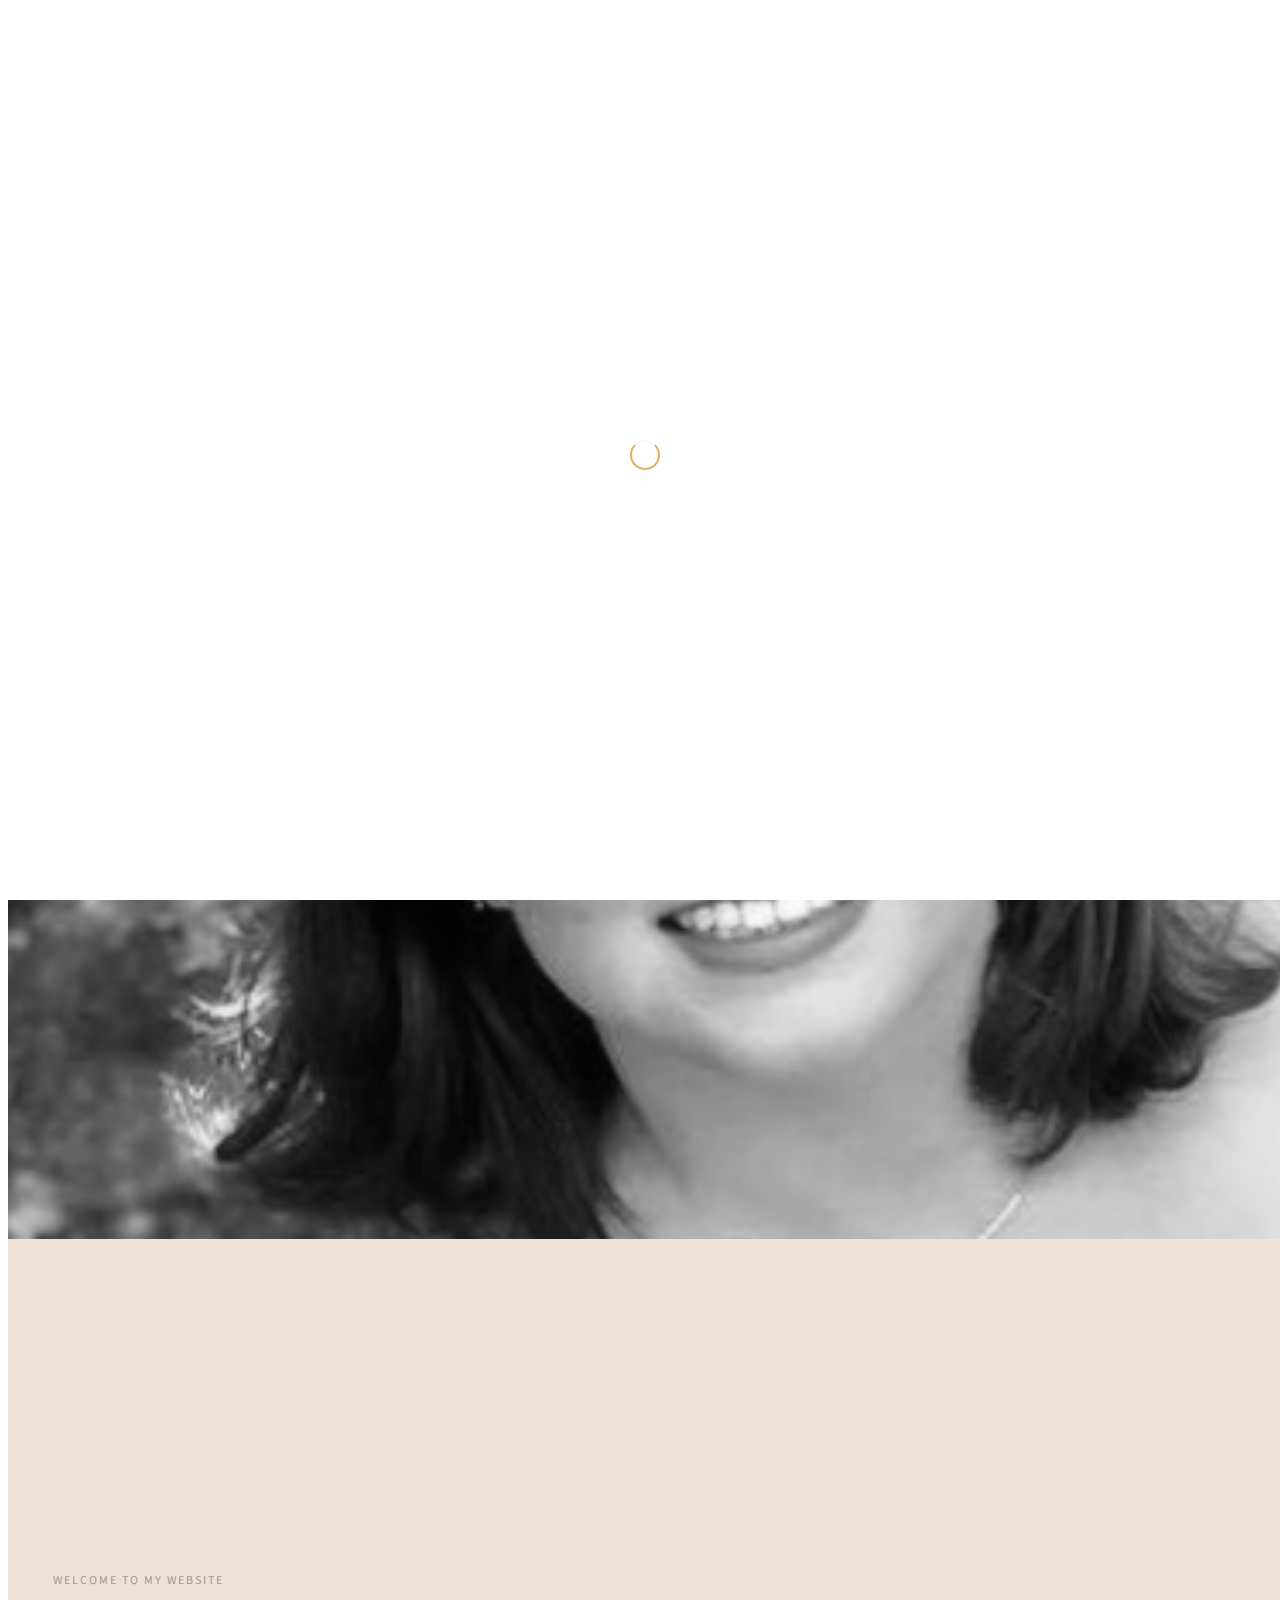
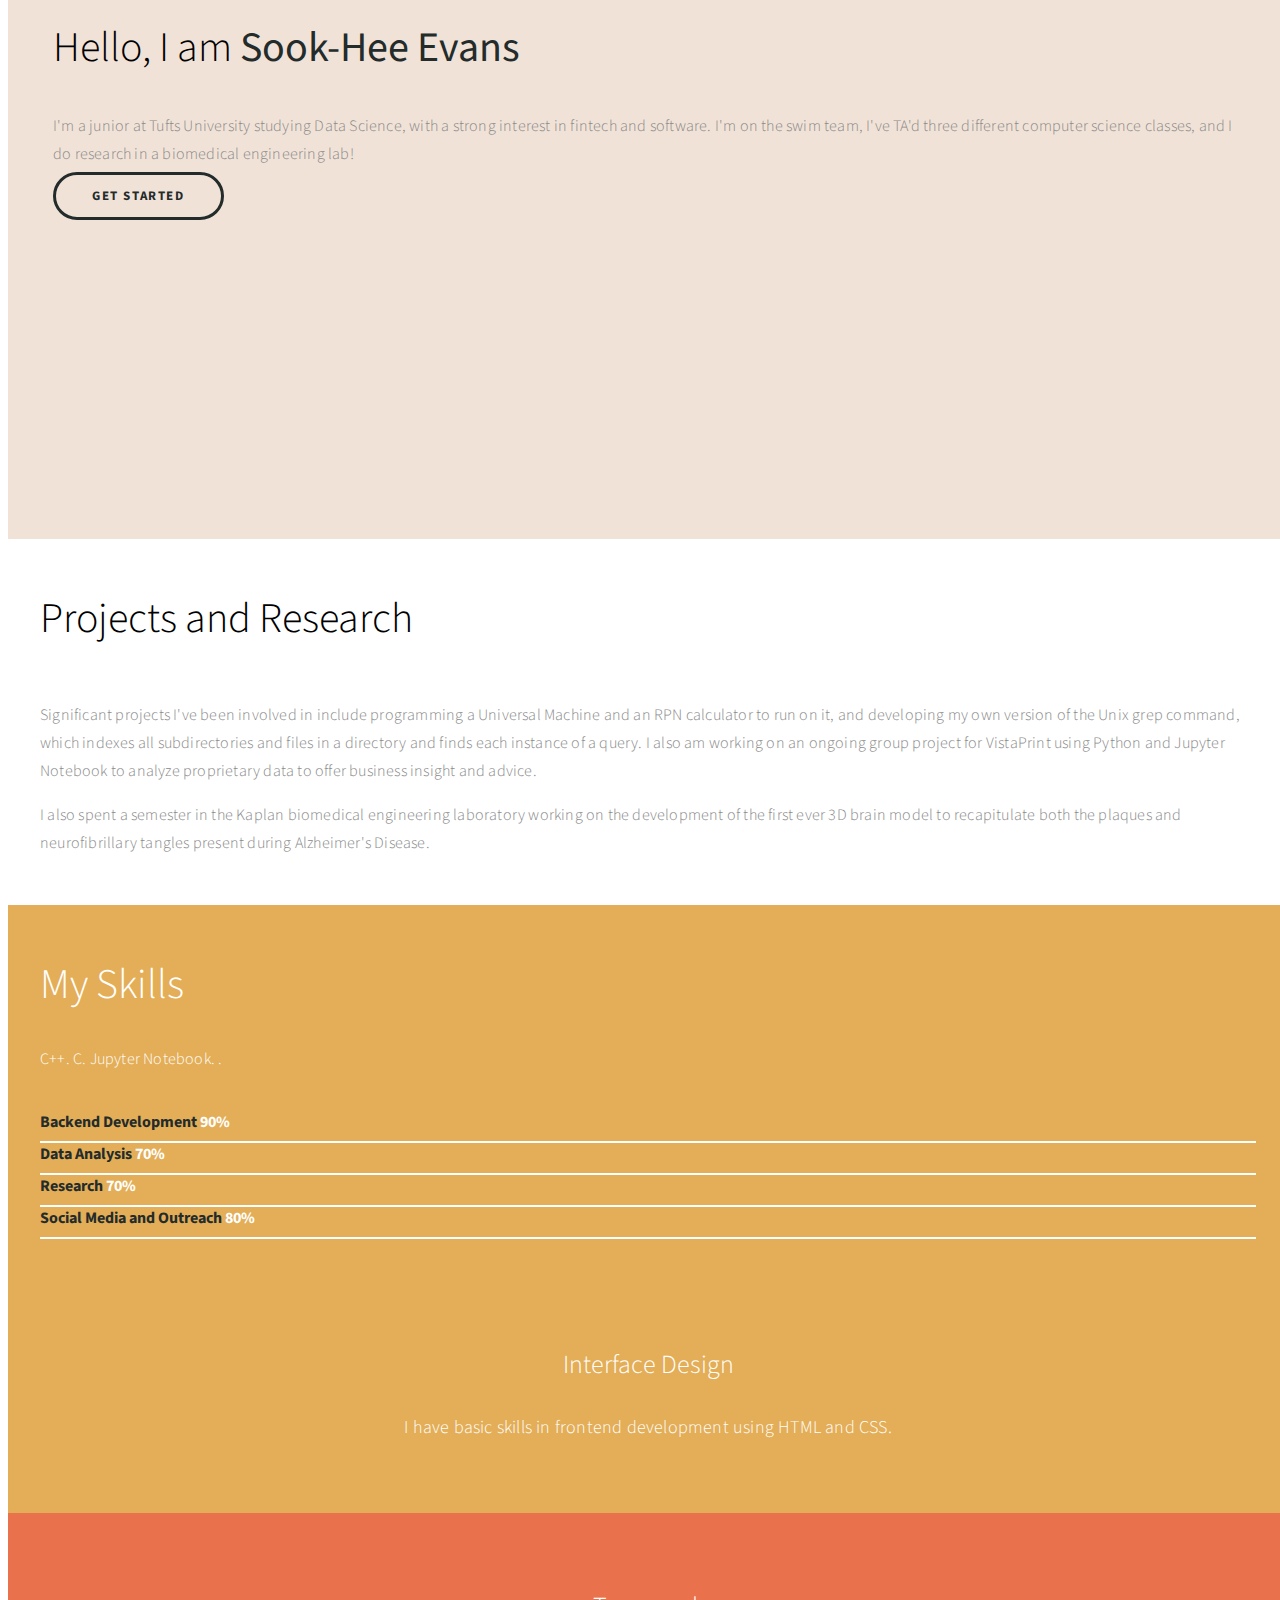
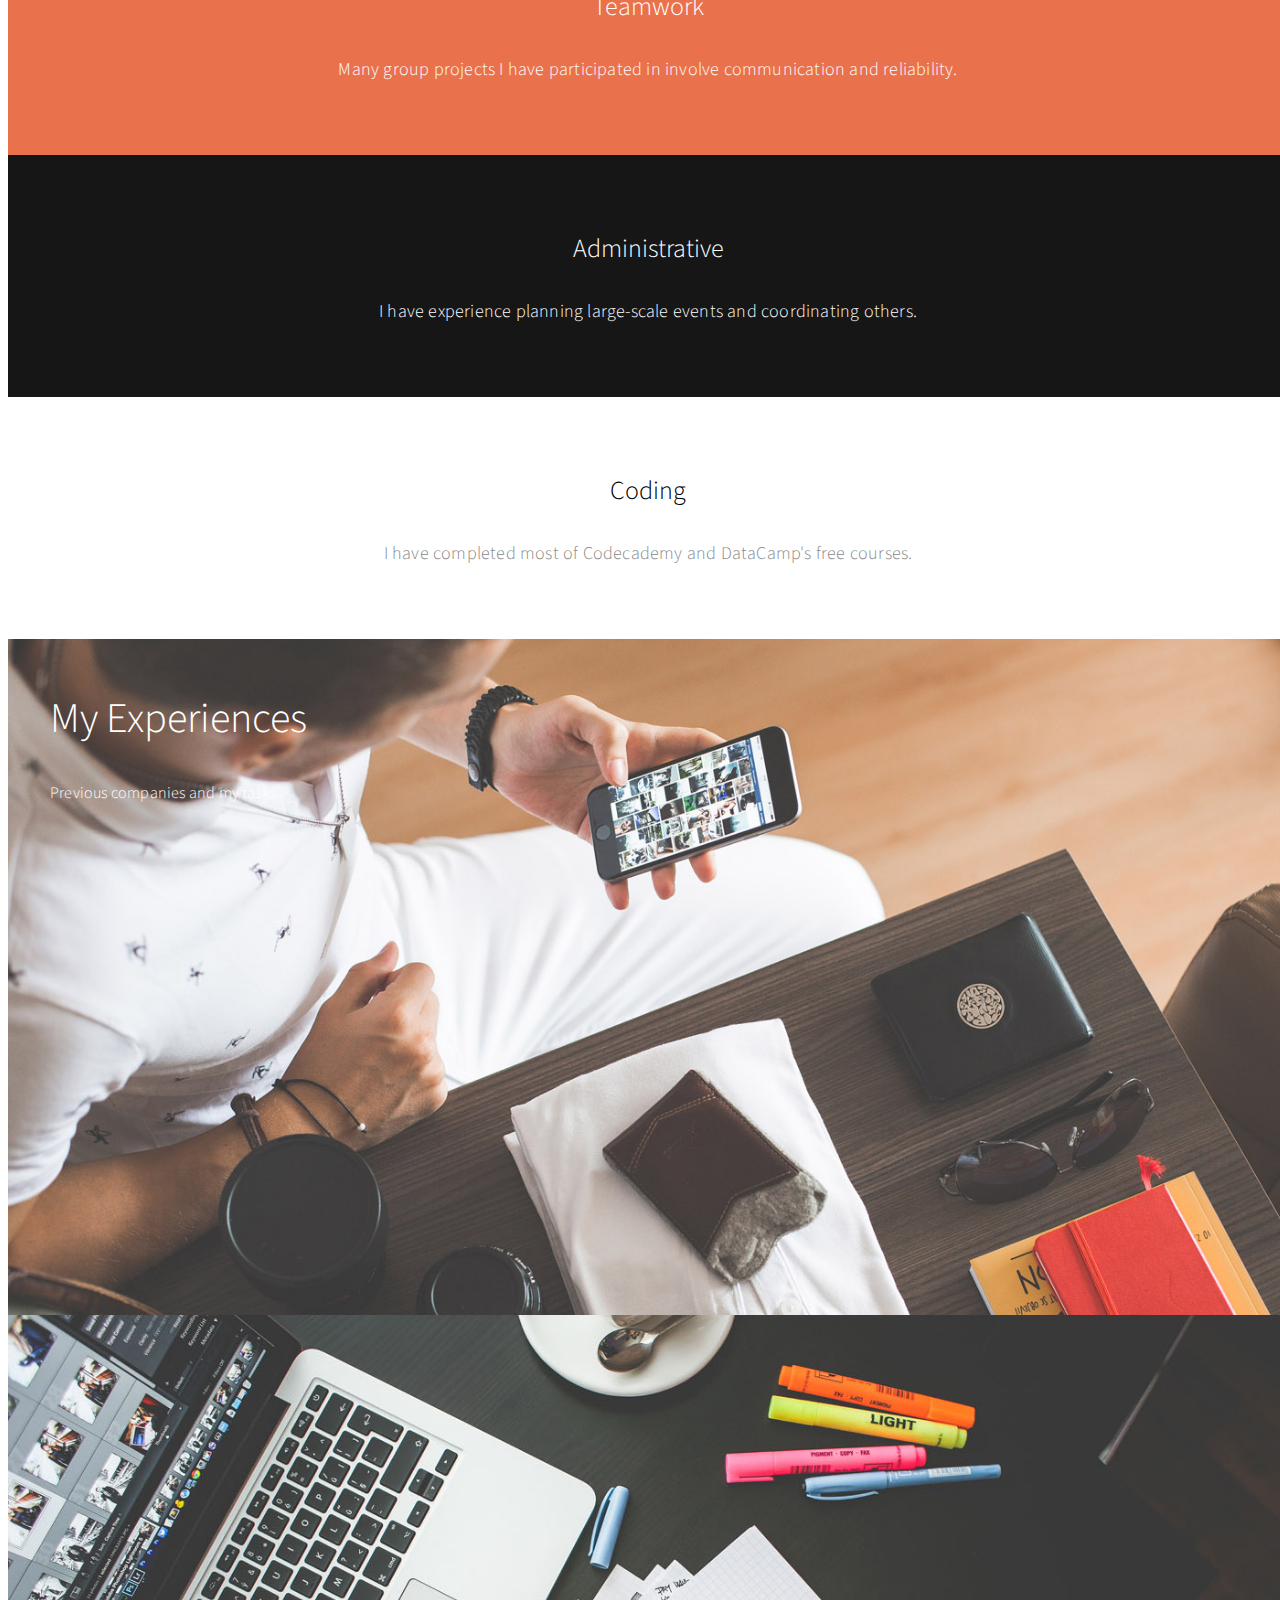
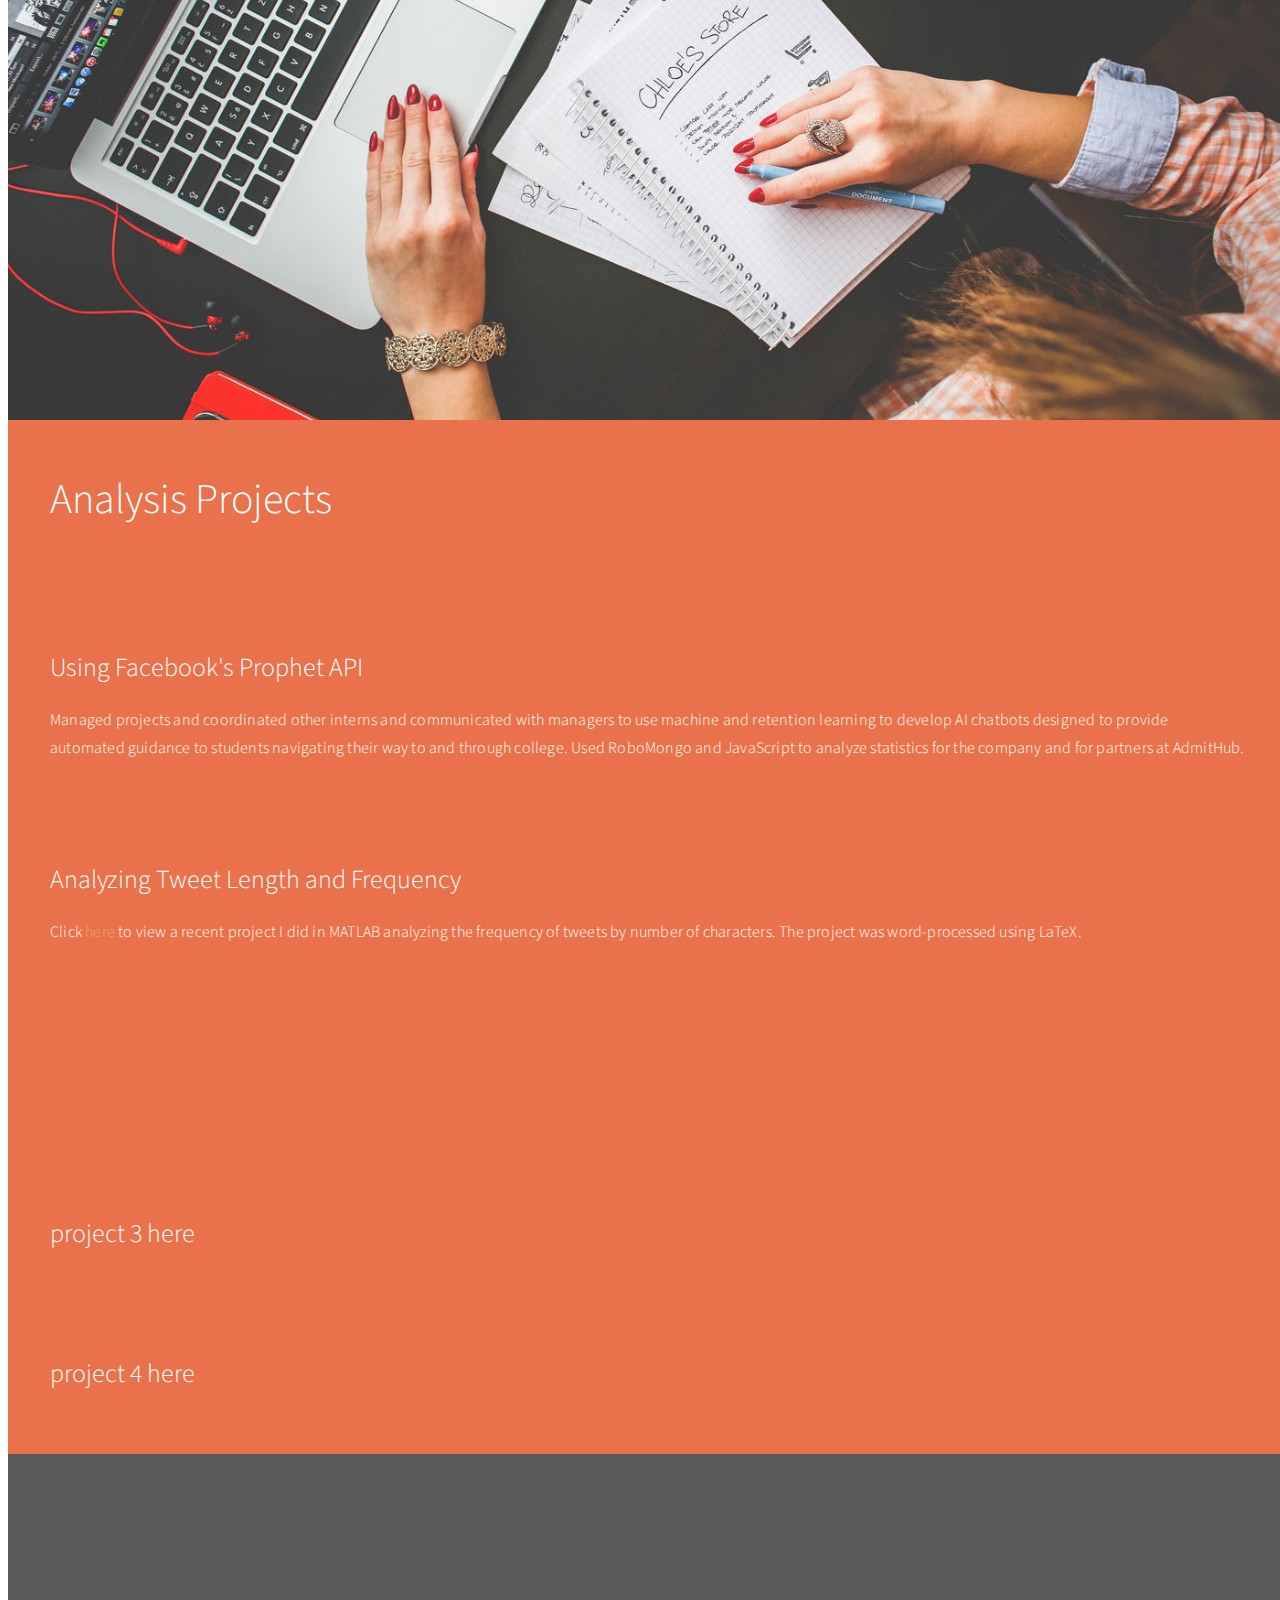
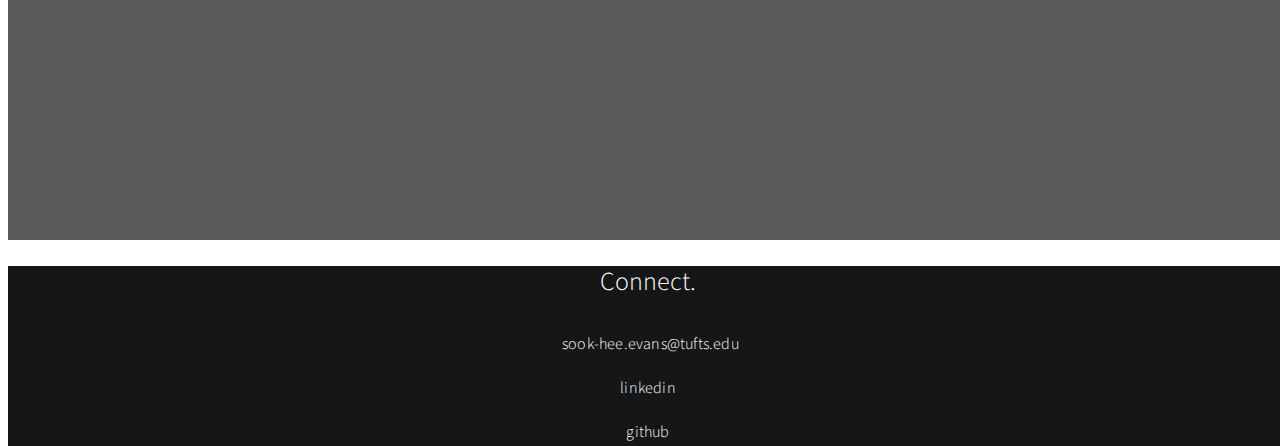
==== index.html @ 6211880f "Update index.html" ====
<!DOCTYPE html>
<html lang="en">
<head>                          

<link rel="icon" type="image/png" sizes="32x32" href="favicon-32x32.png">
<meta charset="UTF-8">
<meta http-equiv="X-UA-Compatible" content="IE=Edge">
<meta name="description" content="">
<meta name="keywords" content="">
<meta name="author" content="templatemo">
<meta name="viewport" content="width=device-width, initial-scale=1, maximum-scale=1">

<title>Sook-Hee Evans</title>

<link rel="stylesheet" href="css/bootstrap.min.css">
<link rel="stylesheet" href="css/animate.css">
<link rel="stylesheet" href="css/font-awesome.min.css">
<link rel="stylesheet" href="css/templatemo-style.css">

<link href="https://fonts.googleapis.com/css?family=Source+Sans+Pro:300,400,700" rel="stylesheet">

</head>
<body data-spy="scroll" data-target=".navbar-collapse" data-offset="50">

<div class="preloader">
     <div class="spinner">
          <span class="spinner-rotate"></span>
     </div>
</div>

</header>
<div class="navbar navbar-fixed-top custom-navbar" role="navigation">
     <div class="container">
          <div class="navbar-header">
               <button class="navbar-toggle" data-toggle="collapse" data-target=".navbar-collapse">
                    <span class="icon icon-bar"></span>
                    <span class="icon icon-bar"></span>
                    <span class="icon icon-bar"></span>
               </button>
               <a href="#" class="navbar-brand">Home</a>
          </div>
          <div class="collapse navbar-collapse">
               <ul class="nav navbar-nav navbar-right">
                    <li><a href="#home" class="smoothScroll">Home</a></li>
                    <li><a href="#about" class="smoothScroll">About Me</a></li>
                    <li><a href="#experience" class="smoothScroll">Experiences</a></li>
                    <li><a href="#quotes" class="smoothScroll">Coursework</a></li>
                    <li><a href="#contact" class="smoothScroll">Contact</a></li>
                    <li><a href="https://www.overleaf.com/read/bqrcjcgyzwgm" class="smoothScroll">Resume</a></li>
               </ul>
          </div>

     </div>
</div>

<section id="home" class="parallax-section">
     <div class="container">
          <div class="row">
               <div class="col-md-6 col-sm-6">
                    <div class="home-img"></div>
               </div>
               <div class="col-md-6 col-sm-6">
                    <div class="home-thumb">
                         <div class="section-title">
                              <h4 class="wow fadeInUp" data-wow-delay="0.3s">welcome to my website</h4>
                              <h1 class="wow fadeInUp" data-wow-delay="0.6s">Hello, I am <strong>Sook-Hee Evans</strong> </h1>
                              <p class="wow fadeInUp" data-wow-delay="0.9s">I'm a junior at Tufts University studying Data Science, with a strong interest in fintech and software. I'm on the swim team, I've TA'd three different computer science classes, and I do research in a biomedical engineering lab! </p>
                              
                              <a href="#about" class="wow fadeInUp smoothScroll section-btn btn btn-success" data-wow-delay="1.4s">Get Started</a> 
                         </div>
                    </div>
               </div>
          </div>
     </div>
</section>

<section id="about" class="parallax-section">
     <div class="container">
          <div class="row">
               <div class="col-md-6 col-sm-12">
                    <div class="about-thumb">
                         <div class="wow fadeInUp section-title" data-wow-delay="0.4s">
                              <h1>Projects and Research</h1>    
                         </div>
                         <div class="wow fadeInUp" data-wow-delay="0.8s">
                              <p>Significant projects I've been involved in include programming a Universal Machine and an RPN calculator
                              to run on it, and developing my own version of the Unix grep command, which indexes all subdirectories and files
                              in a directory and finds each instance of a query. I also am  working on an ongoing group project for VistaPrint 
                              using Python and Jupyter Notebook to analyze proprietary data to offer business insight and advice.
                              <p> I also spent a semester in the Kaplan biomedical engineering laboratory working on the development of the
                              first ever 3D brain model to recapitulate both the plaques and neurofibrillary tangles present
                              during Alzheimer's Disease. </p>
                         </div>
                    </div>
               </div>
               <div class="col-md-3 col-sm-6">
               </div>
               <div class="bg-yellow col-md-3 col-sm-6">
                    <div class="skill-thumb">
                         <div class="wow fadeInUp section-title color-white" data-wow-delay="1.2s">
                              <h1>My Skills</h1>
                              <p class="color-white">C++. C. Jupyter Notebook. .</p>
                         </div>

                         <div class=" wow fadeInUp skills-thumb" data-wow-delay="1.6s">
                         <strong>Backend Development</strong>
                              <span class="color-white pull-right">90%</span>
                                   <div class="progress">
                                        <div class="progress-bar progress-bar-primary" role="progressbar" aria-valuenow="90" aria-valuemin="0" aria-valuemax="100" style="width: 90%;"></div>
                                   </div>

                         <strong>Data Analysis</strong>
                              <span class="color-white pull-right">70%</span>
                                   <div class="progress">
                                        <div class="progress-bar progress-bar-primary" role="progressbar" aria-valuenow="70" aria-valuemin="0" aria-valuemax="100" style="width: 70%;"></div>
                                   </div>

                         <strong>Research</strong>
                              <span class="color-white pull-right">70%</span>
                                   <div class="progress">
                                        <div class="progress-bar progress-bar-primary" role="progressbar" aria-valuenow="70" aria-valuemin="0" aria-valuemax="100" style="width: 70%;"></div>
                                   </div>
                         <strong> Social Media and Outreach</strong>
                              <span class="color-white pull-right">80%</span>
                                   <div class="progress">
                                        <div class="progress-bar progress-bar-primary" role="progressbar" aria-valuenow="80" aria-valuemin="0" aria-valuemax="100" style="width: 80%;"></div>
                                   </div>
                         </div>
                    </div>
               </div>

          </div>
     </div>
</section>

<section id="service" class="parallax-section">
     <div class="container">
          <div class="row">

               <div class="bg-yellow col-md-3 col-sm-6">
                    <div class="wow fadeInUp color-white service-thumb" data-wow-delay="0.8s">
                         <i class="fa fa-desktop"></i>
                              <h3>Interface Design</h3>
                              <p class="color-white">I have basic skills in frontend development using HTML and CSS.</p>
                    </div>
               </div>

               <div class="col-md-3 col-sm-6">
                    <div class="wow fadeInUp color-white service-thumb" data-wow-delay="1.2s">
                         <i class="fa fa-paper-plane"></i>
                              <h3>Teamwork</h3>
                              <p class="color-white">Many group projects I have participated in involve communication and reliability.</p>
                    </div>
               </div>

               <div class="bg-dark col-md-3 col-sm-6">
                    <div class="wow fadeInUp color-white service-thumb" data-wow-delay="1.6s">
                         <i class="fa fa-table"></i>
                              <h3>Administrative</h3>
                              <p class="color-white">I have experience planning large-scale events and coordinating others.</p>
                    </div>
               </div>

               <div class="bg-white col-md-3 col-sm-6">
                    <div class="wow fadeInUp service-thumb" data-wow-delay="1.8s">
                         <i class="fa fa-html5"></i>
                              <h3>Coding</h3>
                              <p>I have completed most of Codecademy and DataCamp's free courses.</p>
                    </div>
               </div>

          </div>
     </div>
</section>

<section id="experience" class="parallax-section">
     <div class="container">
          <div class="row">

               <div class="col-md-6 col-sm-6">
                    <div class="background-image experience-img"></div>
               </div>

               <div class="col-md-6 col-sm-6">
                    <div class="color-white experience-thumb">
                         <div class="wow fadeInUp section-title" data-wow-delay="0.8s">
                              <h1>My Experiences</h1>
                              <p class="color-white">Previous companies and my tasks</p>
                         </div>
                         <div class="wow fadeInUp color-white media" data-wow-delay="1.2s">
                              <div class="media-object media-left">
                                   <i class="fa fa-laptop"></i>
                              </div>
                              <div class="media-body">
                                   <h3 class="media-heading"> Undergraduate Lead Intern <small>2019 Jan - Present</small></h3>
                                   <p class="color-white">Managed projects and coordinated other interns and communicated with managers
                                   to use machine and retention learning to develop AI chatbots designed to provide automated guidance to students navigating their way to and through college. Used RoboMongo and JavaScript to analyze statistics
                                   for the company and for partners at AdmitHub.</p>
                              </div>
                         </div>

                         <div class="wow fadeInUp color-white media" data-wow-delay="1.6s">
                              <div class="media-object media-left">
                                   <i class="fa fa-laptop"></i>
                              </div>
                              <div class="media-body">
                                   <h3 class="media-heading">Teacher's Assistant <small>2018 Aug - Present</small></h3>
                                   <p class="color-white"> Assisted in facilitating office hours, lab sessions, and grading for
                                   Introduction to Computer Science, Data Structures and Algorithms, and Machine Structure and Assembly
                                   Language Programming.  </p>
                              </div>
                         </div>

                    </div>
               </div>

          </div>
     </div>
</section>

<section id="education" class="parallax-section">
     <div class="container">
          <div class="row">
               <div class="col-md-6 col-sm-6">
                    <div class="color-white education-thumb">
                         <div class="wow fadeInUp section-title" data-wow-delay="0.8s">
                              <h1>My Education</h1>
                         </div>
                         <div class="wow fadeInUp color-white media" data-wow-delay="1.2s">
                              <div class="media-object media-left">
                                   <i class="fa fa-laptop"></i>
                              </div>
                              <div class="media-body">
                                   <h3 class="media-heading"> Tufts University <small>2017 Aug - 2021 May</small></h3>
                                   <p class="color-white">B.S. Data Science </p>
                                   <p class="color-white">Activities include Varsity Swimming, TAMID-Keyrus Data Science Group, Teacher's Assistant for Introduction to Computer Science, Data Structures and Algorithms, and Machine Structure and Assembly Language Programming.</p>
                              </div>
                         </div>
                         <div class="wow fadeInUp color-white media" data-wow-delay="1.6s">
                              <div class="media-object media-left">
                                   <i class="fa fa-laptop"></i>
                              </div>
                              <div class="media-body">
                                   <h3 class="media-heading">Germantown Academy  <small>2014 Aug - 2017 June</small></h3>
                                   <p class="color-white"> High School Diploma </p>
                                   <p class="color-white">While a student, I received many awards and much recognition, 
                                        some of which include the Union League Citizenship Award, Women's Society of Engineering Award, 
                                        AP Scholar with Distinction, and National Merit Scholarship Finalist. I also participated in varsity
                                        swimming and rowing.</p>
                              </div>
                         </div>

                    </div>
               </div>

               <div class="col-md-6 col-sm-6">
                    <div class="background-image education-img"></div>
               </div>

          </div>
     </div>
</section>


<section id="experience" class="parallax-section">
     <div class="container">
          <div class="row">
               <div class="col-md-6 col-sm-6">
                    <div class="projections-img"> </div>
                    <div class="color-white experience-thumb">
                         <div class="wow fadeInUp section-title" data-wow-delay="0.8s">
                              <h1>Analysis Projects</h1>
                         </div>
                         <div class="wow fadeInUp color-white media" data-wow-delay="1.2s">
                              <div class="media-object media-left">
                                   <i class="fa fa-laptop"></i>
                              </div>
                              <div class="media-body">
                                   <h3 class="media-heading"> Using Facebook's Prophet API</h3>
                                   <p class="color-white">Managed projects and coordinated other interns and communicated with managers
                                   to use machine and retention learning to develop AI chatbots designed to provide automated guidance to students navigating their way to and through college. Used RoboMongo and JavaScript to analyze statistics
                                   for the company and for partners at AdmitHub.</p>
                              </div>
                              <div class="media-object media-left">
                                   <i class="fa fa-laptop"></i>
                              </div>
                              <div class="media-body">
                                   <h3 class="media-heading"> Analyzing Tweet Length and Frequency</h3>
                                   <p class="color-white">Click <a href="https://www.overleaf.com/read/bqrcjcgyzwgm">here</a> to view a recent
                                   project I did in MATLAB analyzing the frequency of tweets by number of characters.
                                   The project was word-processed using LaTeX.</p>
                              </div>
                         </div>
                    </div>
               </div>
               <div class="col-md-6 col-sm-6">
                    <div class="color-white experience-thumb">
                      <div class="wow fadeInUp section-title" data-wow-delay="0.8s">
                              <h1> </h1>
                              <h1> </h1>
                         </div>
                         <div class="wow fadeInUp color-white media" data-wow-delay="1.2s">
                              <div class="media-object media-left">
                                   <i class="fa fa-laptop"></i>
                              </div>
                              <div class="media-body">
                                   <h3 class="media-heading"> project 3 here </h3>
                                   <p class="color-white">    </p>
                              </div>
                              <div class="media-object media-left">
                                   <i class="fa fa-laptop"></i>
                              </div>
                              <div class="media-body">
                                   <h3 class="media-heading"> project 4 here </h3>
                                   <p class="color-white"></p>
                              </div>
                         </div>
                    </div>
               </div>

          </div>
     </div>
</section>
               

     

<section id="quotes" class="parallax-section">
     <div class="overlay"></div>
     <div class="container">
          <div class="row">
               <div class="col-md-offset-1 col-md-10 col-sm-12">
                    <h3 class="wow fadeInUp" data-wow-delay="0.4s">Relevant coursework includes Data Structures and Algorithms, Computing in MATLAB, Machine Structure and Assembly Language Programming, Engineering Leadership, Discrete Mathematics, and Biomedical Design and Research.</h2>
                    <h3 class="wow fadeInUp" data-wow-delay="0.6s">Upcoming coursework for Fall 2019 includes Linear Algebra, Algorithms, Database Systems, and Artificial Intelligence.</h2>                                            
               </div>
          </div>
     </div>
</section>

<section id="contact" class="parallax-section">
     <div class="container">
          <div class="bg-dark">
               <h3 align = "center" class="color-white">Connect.</h3>
               		<ul class="wow fadeInUp social-icon" data-wow-delay="1s"> 
                    	<p align = "center"><i class="fa fa-envelope-o"></i> <a 
                    	class="color-white" href="sook-hee.evans@tufts.edu">
                    	sook-hee.evans@tufts.edu</a></p>
                        <p align = "center"> <a class="color-white" href = "https://linkedin.com/in/sook-hee-evans" role = "button">linkedin</a> </p>
                       	<p align = "center"> <a class="color-white" href = "https://github.com/sevans09"  role = "button">github</a> </p>
                       	<p><a></a></p>
                    </ul>
          </div>
     </div>
</section>


<script src="js/jquery.js"></script>
<script src="js/bootstrap.min.js"></script>
<script src="js/jquery.parallax.js"></script>
<script src="js/smoothscroll.js"></script>
<script src="js/wow.min.js"></script>
<script src="js/custom.js"></script>



</body>
</html>
---- css/templatemo-style.css ----
/*

Stimulus Template

http://www.templatemo.com/tm-498-stimulus

*/

body {
	background: #ffffff;
    font-family: 'Source Sans Pro', sans-serif;
    font-style: normal;
	font-weight: 300;
    overflow-x: hidden;
}

html,body {
  width: 100%;
  height: 100%;
}


/*---------------------------------------
    Typorgraphy              
-----------------------------------------*/

h1,h2,h3,h4,h5,h6 {
  font-style: normal;
  font-weight: 300;
}

h1,h2,h3 {
  font-weight: 300;
}

h1 {
  font-size: 42px;
  padding-bottom: 14px;
  margin-bottom: 0px;
}

h2 {
  font-size: 42px;
  line-height: 52px;
  margin-top: 0px;
}

h3 {
  font-size: 26px;
  line-height: 32px;
  padding-bottom: 6px;
}

h4 {
  color: #999;
  font-size: 12px;
  font-weight: normal;
  letter-spacing: 2px;
  text-transform: uppercase;
  padding-top: 6px;
}

h5 {
  color: #666666;
}

strong {
  color: #232B2B;
  font-weight: normal;
}

p {
    color: #888;
    font-size: 16px;
    font-weight: 300;
    line-height: 28px;
    letter-spacing: 0.2px;
}

.section-btn {
  background-color: transparent;
  border: 3px solid #232B2B;
  border-radius: 100px;
  color: #232B2B;
  font-size: 13px;
  font-weight: bold;
  letter-spacing: 1.6px;
  padding: 12px 36px;
  margin-top: 42px;
  transition: all 0.4s ease-in-out;
  text-transform: uppercase;
}

.section-btn:hover {
  background: #E3AE57;
  border-color: transparent;
  color: #ffffff;
}

.btn-success:focus {
  background-color: #000;
  border-color: transparent;
}

.parallax-section {
  background-attachment: fixed !important;
  background-size: cover !important;
}

.section-title {
  position: relative;
  padding-bottom: 22px;
}

#about,
#service,
#experience,
#education,
#contact {
  position: relative;
}

#home .container,
#about .container, 
#experience .container,
#service .container,
#education .container,
#contact .container {
  width: 100%;
  padding: 0;
  margin: 0;
}

#experience .experience-thumb,
#education .education-thumb  {
  padding: 22px 42px 42px 42px;
}

#service,
#quotes,
footer {
  text-align: center;
}

#experience,
#education {
  background: #E9724C;
}

.background-image {
    background-position: 50% 50% !important;
    background-size: cover !important;
    width: 100%;
    height: 100%;
    min-height: 75vh;
    position: absolute;
    top: 0;
    right: 0;
    bottom: 0;
    left: 0;
}

.color-white {
  color: #ffffff;
}

.color-yellow {
  color: #E3AE57;
}

.bg-yellow {
  background: #E3AE57;
}

.bg-white {
  background: #ffffff;
}

.bg-dark {
  background: #161616;
}



/*---------------------------------------
    General               
-----------------------------------------*/

html{
  -webkit-font-smoothing: antialiased;
}

a {
  color: #E3AE57;
  -webkit-transition: 0.5s;
  -o-transition: 0.5s;
  transition: 0.5s;
  text-decoration: none !important;
}
a:hover, a:active, a:focus {
  color: #E3AE57;
  outline: none;
}

* {
  -webkit-box-sizing: border-box;
  -moz-box-sizing: border-box;
  box-sizing: border-box;
}

*:before,
*:after {
  -webkit-box-sizing: border-box;
  -moz-box-sizing: border-box;
  box-sizing: border-box;
}

.button {
  display:block;
  height: 80px;
  width: 80px;
  border-radius: 50%;
  border: 1px solid pink;
}


/*---------------------------------------
    Preloader section              
-----------------------------------------*/

.preloader {
  position: fixed;
  top: 0;
  left: 0;
  width: 100%;
  height: 100%;
  z-index: 99999;
  display: flex;
  flex-flow: row nowrap;
  justify-content: center;
  align-items: center;
  background: none repeat scroll 0 0 #ffffff;
}

.spinner {
  border: 1px solid transparent;
  border-radius: 5px;
  position: relative;
}

.spinner:before {
  content: '';
  box-sizing: border-box;
  position: absolute;
  top: 50%;
  left: 50%;
  width: 30px;
  height: 30px;
  margin-top: -10px;
  margin-left: -10px;
  border-radius: 50%;
  border: 2px solid #E3AE57;
  border-top-color: #f9f9f9;
  animation: spinner .6s linear infinite;
}

@-webkit-@keyframes spinner {
  to {transform: rotate(360deg);}
}

@keyframes spinner {
  to {transform: rotate(360deg);}
}



/*---------------------------------------
    Navigation section              
-----------------------------------------*/

.custom-navbar {
    margin-bottom: 0;
    background-color: #ffffff;
}

.custom-navbar .navbar-brand {
    color: #333;
	text-shadow: 1px 1px #fff;
    font-weight: bold;
    font-size: 24px;
    line-height: 35px;
    letter-spacing: 1px;
}

.custom-navbar .nav li a {
    color: #666;
    font-size: 14px;
    font-weight: 400;
    letter-spacing: 1px;
    text-transform: uppercase;
    line-height: 40px;
    transition: all 0.4s ease-in-out;
}

.custom-navbar .nav li a:hover {
    background: transparent;
    color: #E3AE57;
}

.custom-navbar .navbar-nav > li > a:hover,
.custom-navbar .navbar-nav > li > a:focus {
  background-color: transparent;
}

.custom-navbar .nav li.active > a {
    background-color: transparent;
    color: #E3AE57;
}

.custom-navbar .navbar-toggle {
    border: none;
    padding-top: 10px;
}

.custom-navbar .navbar-toggle {
    background-color: transparent;
}

.custom-navbar .navbar-toggle .icon-bar {
    background: #E3AE57;
    border-color: transparent;
}

@media(min-width:768px) {
    .custom-navbar {
        padding: 12px 0;
        border-bottom: 0;
        background: 0 0; 
    }
    .custom-navbar.top-nav-collapse {
        background: #ffffff;
        box-shadow: 0px 2px 8px 0px rgba(50, 50, 50, 0.08);
        padding: 0;
    }

}



/*---------------------------------------
    Home section              
-----------------------------------------*/

#home h1 {
  padding-bottom: 18px;
}

#home .col-md-6 {
  background: #f1e2d7;
/* light blue color: #c3eafd; */
  padding-right: 0;
  padding-left: 0;
}

#home .home-img {
  background: url('../images/home-img.jpg') no-repeat;
  background-size: cover;
  background-position: 50% 50%;
  width: 100%;
  height: 100vh;
}

#home .home-thumb {
  display: -webkit-box;
  display: -webkit-flex;
  display: -ms-flexbox;
  display: flex;
  -webkit-box-align: center;
  -webkit-align-items: center;
  -ms-flex-align: center;
  align-items: center;
  height: 100vh;
  padding: 0 45px 0 45px;
}



/*---------------------------------------
   About section              
-----------------------------------------*/

#about .about-img {
    background: url('../images/about-img.jpg') no-repeat;
}

#about .about-thumb,
#about .skill-thumb {
  padding: 22px 32px 32px 32px;
}

#about .progress {
  background: #ffffff;
  border-radius: 0px;
  box-shadow: none;
  height: 2px;
}

#about .progress-bar-primary {
  background: #232B2B;
}

#about strong,
#about span {
  font-weight: bold;
  display: inline-block;
  padding-bottom: 8px;
}



/*---------------------------------------
    Service section              
-----------------------------------------*/

#service {
  background: #E9724C;
}

#service p {
  font-size: 18px;
  line-height: 30px;
}

#service .service-thumb {
  padding: 52px 22px 52px 22px;
}

#service .service-thumb .fa {
  font-size: 42px;
  padding-bottom: 22px;
}



/*---------------------------------------
    Experience section              
-----------------------------------------*/

#experience .experience-img {
  background: url('../images/experience-img.jpg') no-repeat;
}

#experience .media-heading {
  margin-bottom: 0px;
}

#experience .media .fa {
  font-size: 42px;
  margin-right: 14px;
}

#experience small {
  color: #633;
  font-weight: bold;
}

/*---------------------------------------
    Education section              
-----------------------------------------*/

#education {
  background: #E3AE57;
}

#education .education-img {
  background: url('../images/education-img.jpg') no-repeat;
}

#education .media-heading {
  margin-bottom: 0px;
}

#education .media .fa {
  font-size: 42px;
  margin-right: 14px;
}

#education small {
  color: #886D1E;
  font-weight: bold;
}



/*---------------------------------------
   Quotes section              
-----------------------------------------*/

#quotes {
    background: url('../images/quotes-bg.jpg') 50% 0 repeat-y fixed;
    background-size: cover;
    background-position: center center;
    color: #ffffff;
    position: relative;
    padding: 100px 0px;
}

#quotes .overlay {
    background: #121212;
    width: 100%;
    height: 100%;
    position: absolute;
    top: 0;
    opacity: 0.7;
}

#quotes .fa {
  font-size: 42px;
  margin-top: 32px;
  margin-bottom: 22px;
}

#quotes p {
  padding-top: 32px;
}


/*---------------------------------------
    Contact section              
-----------------------------------------*/

#contact {
  background: #f4c2c2;
}

#contact .contact-form,
#contact .contact-thumb {
  padding: 30px 20px 20px 30px;
  min-height: 60vh;
}

#contact .contact-info {
  padding-top: 4px;
  padding-bottom: 4px;
}


#contact .form-control:focus {
  border-bottom-color: #ffffff;
}

#contact .fa {
  padding-right: 5px;
}



/*---------------------------------------
   Footer section              
-----------------------------------------*/

footer {
    padding: 140px 0px;
}



/*---------------------------------------
   Social icon             
-----------------------------------------*/

.social-icon {
    position: relative;
    padding: 0;
    margin: 0;
    text-align: center;
}

.social-icon li {
    display: inline-block;
    list-style: none;
}

.social-icon li a {
    border: 2px solid transparent;
    color: #999;
    border-radius: 100px;
    cursor: pointer;
    font-size: 16px;
    text-decoration: none;
    transition: all 0.4s ease-in-out;
    width: 50px;
    height: 50px;
    line-height: 50px;
    text-align: center;
    vertical-align: middle;
    position: relative;
    margin: 22px 4px 10px 4px;
}

.social-icon li a:hover {
    background: #E3AE57;
    border-color: #ffffff;
    color: #ffffff;
    transform: scale(1.1);
}



/*---------------------------------------
   Mobile Responsive         
-----------------------------------------*/

@media only screen and (max-width: 580px) {
  h1 {
    font-size: 32px;
  }

  h2 {
    font-size: 28px;
    line-height: inherit;
  }

  h3 {
    font-size: 22px;
    line-height: inherit;
  }
}

@media only screen and (max-width: 767px) {
  .custom-navbar .navbar-brand {
    line-height: 18px;
  }

  #home .home-thumb {
    height: auto;
    padding-top: 32px;
    padding-bottom: 12px;
  }

  #home .container,
  #about .container, 
  #experience .container,
  #service .container,
  #education .container,
  #contact .container {
    padding-right: 15px;
    padding-left: 15px;
  }

  #about .col-md-3,
  #experience .col-md-6,
  #education .col-md-6,
  #contact .col-md-3 {
    padding: 0;
    margin: 0;
  }

  .background-image {
    position: relative;
    min-height: 65vh;
  }
}

@media only screen and (max-width: 1024px) {
  .section-title {
    padding-bottom: 12px;
  }

  footer {
    padding: 40px 0;
  }
}
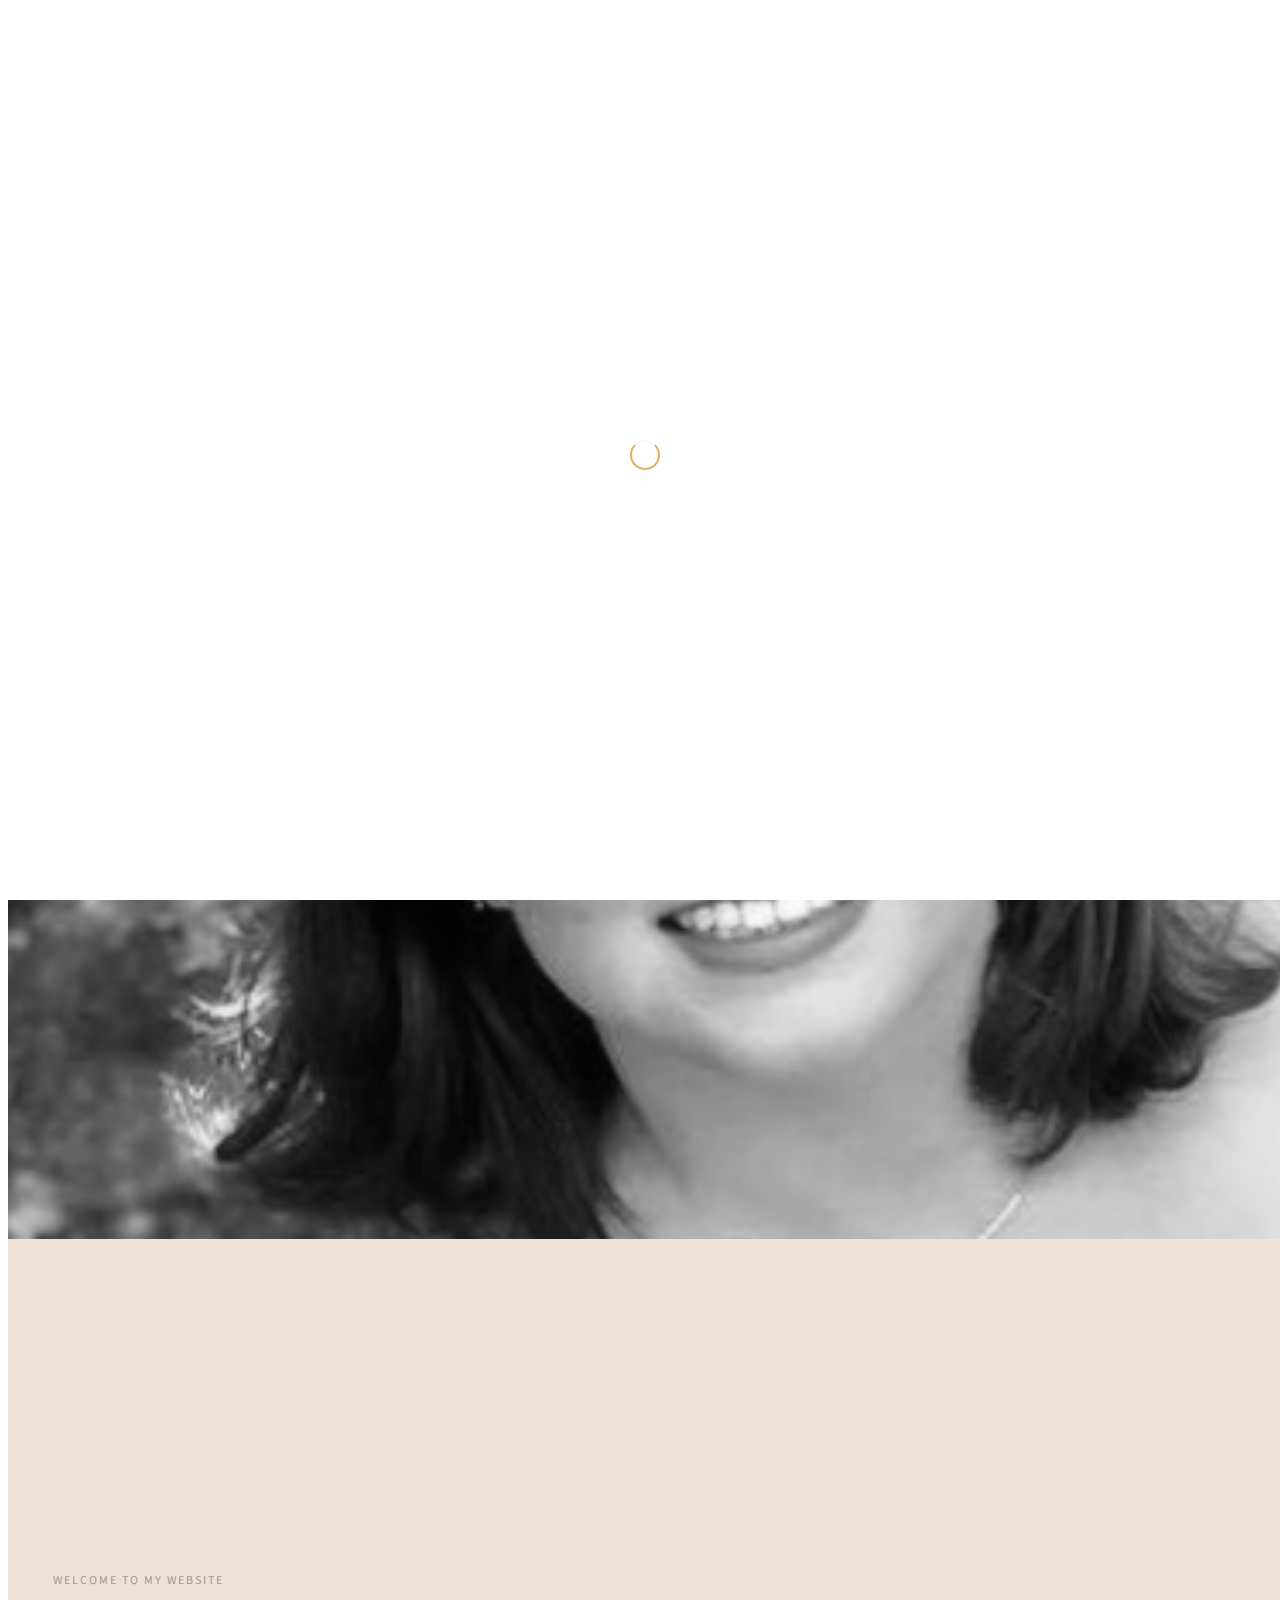
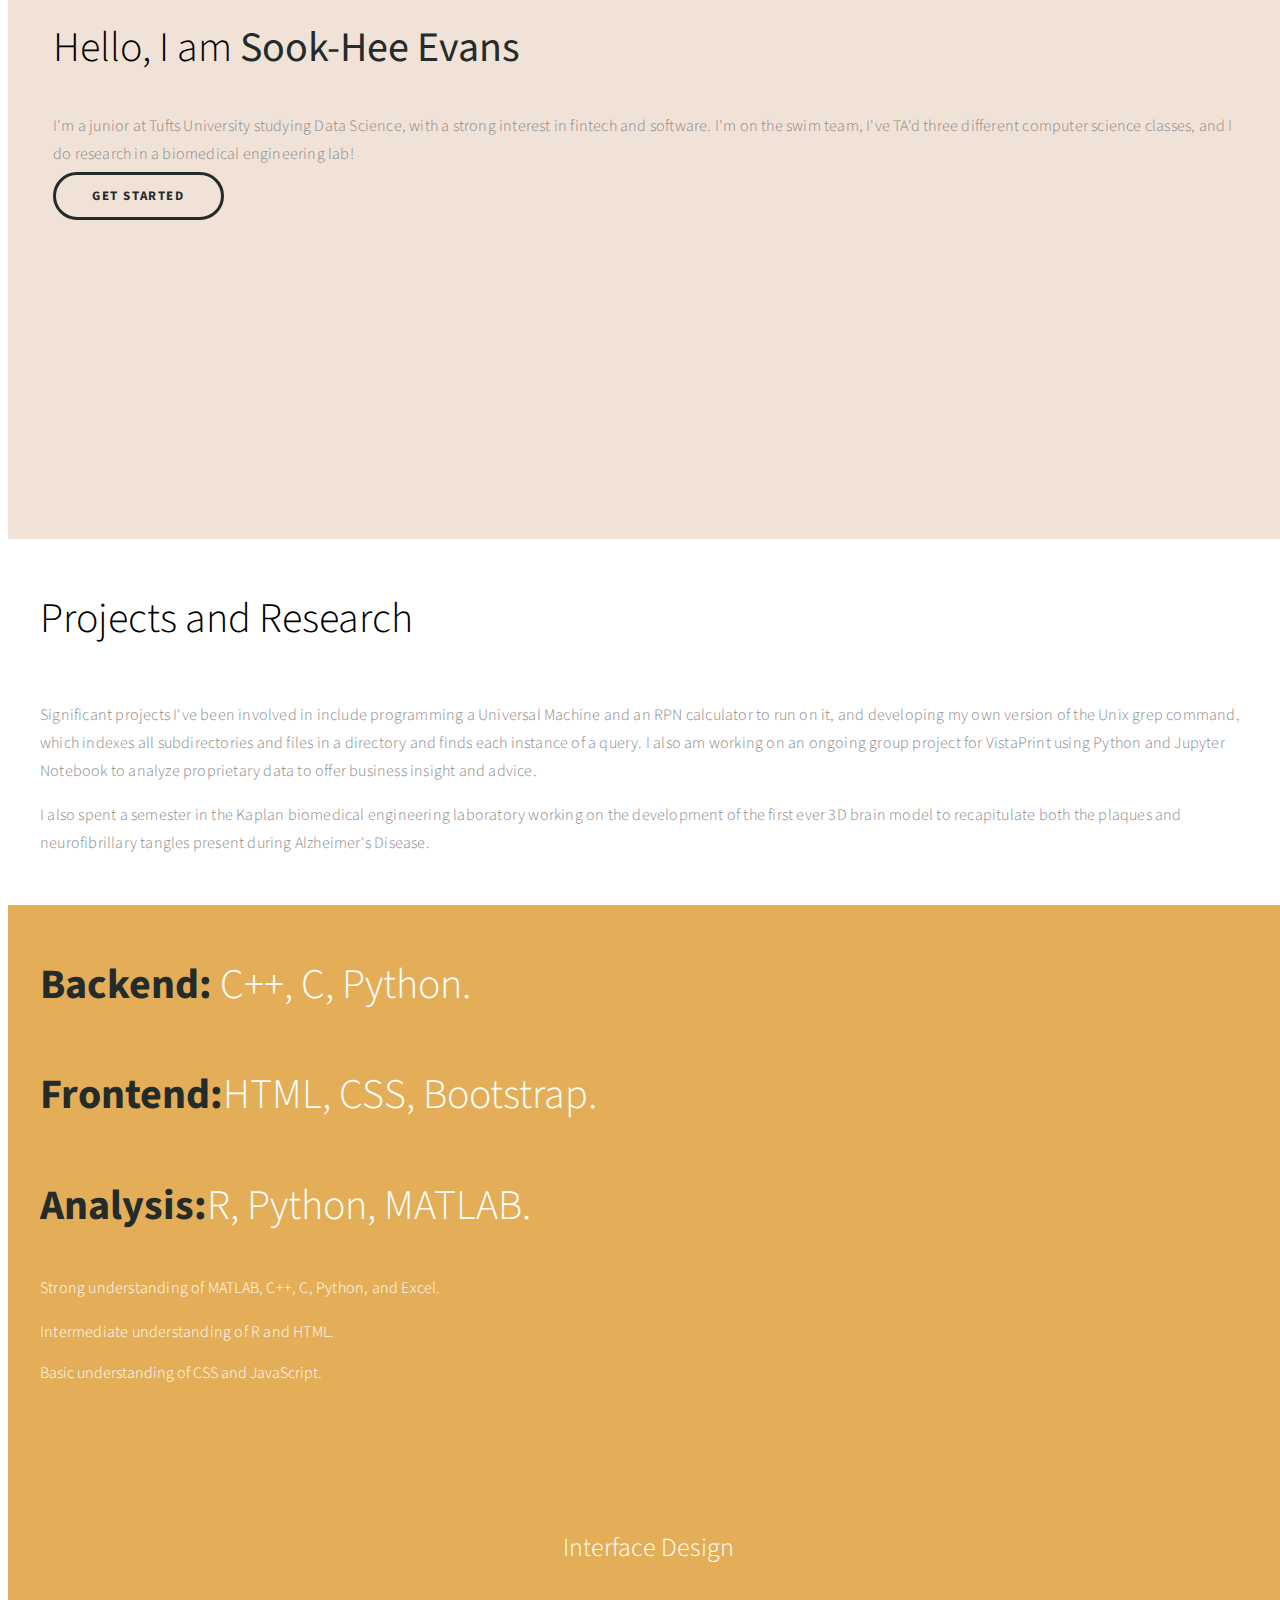
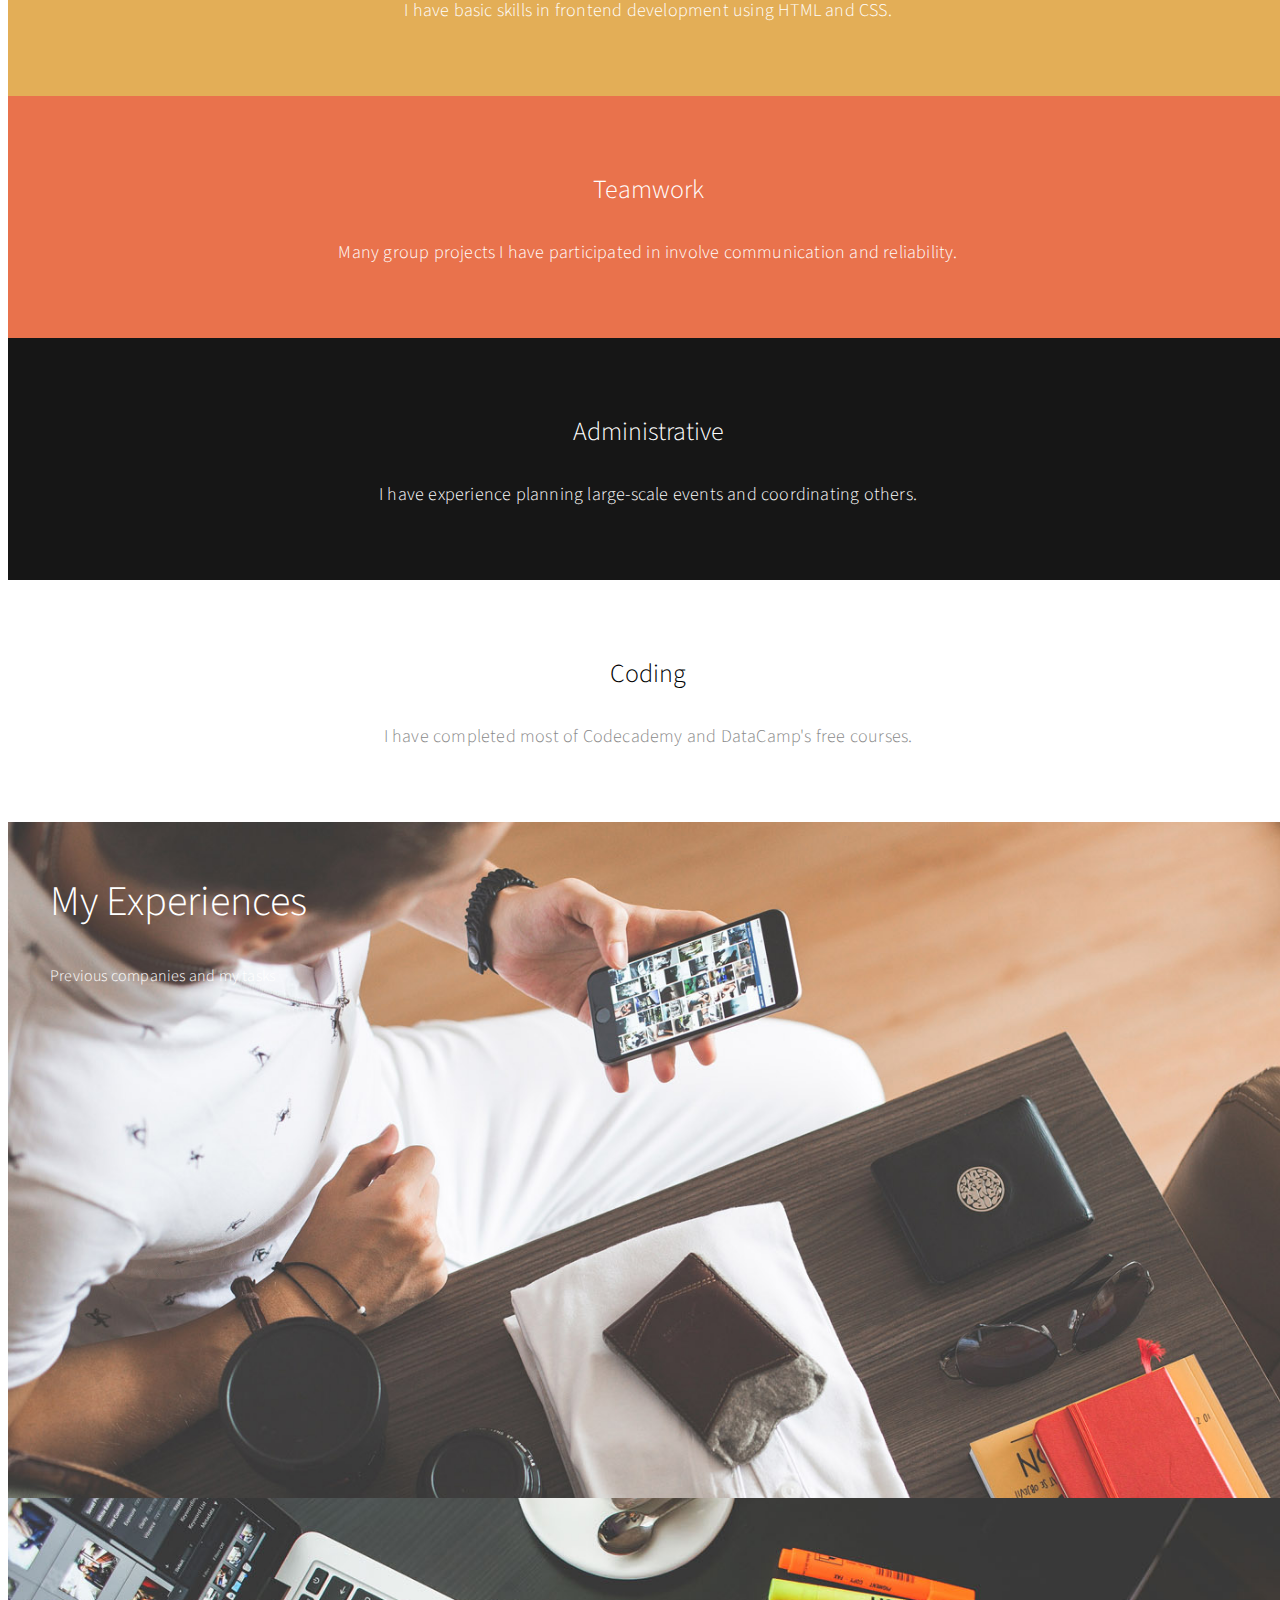
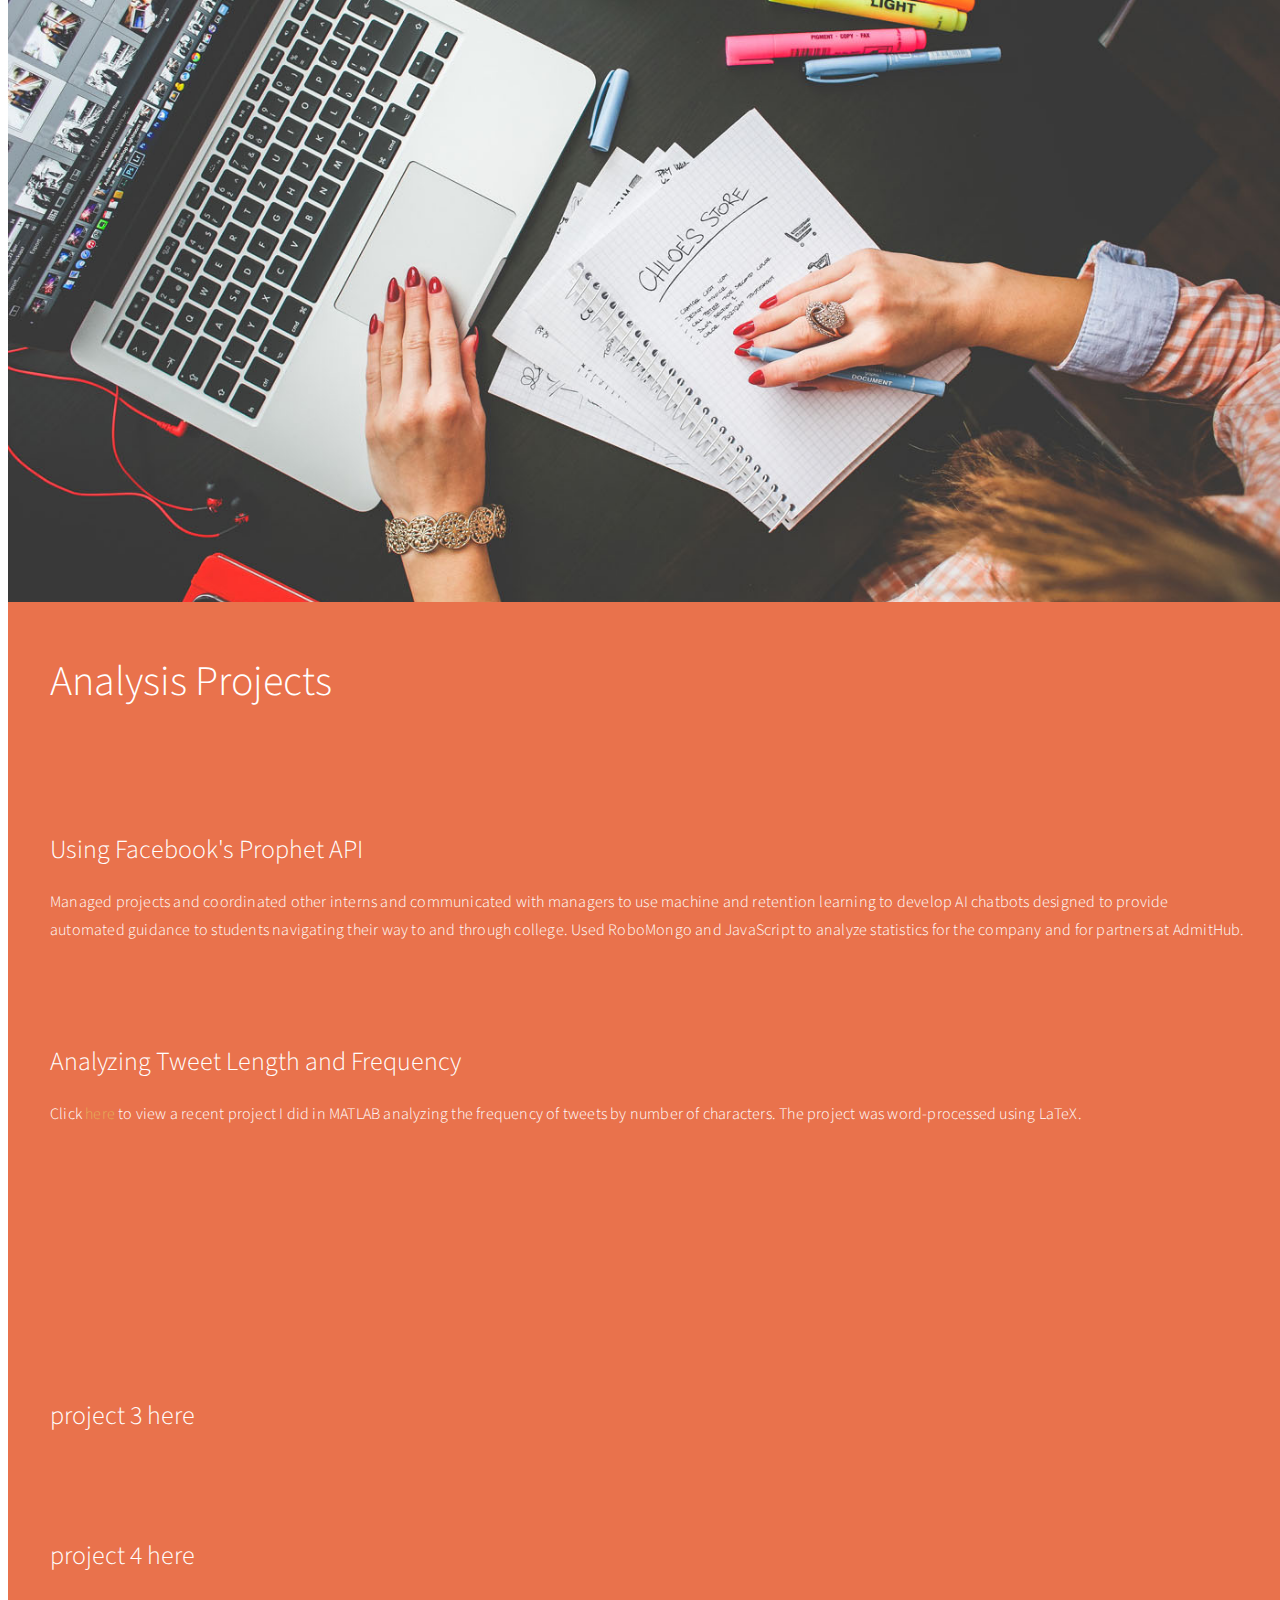
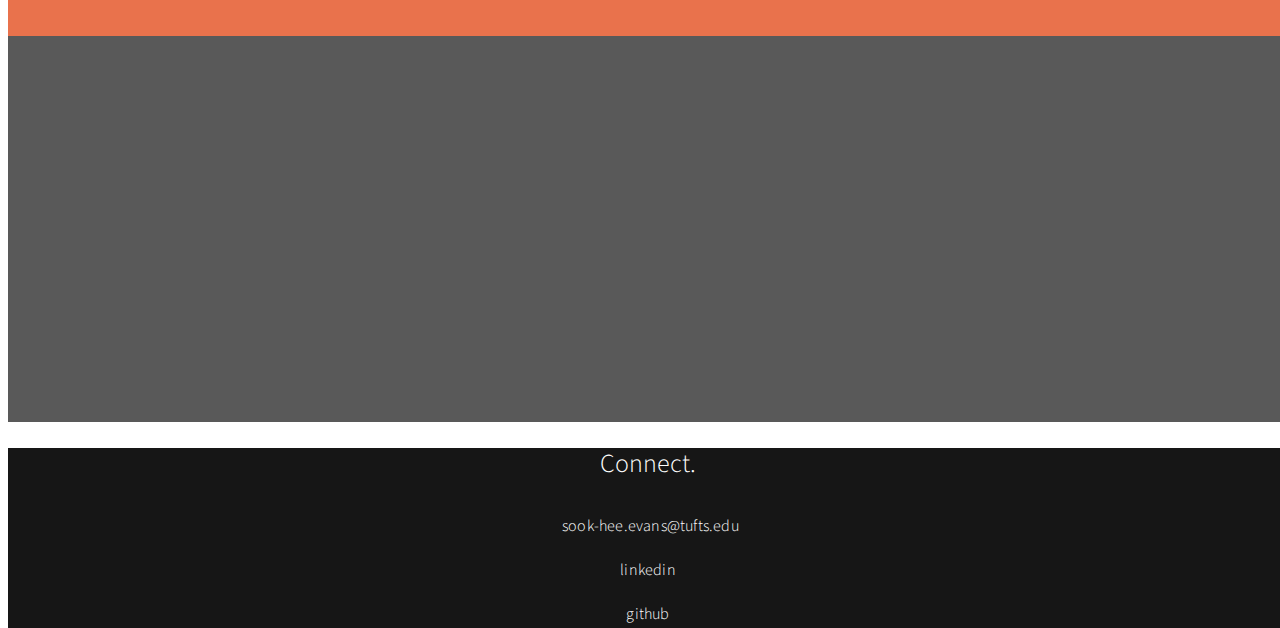
==== commit 2c43cf18: "Update index.html" ====
--- a/index.html
+++ b/index.html
@@ -98,33 +98,13 @@
                <div class="bg-yellow col-md-3 col-sm-6">
                     <div class="skill-thumb">
                          <div class="wow fadeInUp section-title color-white" data-wow-delay="1.2s">
-                              <h1>My Skills</h1>
-                              <p class="color-white">C++. C. Jupyter Notebook. .</p>
-                         </div>
-
-                         <div class=" wow fadeInUp skills-thumb" data-wow-delay="1.6s">
-                         <strong>Backend Development</strong>
-                              <span class="color-white pull-right">90%</span>
-                                   <div class="progress">
-                                        <div class="progress-bar progress-bar-primary" role="progressbar" aria-valuenow="90" aria-valuemin="0" aria-valuemax="100" style="width: 90%;"></div>
-                                   </div>
-
-                         <strong>Data Analysis</strong>
-                              <span class="color-white pull-right">70%</span>
-                                   <div class="progress">
-                                        <div class="progress-bar progress-bar-primary" role="progressbar" aria-valuenow="70" aria-valuemin="0" aria-valuemax="100" style="width: 70%;"></div>
-                                   </div>
-
-                         <strong>Research</strong>
-                              <span class="color-white pull-right">70%</span>
-                                   <div class="progress">
-                                        <div class="progress-bar progress-bar-primary" role="progressbar" aria-valuenow="70" aria-valuemin="0" aria-valuemax="100" style="width: 70%;"></div>
-                                   </div>
-                         <strong> Social Media and Outreach</strong>
-                              <span class="color-white pull-right">80%</span>
-                                   <div class="progress">
-                                        <div class="progress-bar progress-bar-primary" role="progressbar" aria-valuenow="80" aria-valuemin="0" aria-valuemax="100" style="width: 80%;"></div>
-                                   </div>
+                              <h1> <strong> Backend:</strong> C++, C, Python.</h1>
+                              <h1> <strong> Frontend:</strong>HTML, CSS, Bootstrap. </h1>
+                              <h1> <strong> Analysis: </strong>R, Python, MATLAB. </strong></h1>
+                              <p class="color-white">Strong understanding of MATLAB, C++, C, Python, and Excel.</p>
+                              <p class="color-white">Intermediate understanding of R and HTML.</p
+                              <p class="color-white">Basic understanding of CSS and JavaScript.</p>
+                              
                          </div>
                     </div>
                </div>
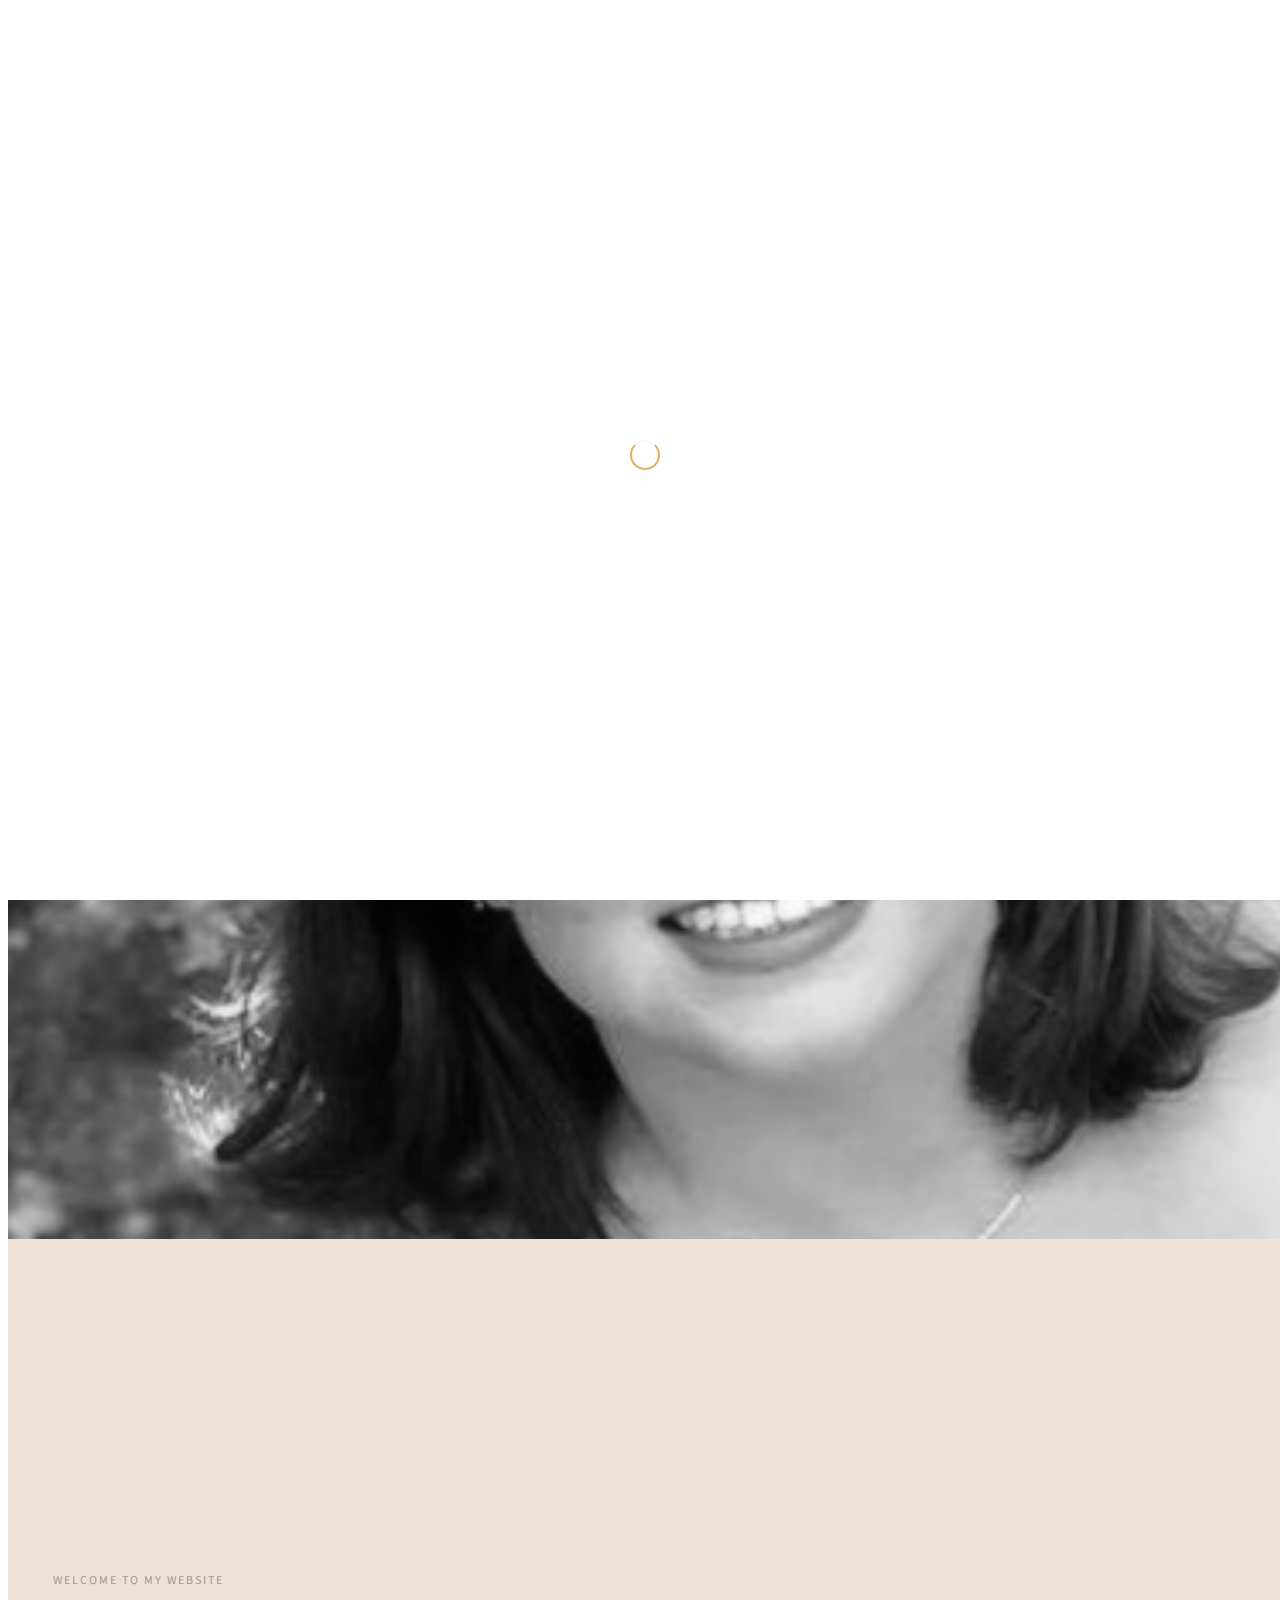
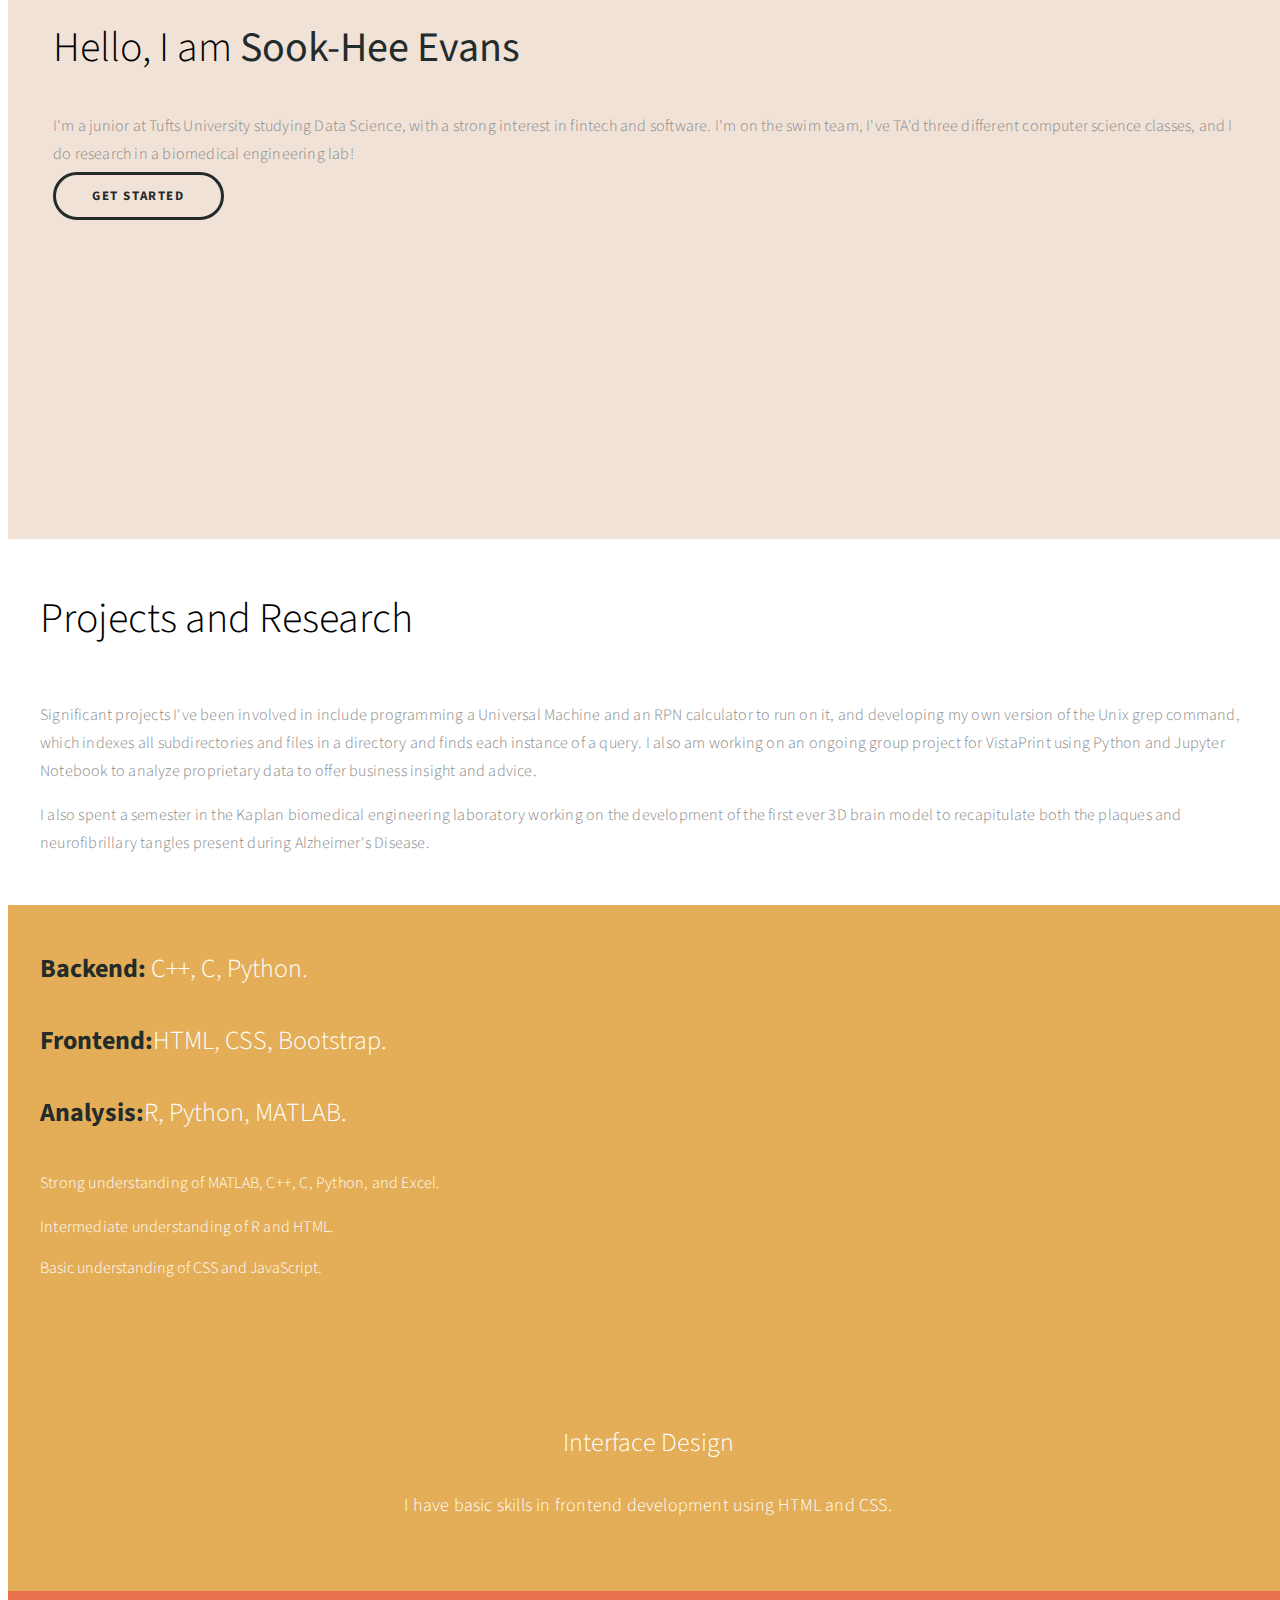
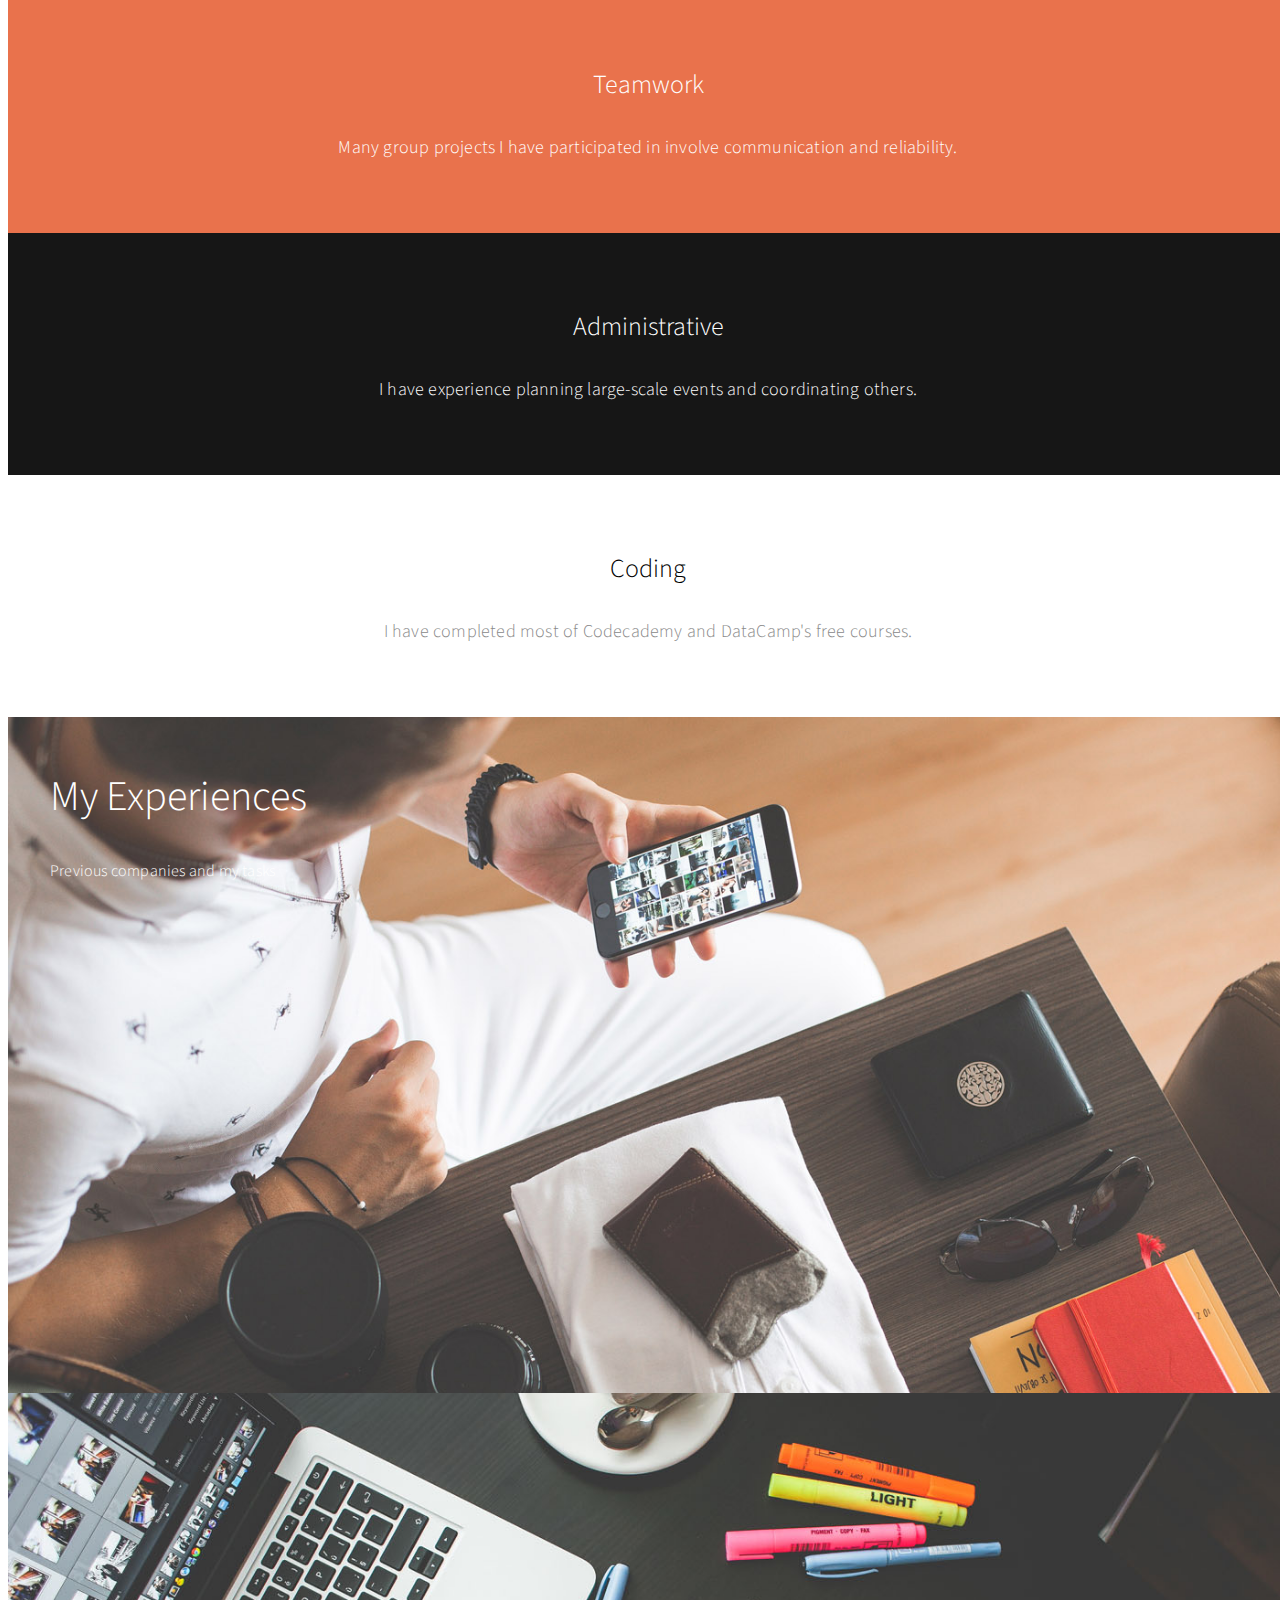
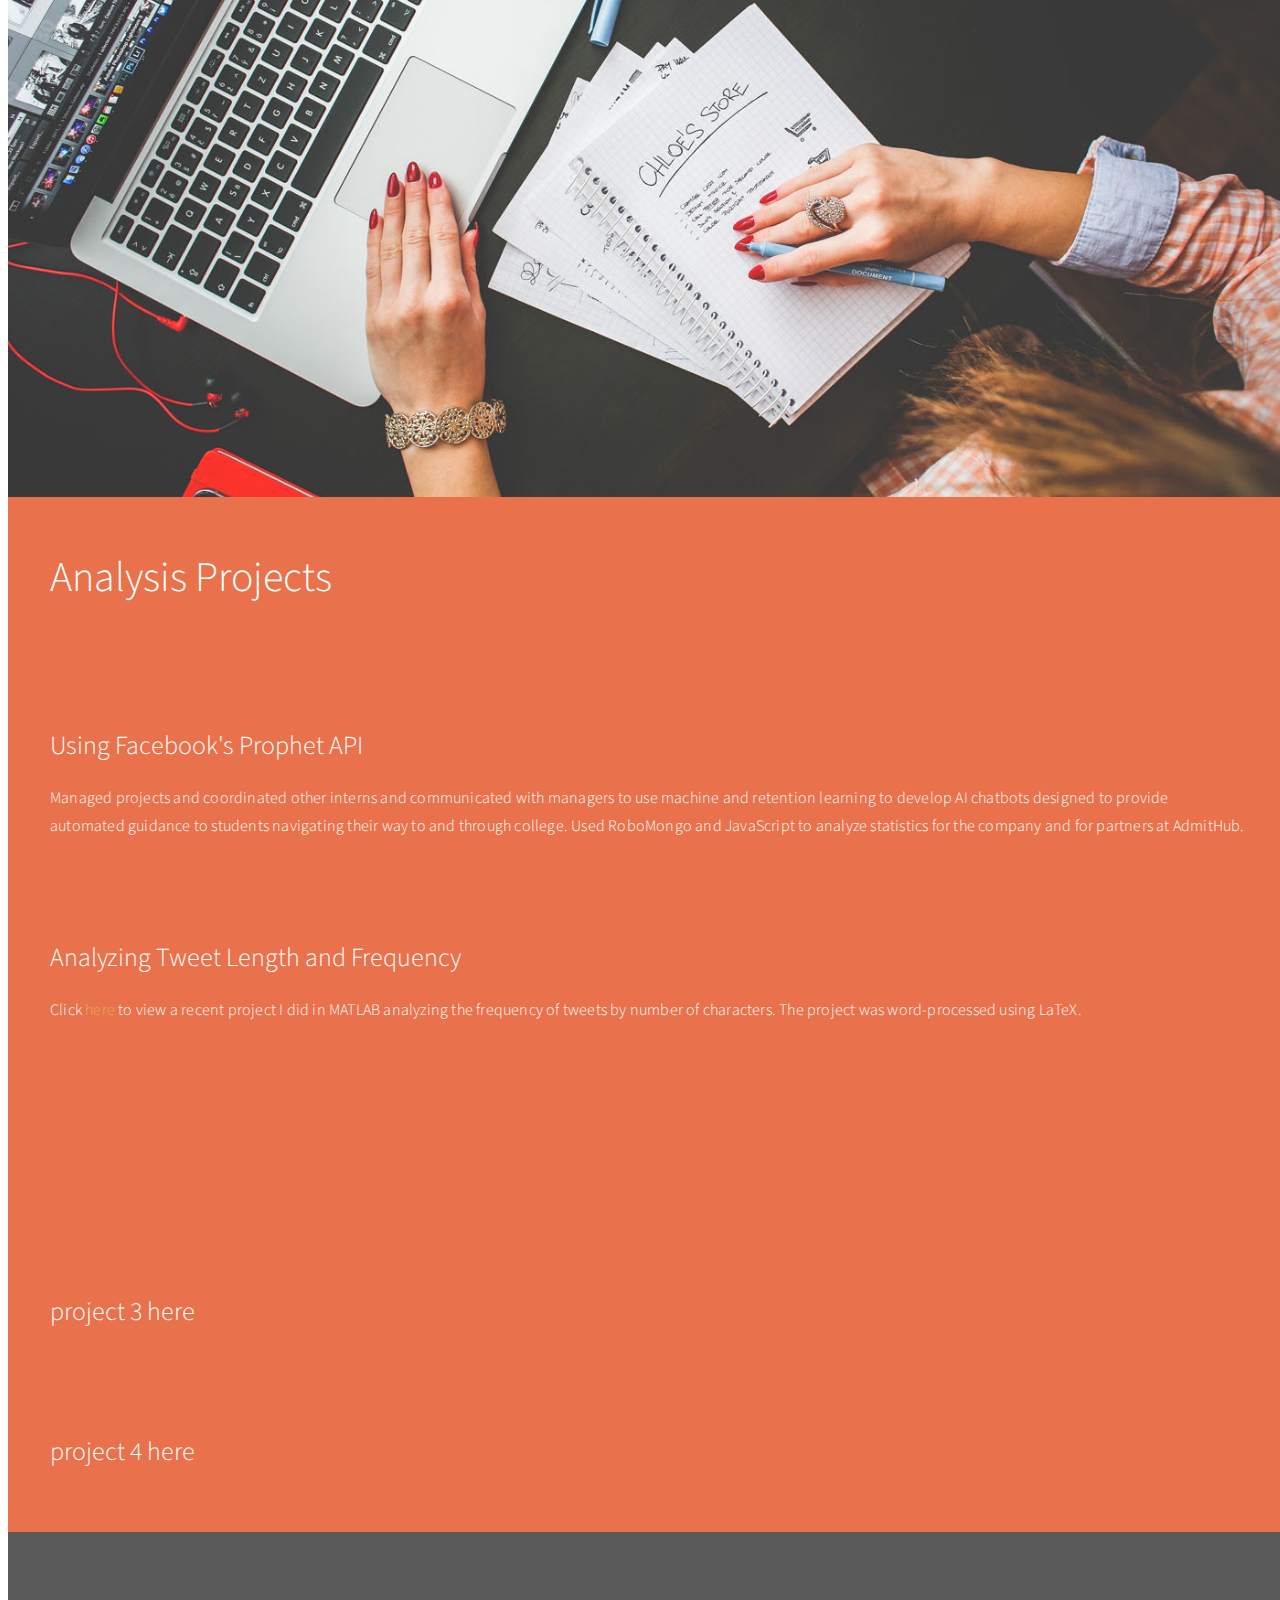
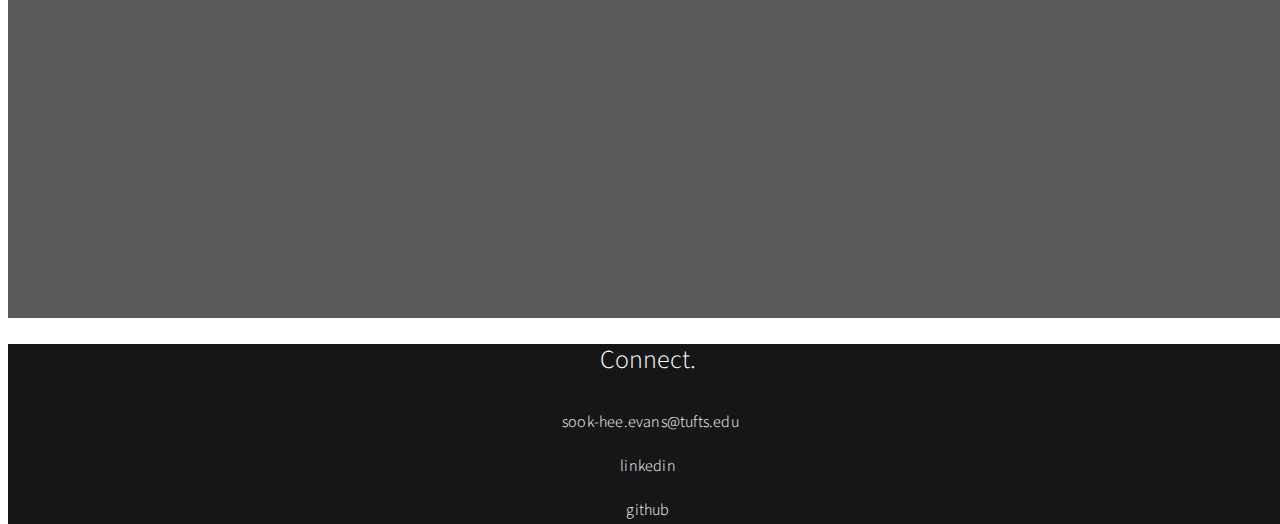
==== commit 6d55e618: "Update index.html" ====
--- a/index.html
+++ b/index.html
@@ -98,9 +98,9 @@
                <div class="bg-yellow col-md-3 col-sm-6">
                     <div class="skill-thumb">
                          <div class="wow fadeInUp section-title color-white" data-wow-delay="1.2s">
-                              <h1> <strong> Backend:</strong> C++, C, Python.</h1>
-                              <h1> <strong> Frontend:</strong>HTML, CSS, Bootstrap. </h1>
-                              <h1> <strong> Analysis: </strong>R, Python, MATLAB. </strong></h1>
+                              <h3> <strong> Backend:</strong> C++, C, Python.</h3>
+                              <h3> <strong> Frontend:</strong>HTML, CSS, Bootstrap. </h3>
+                              <h3> <strong> Analysis: </strong>R, Python, MATLAB. </strong></h3>
                               <p class="color-white">Strong understanding of MATLAB, C++, C, Python, and Excel.</p>
                               <p class="color-white">Intermediate understanding of R and HTML.</p
                               <p class="color-white">Basic understanding of CSS and JavaScript.</p>
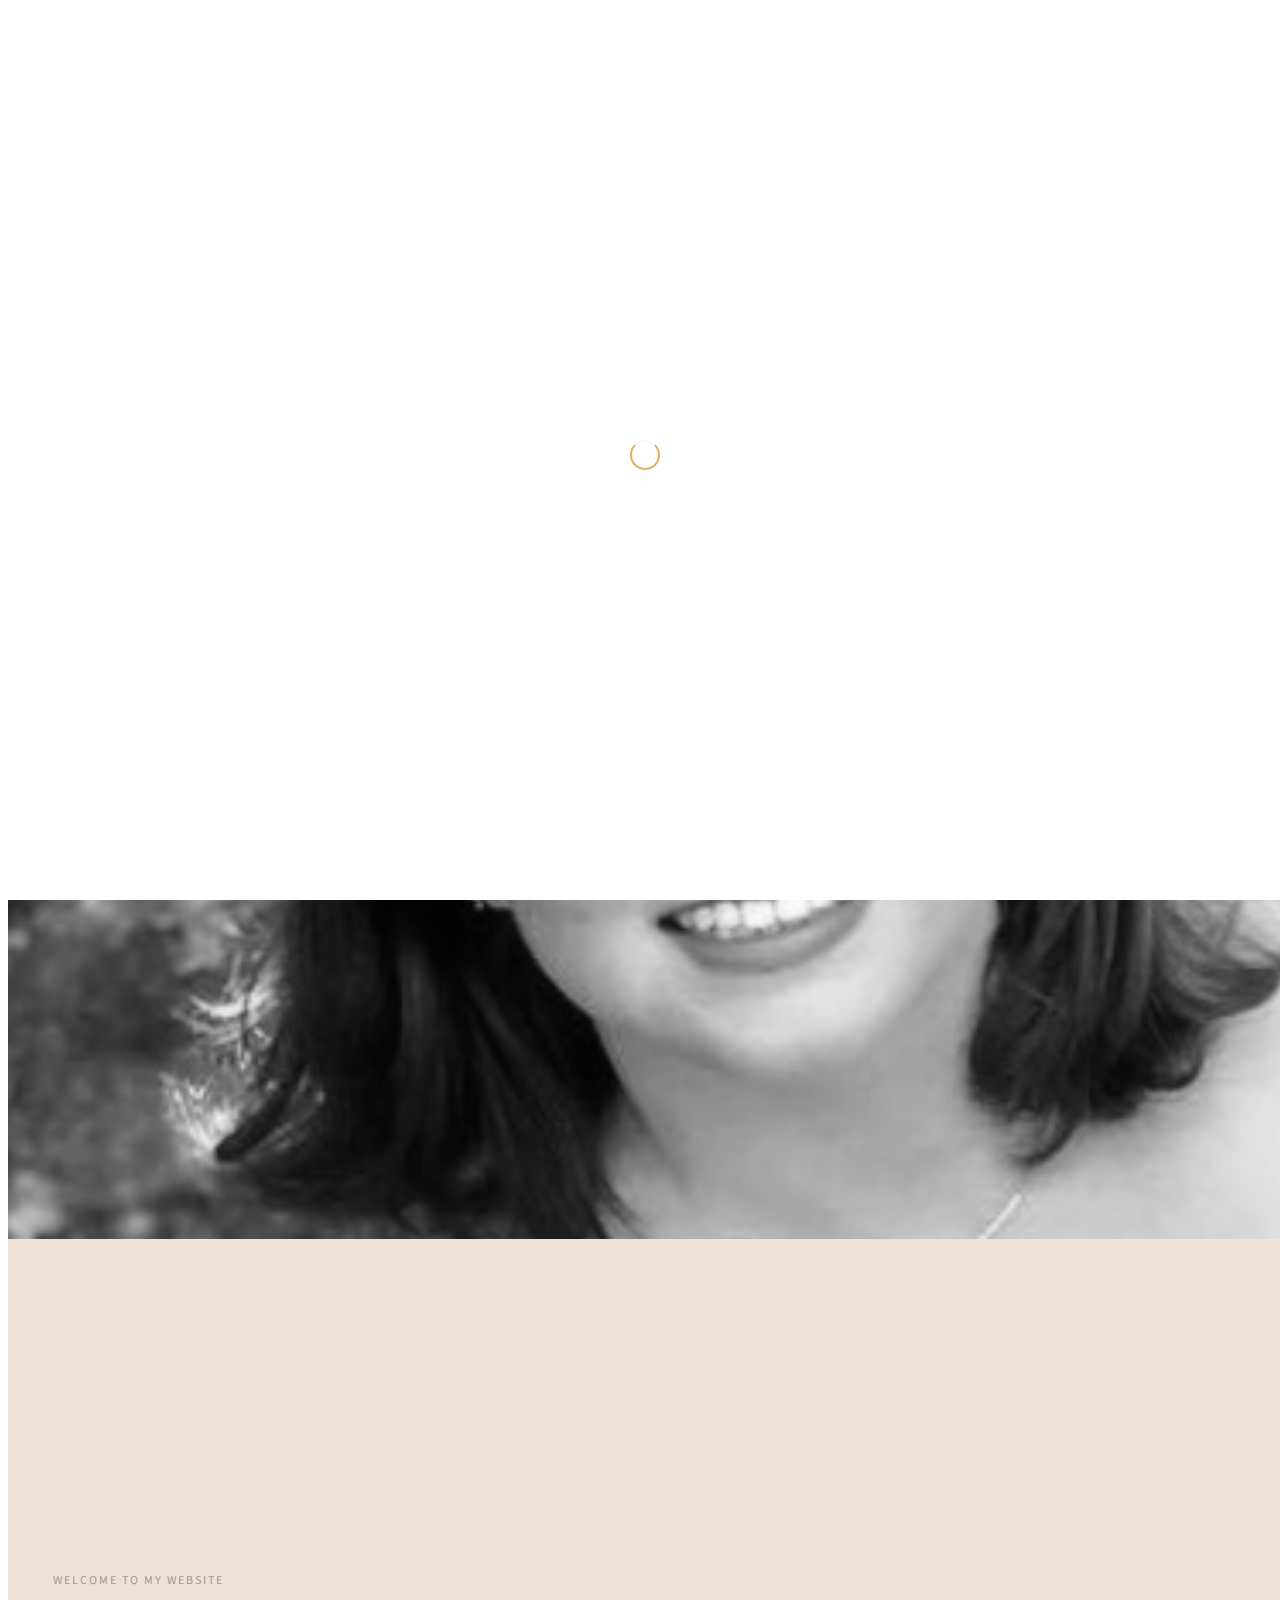
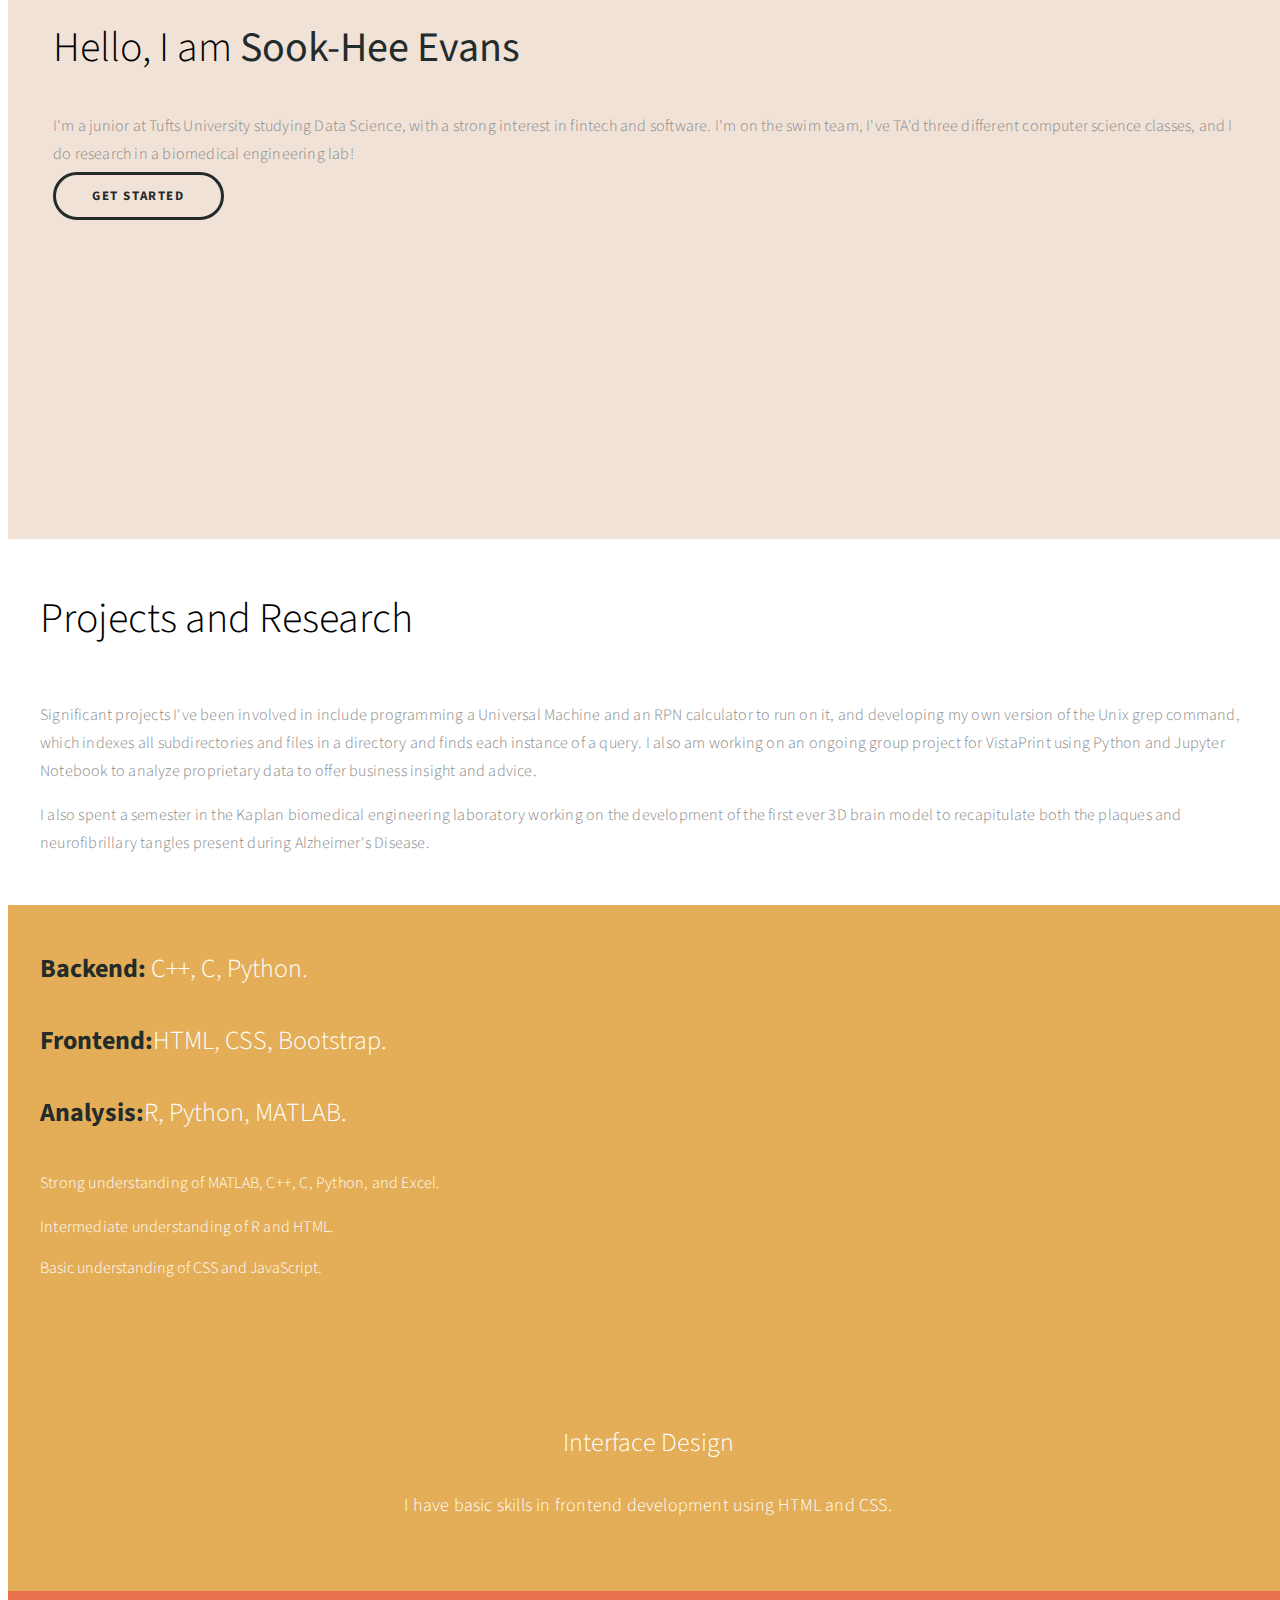
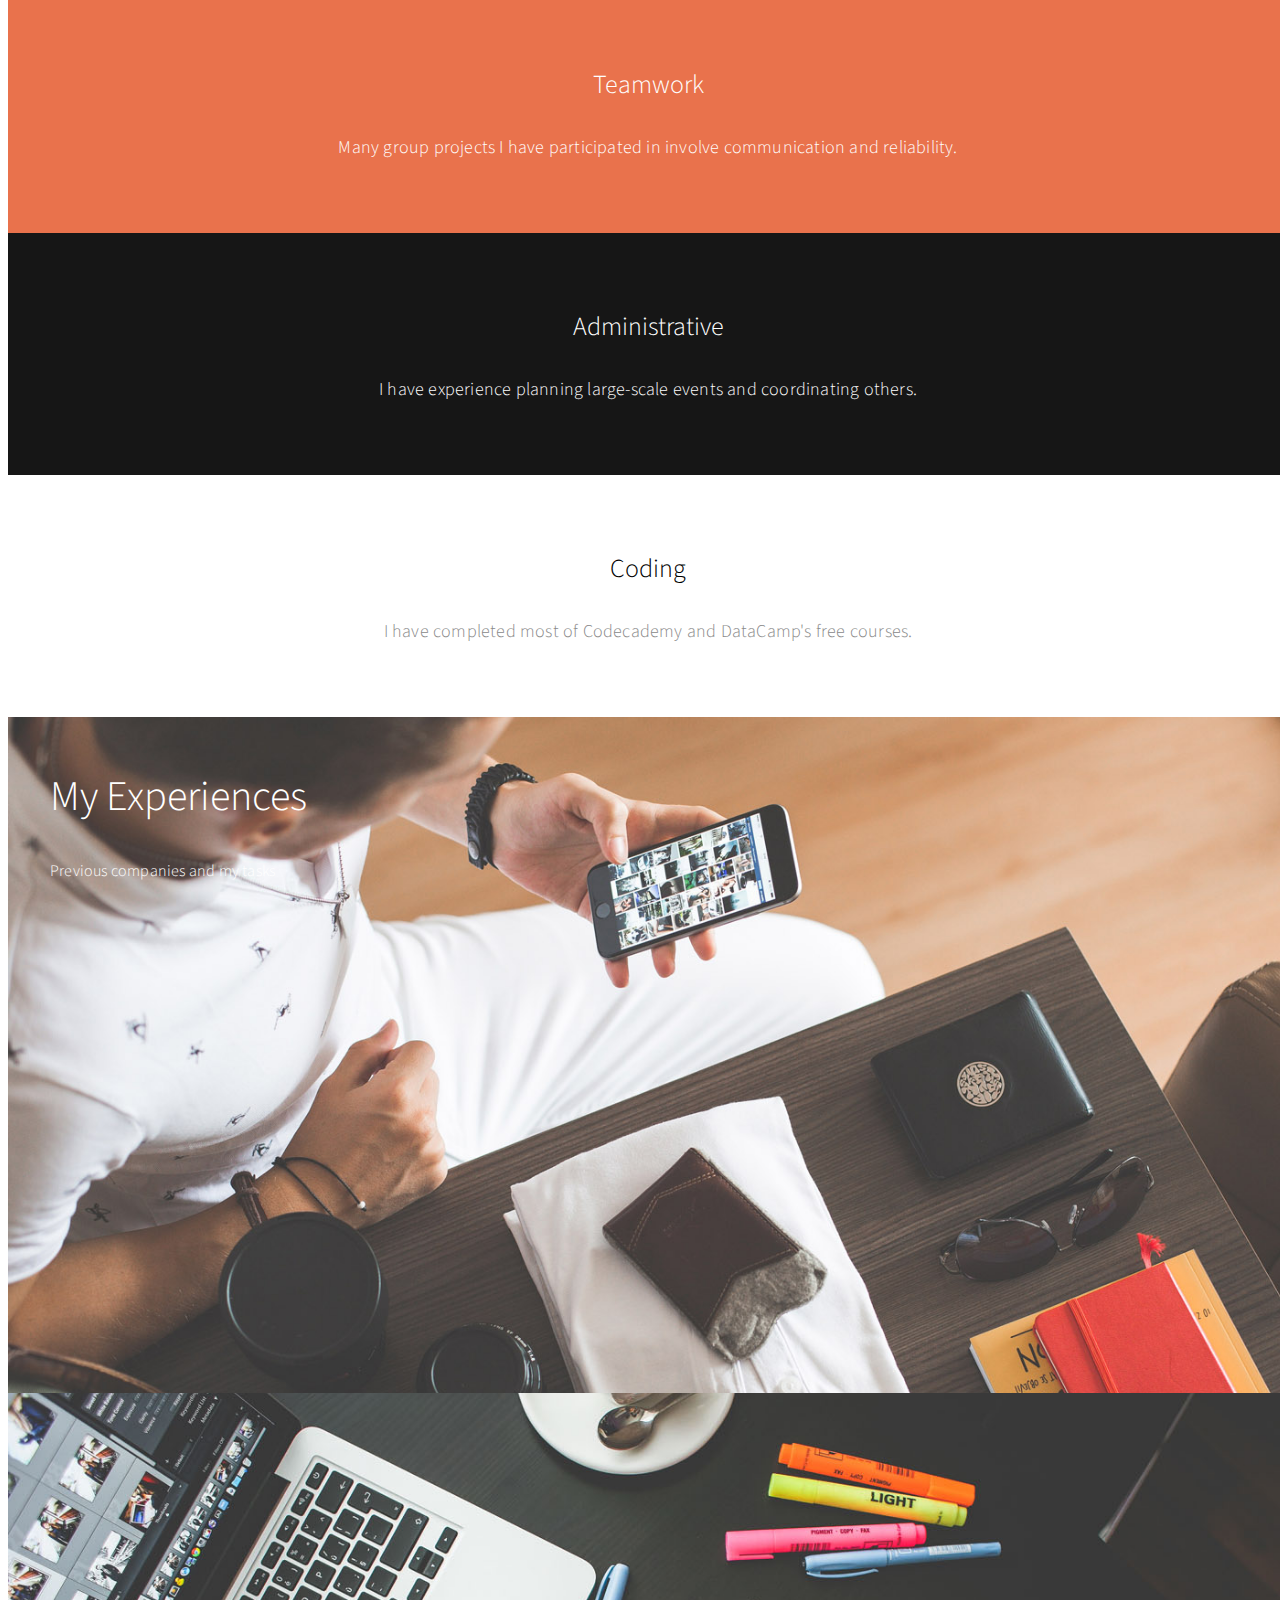
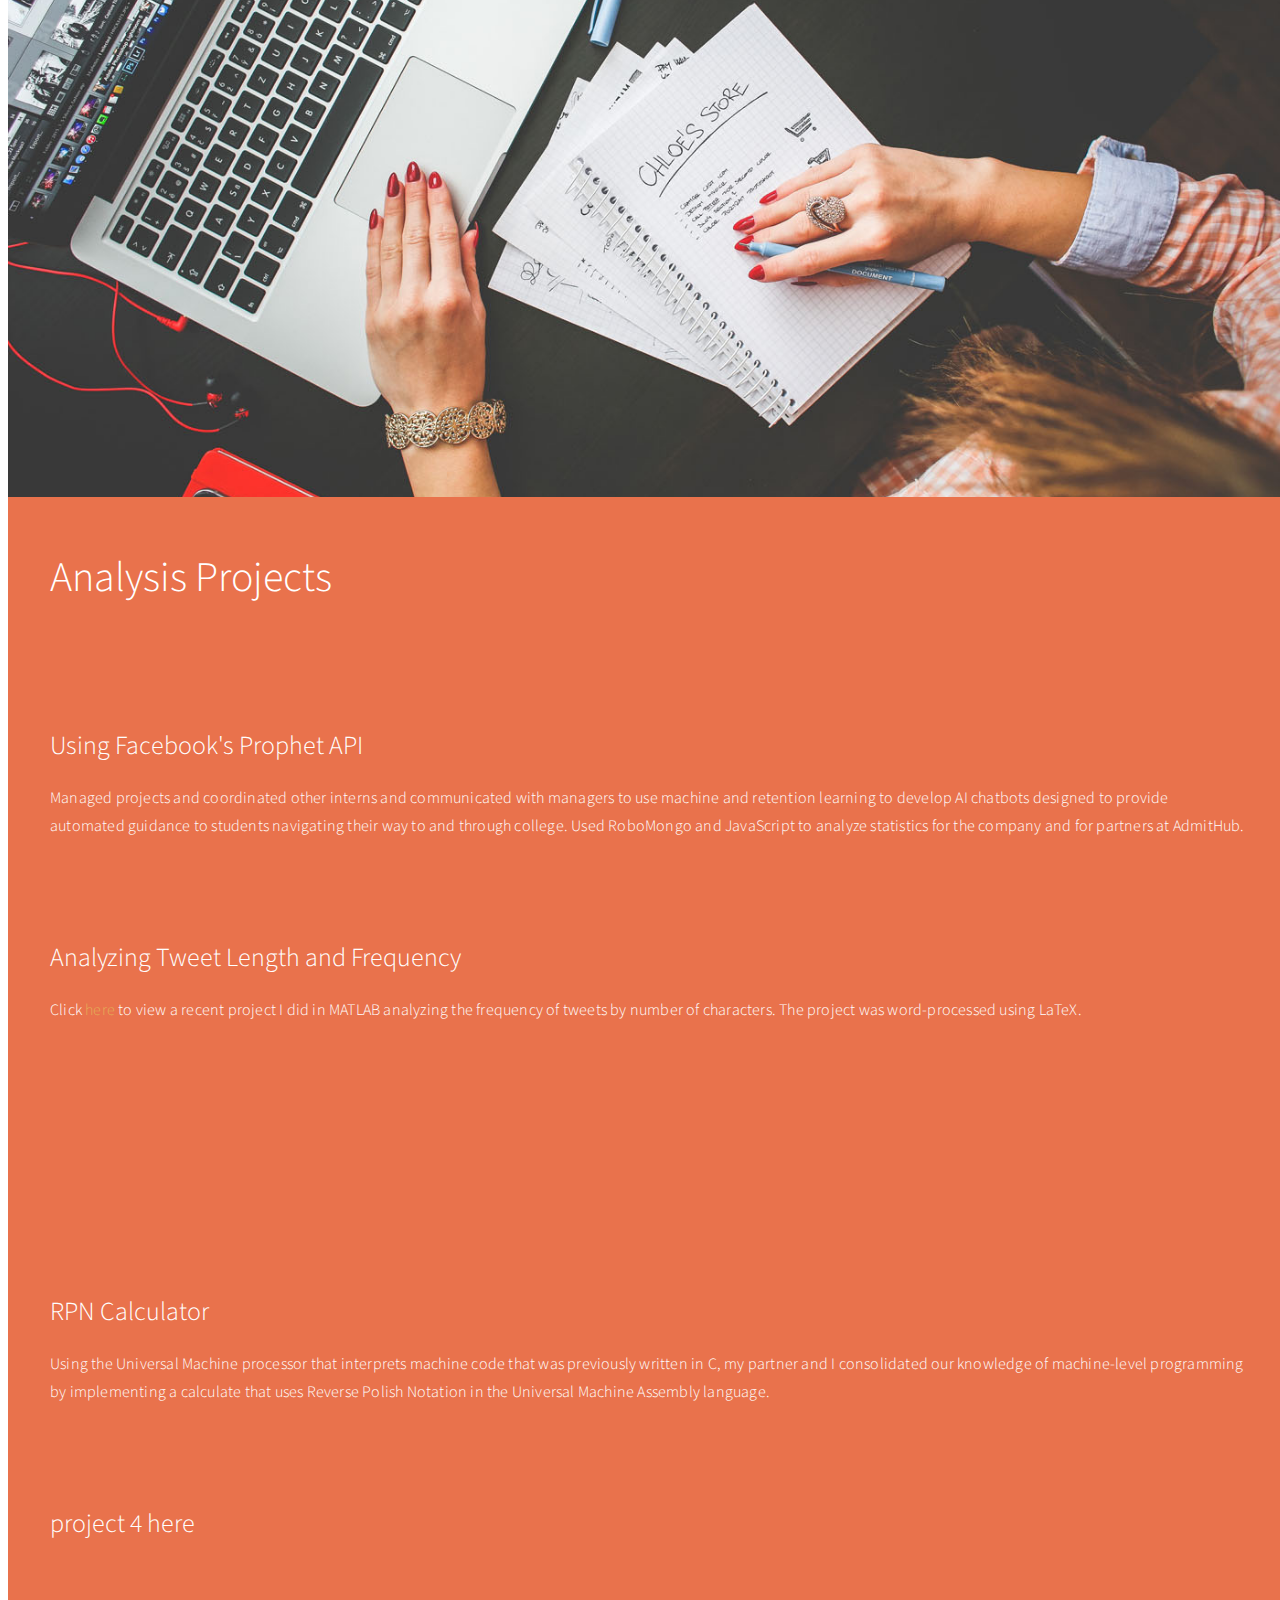
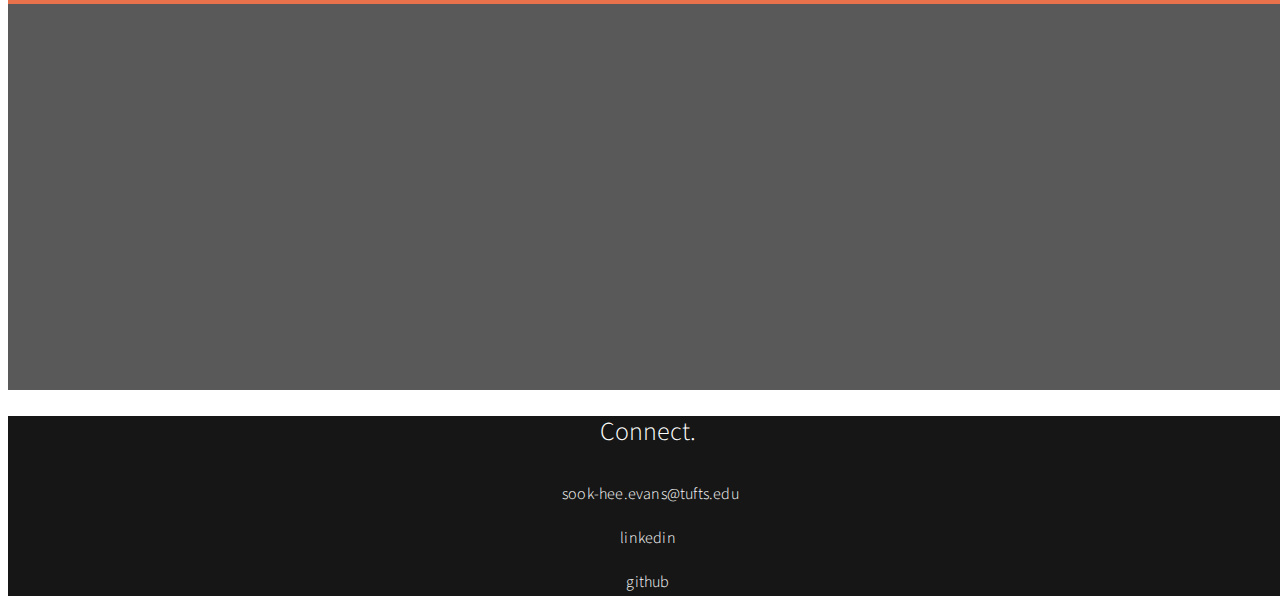
==== commit 4f82f7fc: "Update index.html" ====
--- a/index.html
+++ b/index.html
@@ -284,8 +284,10 @@
                                    <i class="fa fa-laptop"></i>
                               </div>
                               <div class="media-body">
-                                   <h3 class="media-heading"> project 3 here </h3>
-                                   <p class="color-white">    </p>
+                                   <h3 class="media-heading"> RPN Calculator </h3>
+                                   <p class="color-white">Using the Universal Machine processor that interprets machine code that was 
+                                        previously written in C, my partner and I consolidated our knowledge of machine-level programming
+                                        by implementing a calculate that uses Reverse Polish Notation in the Universal Machine Assembly language.</p>
                               </div>
                               <div class="media-object media-left">
                                    <i class="fa fa-laptop"></i>
@@ -343,5 +345,5 @@
 
 
 
-</body>
+</body> 
 </html>
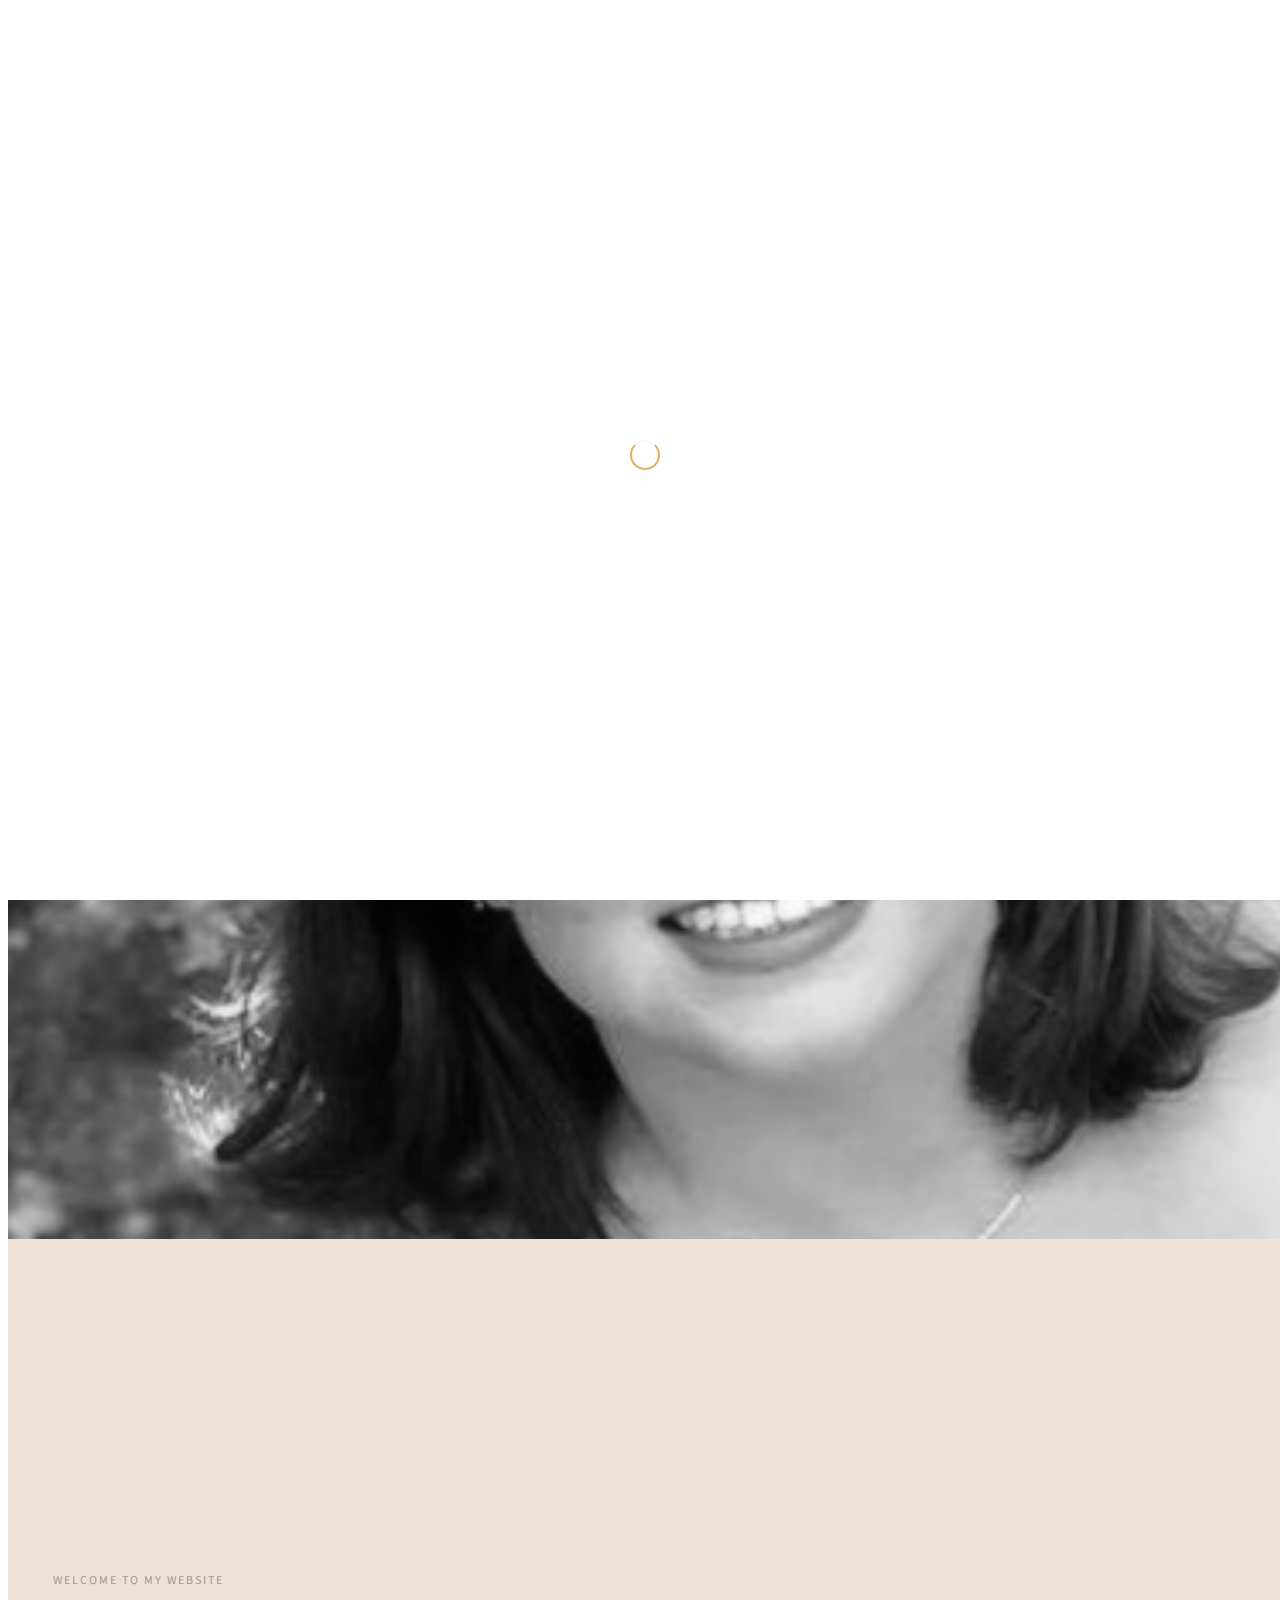
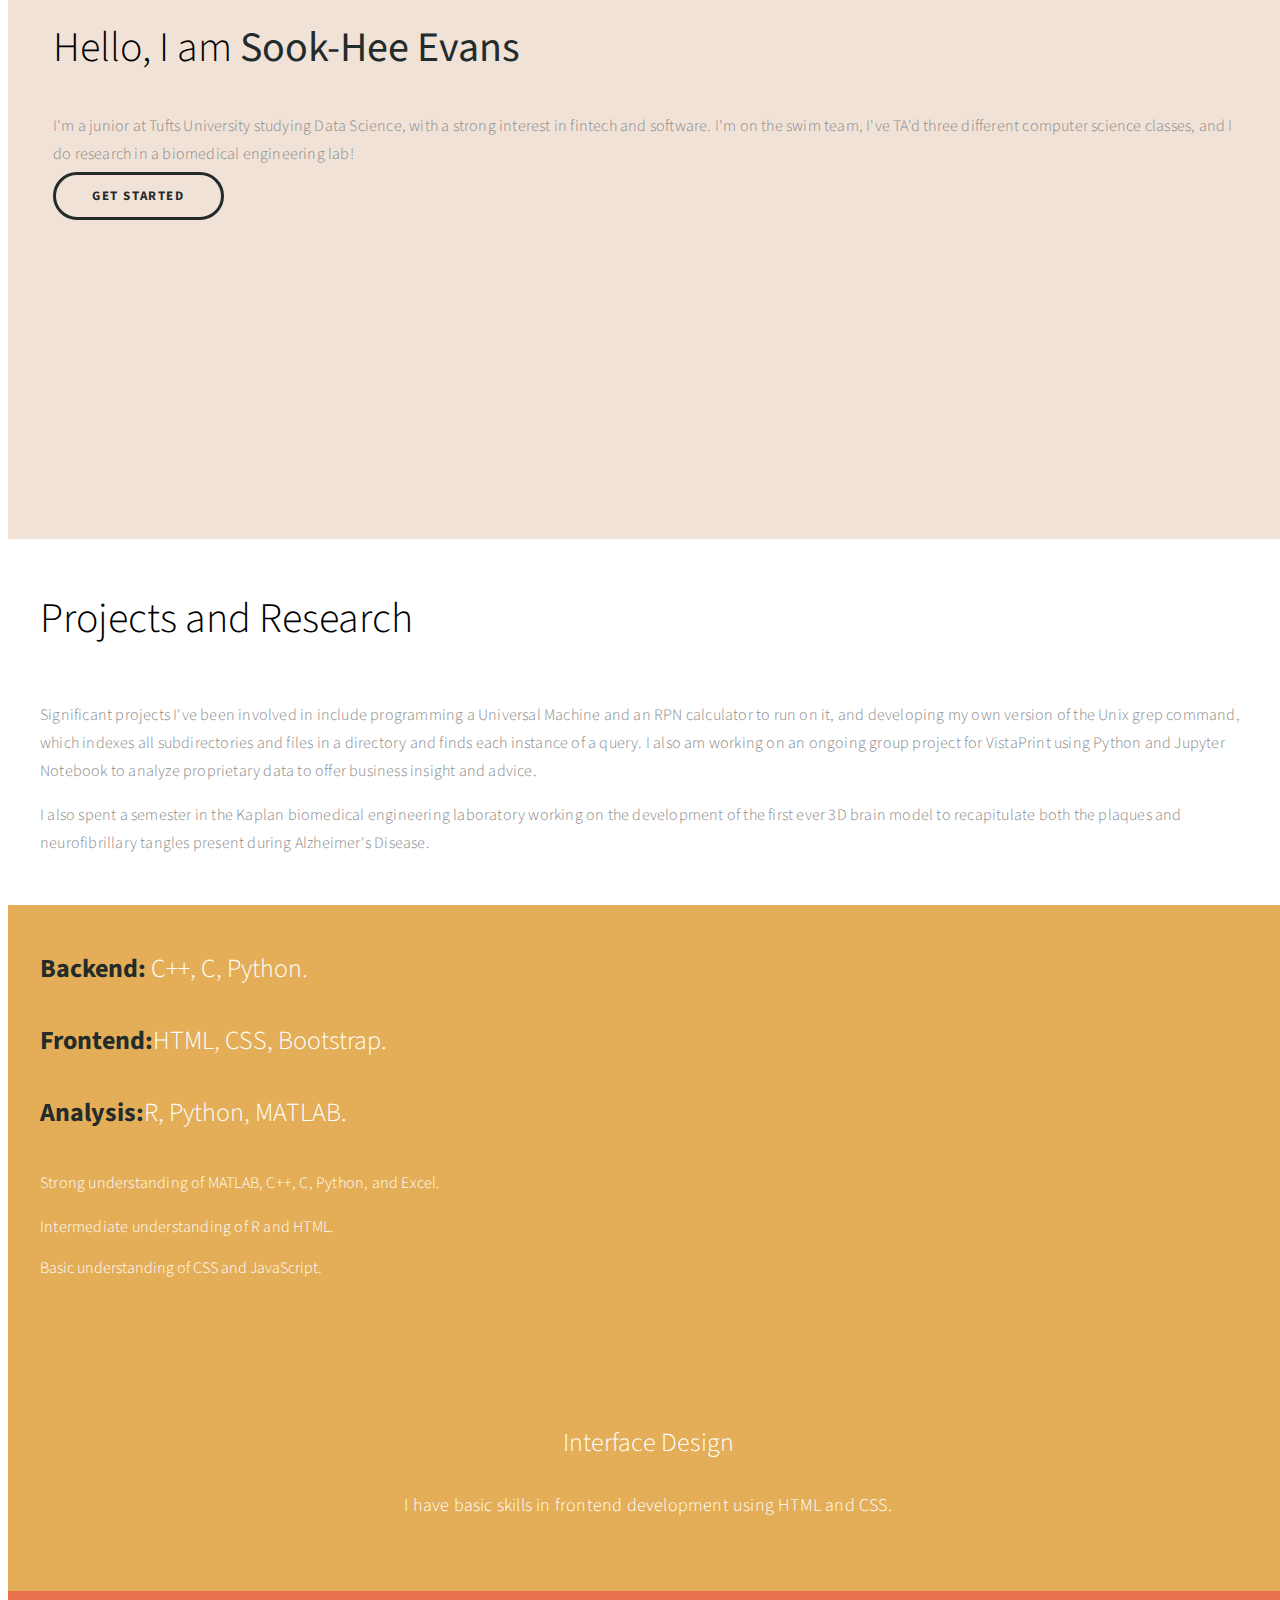
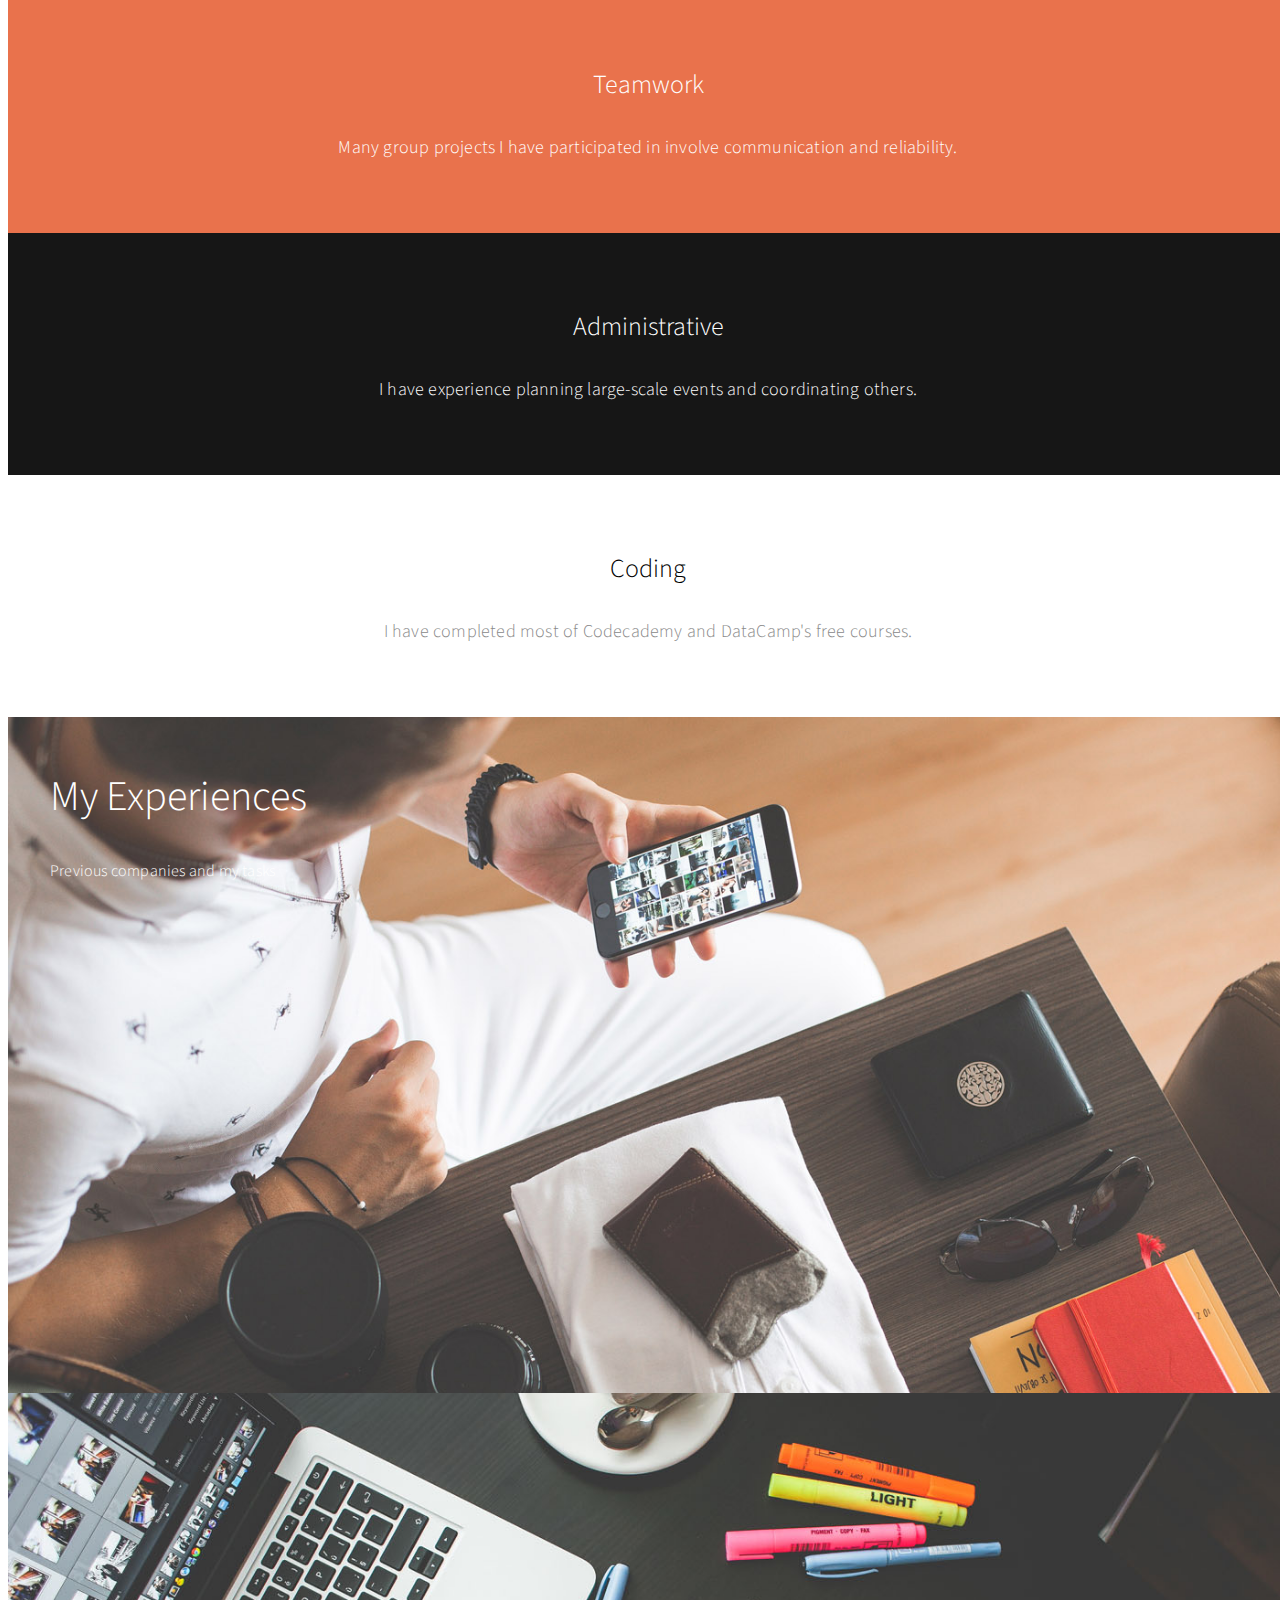
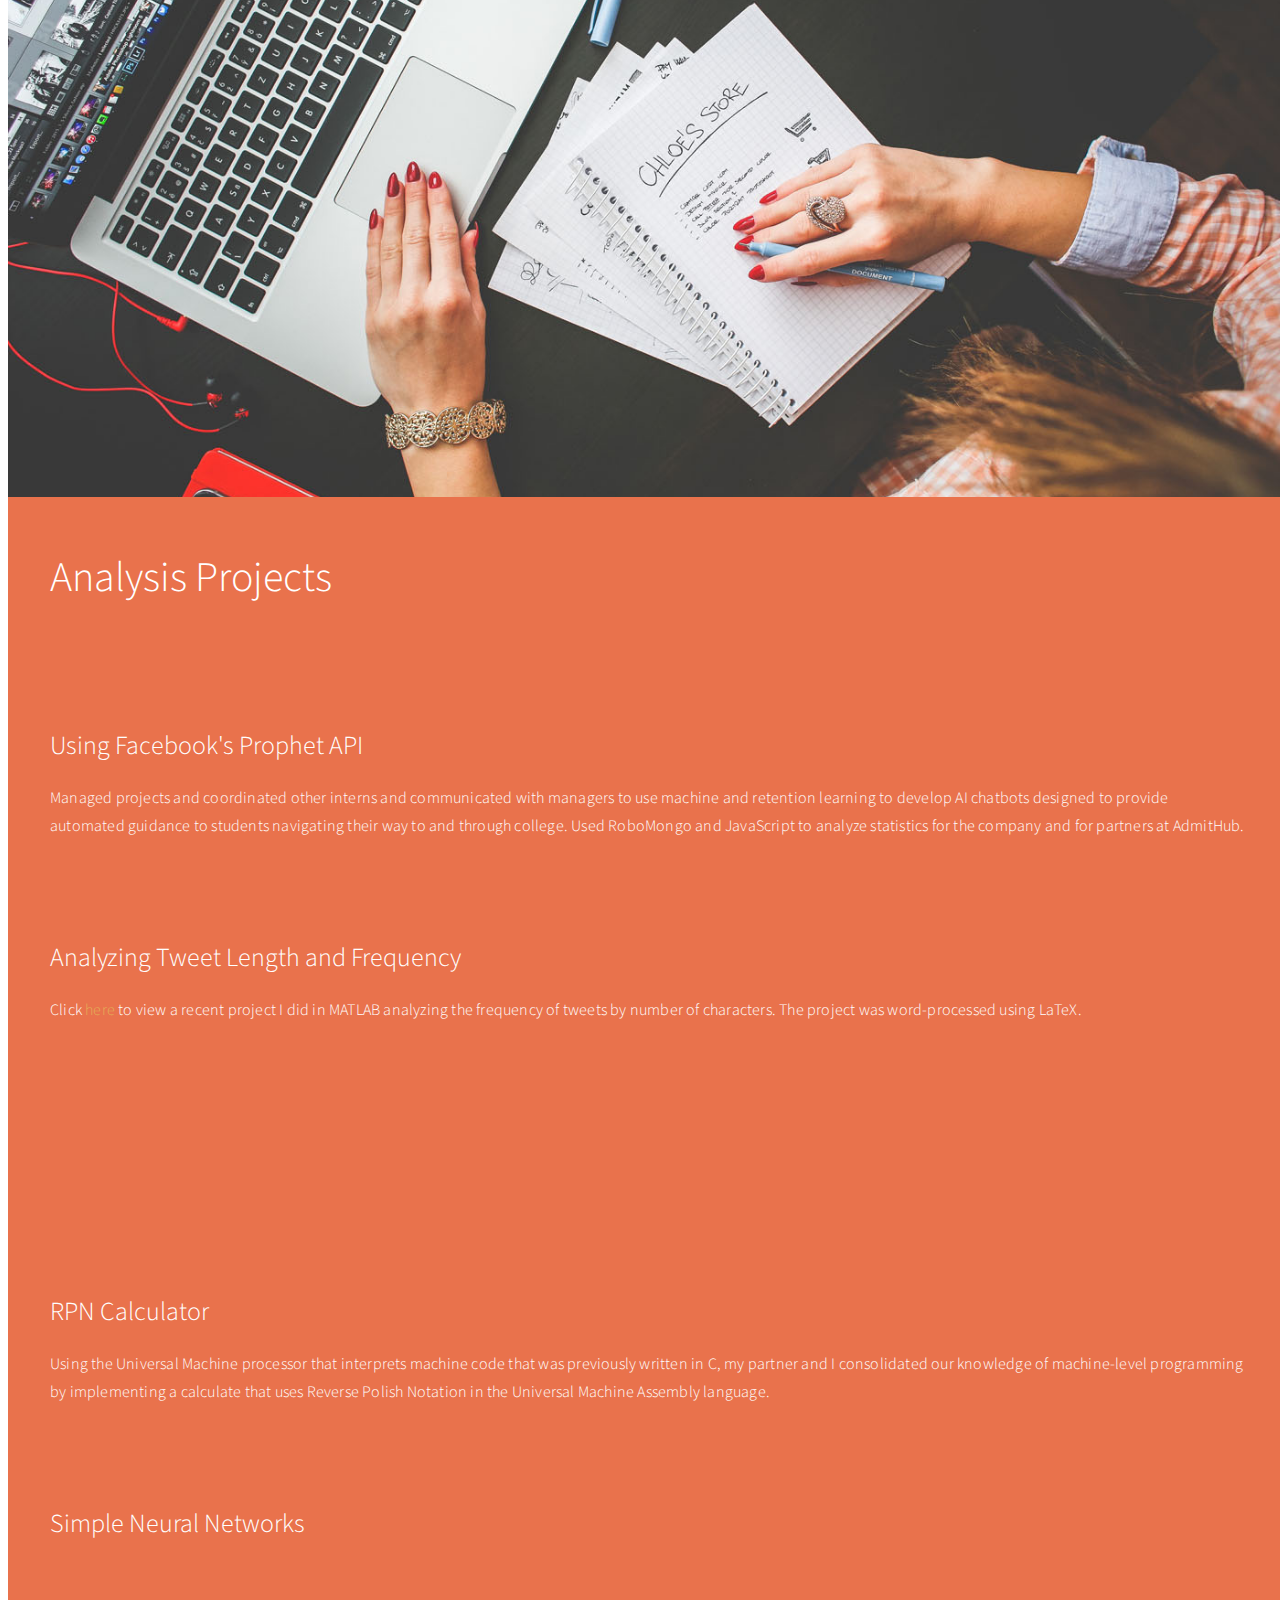
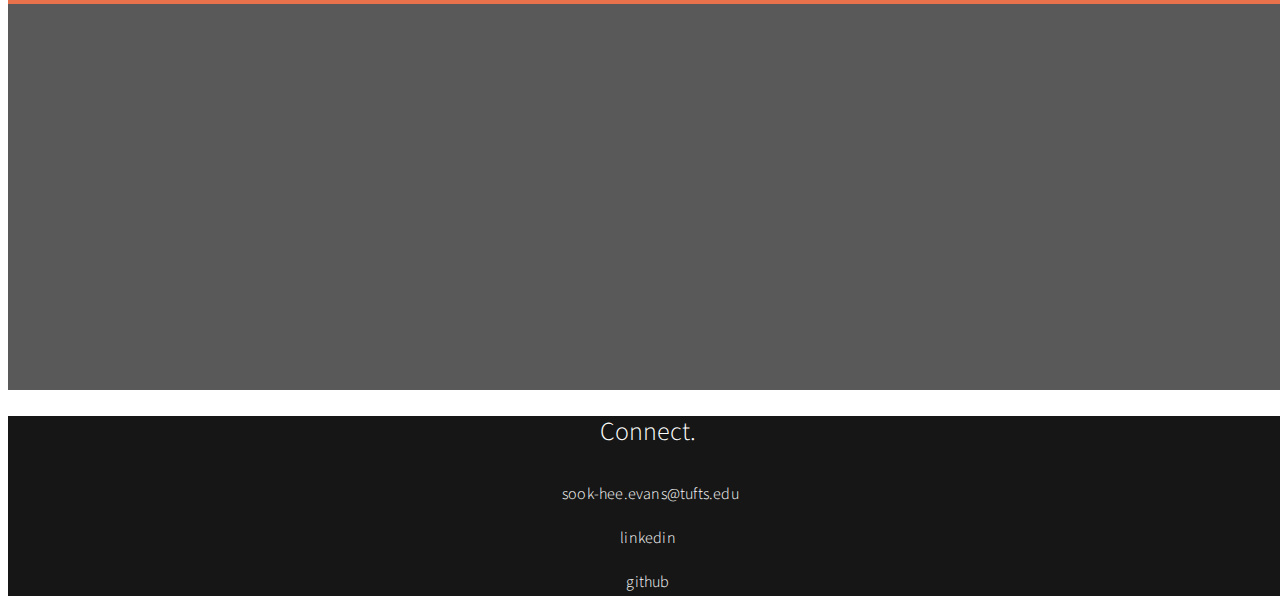
==== commit 5f15a310: "Update index.html" ====
--- a/index.html
+++ b/index.html
@@ -293,7 +293,7 @@
                                    <i class="fa fa-laptop"></i>
                               </div>
                               <div class="media-body">
-                                   <h3 class="media-heading"> project 4 here </h3>
+                                   <h3 class="media-heading"> Simple Neural Networks </h3>
                                    <p class="color-white"></p>
                               </div>
                          </div>
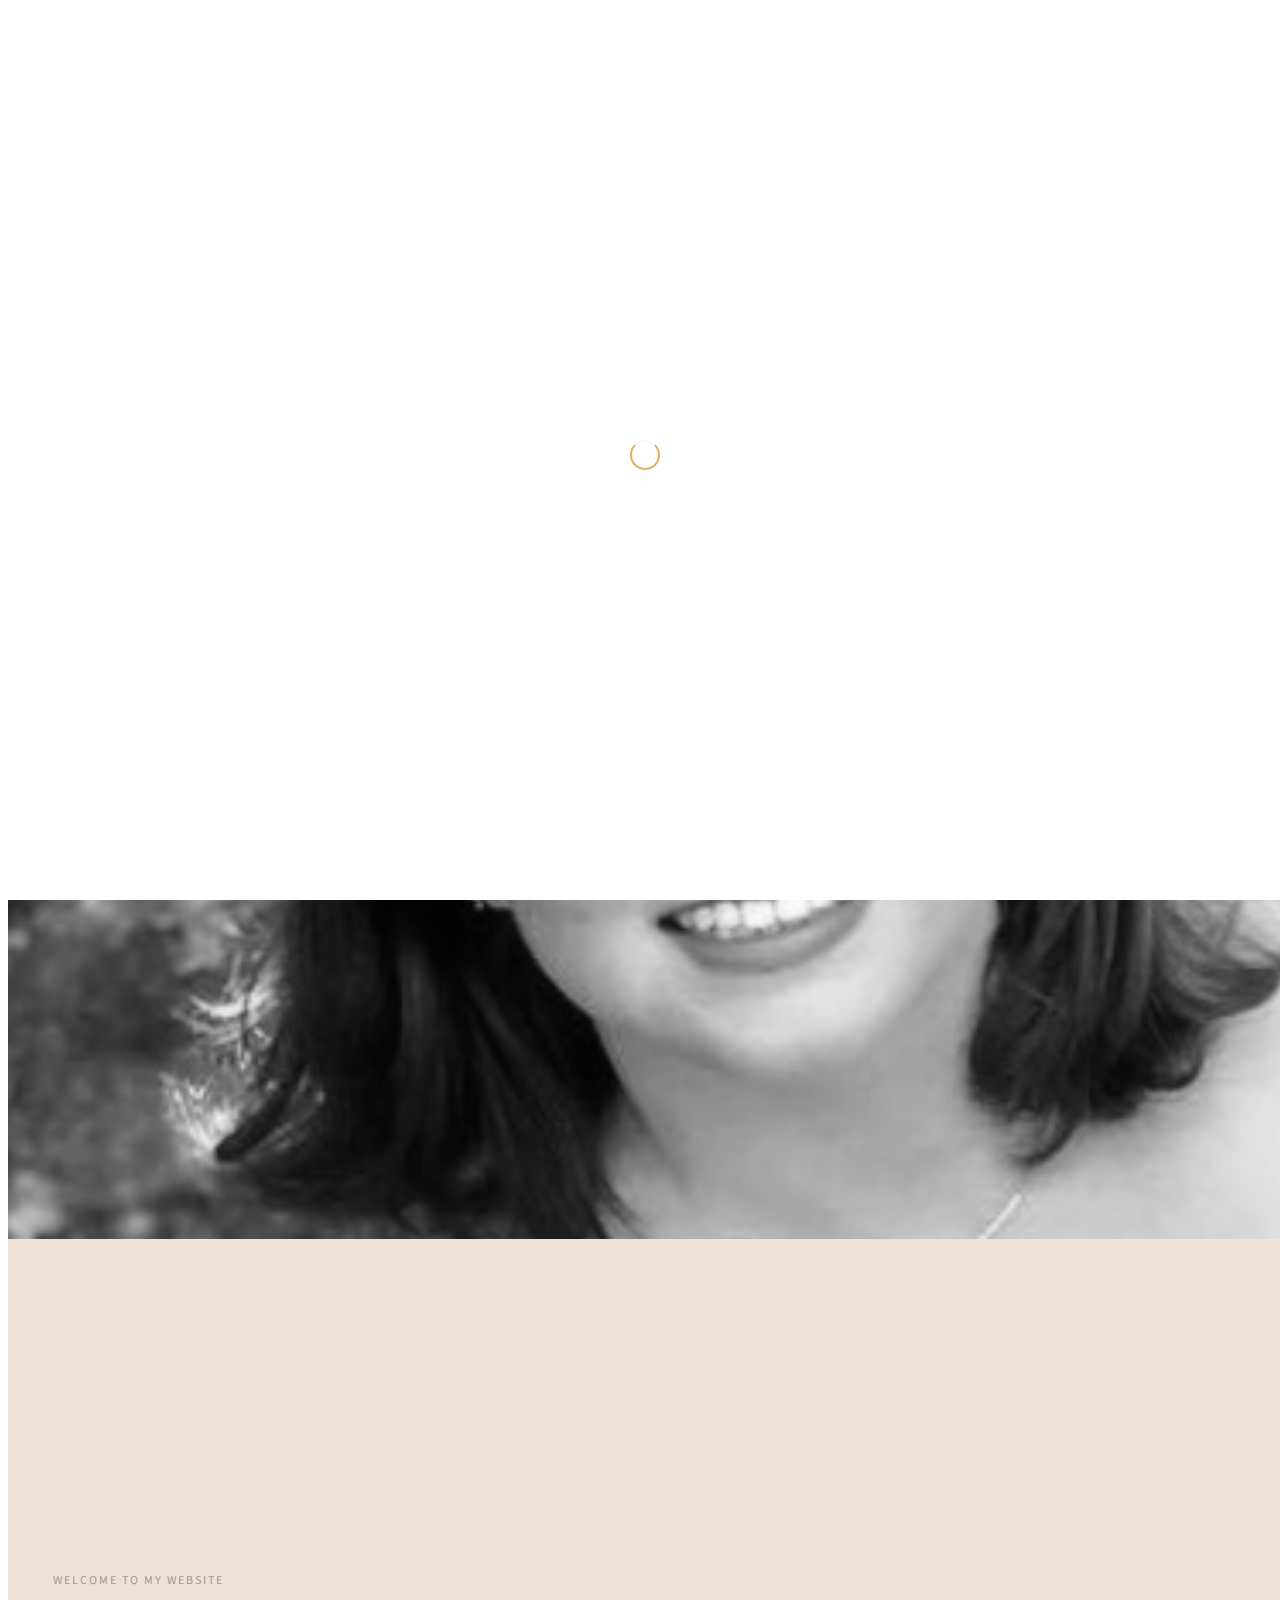
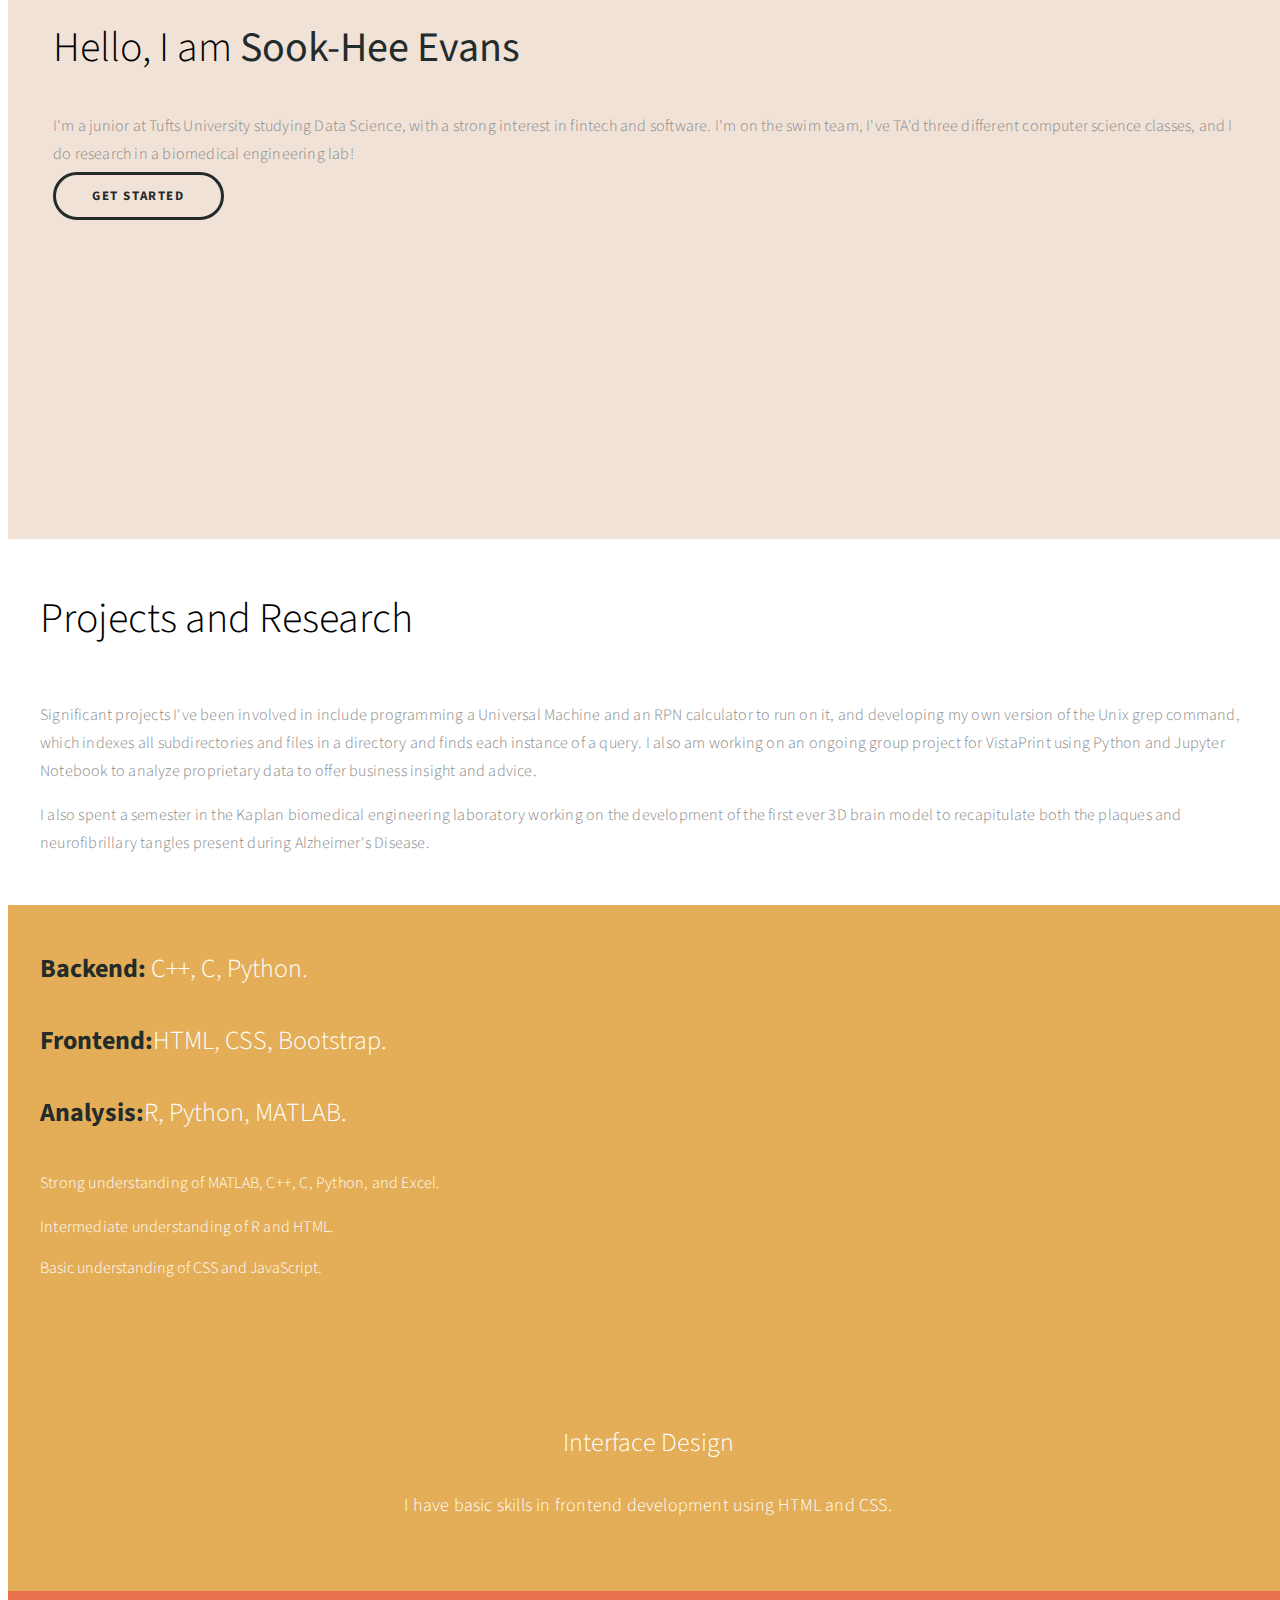
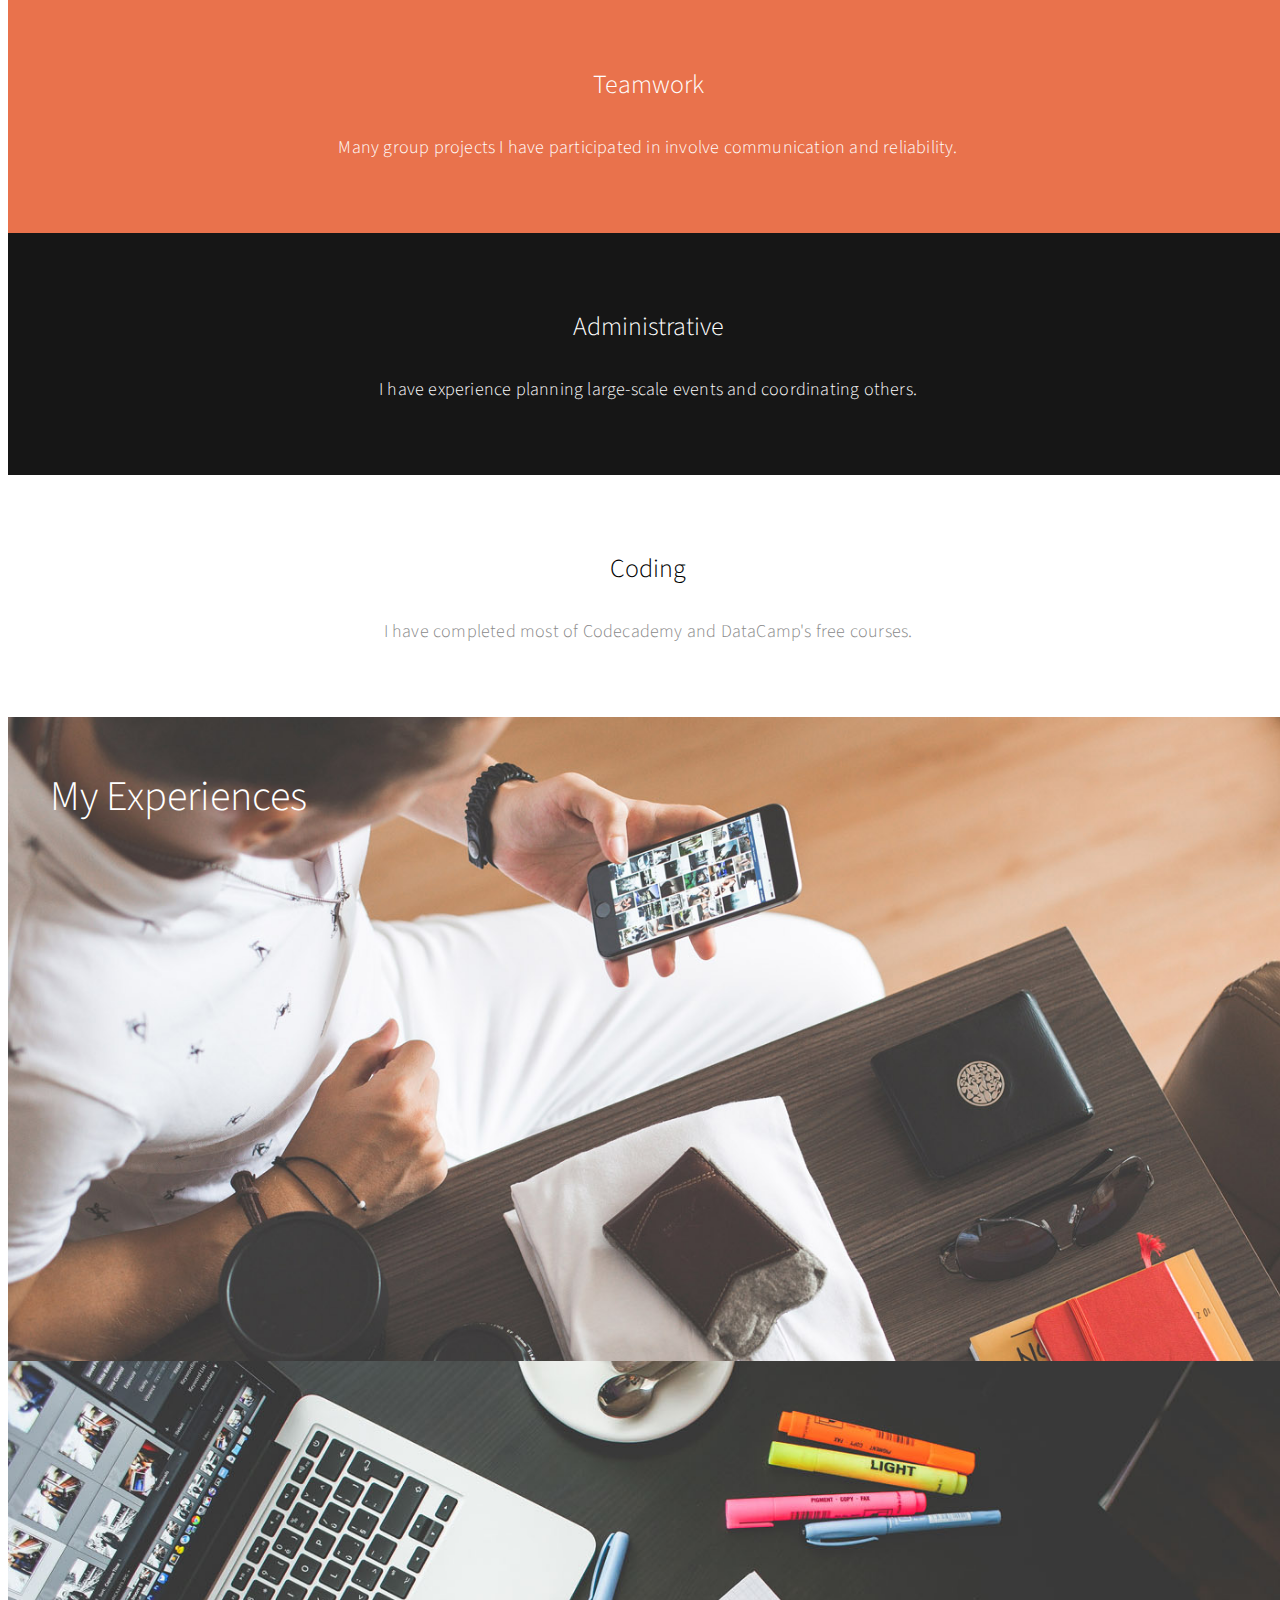
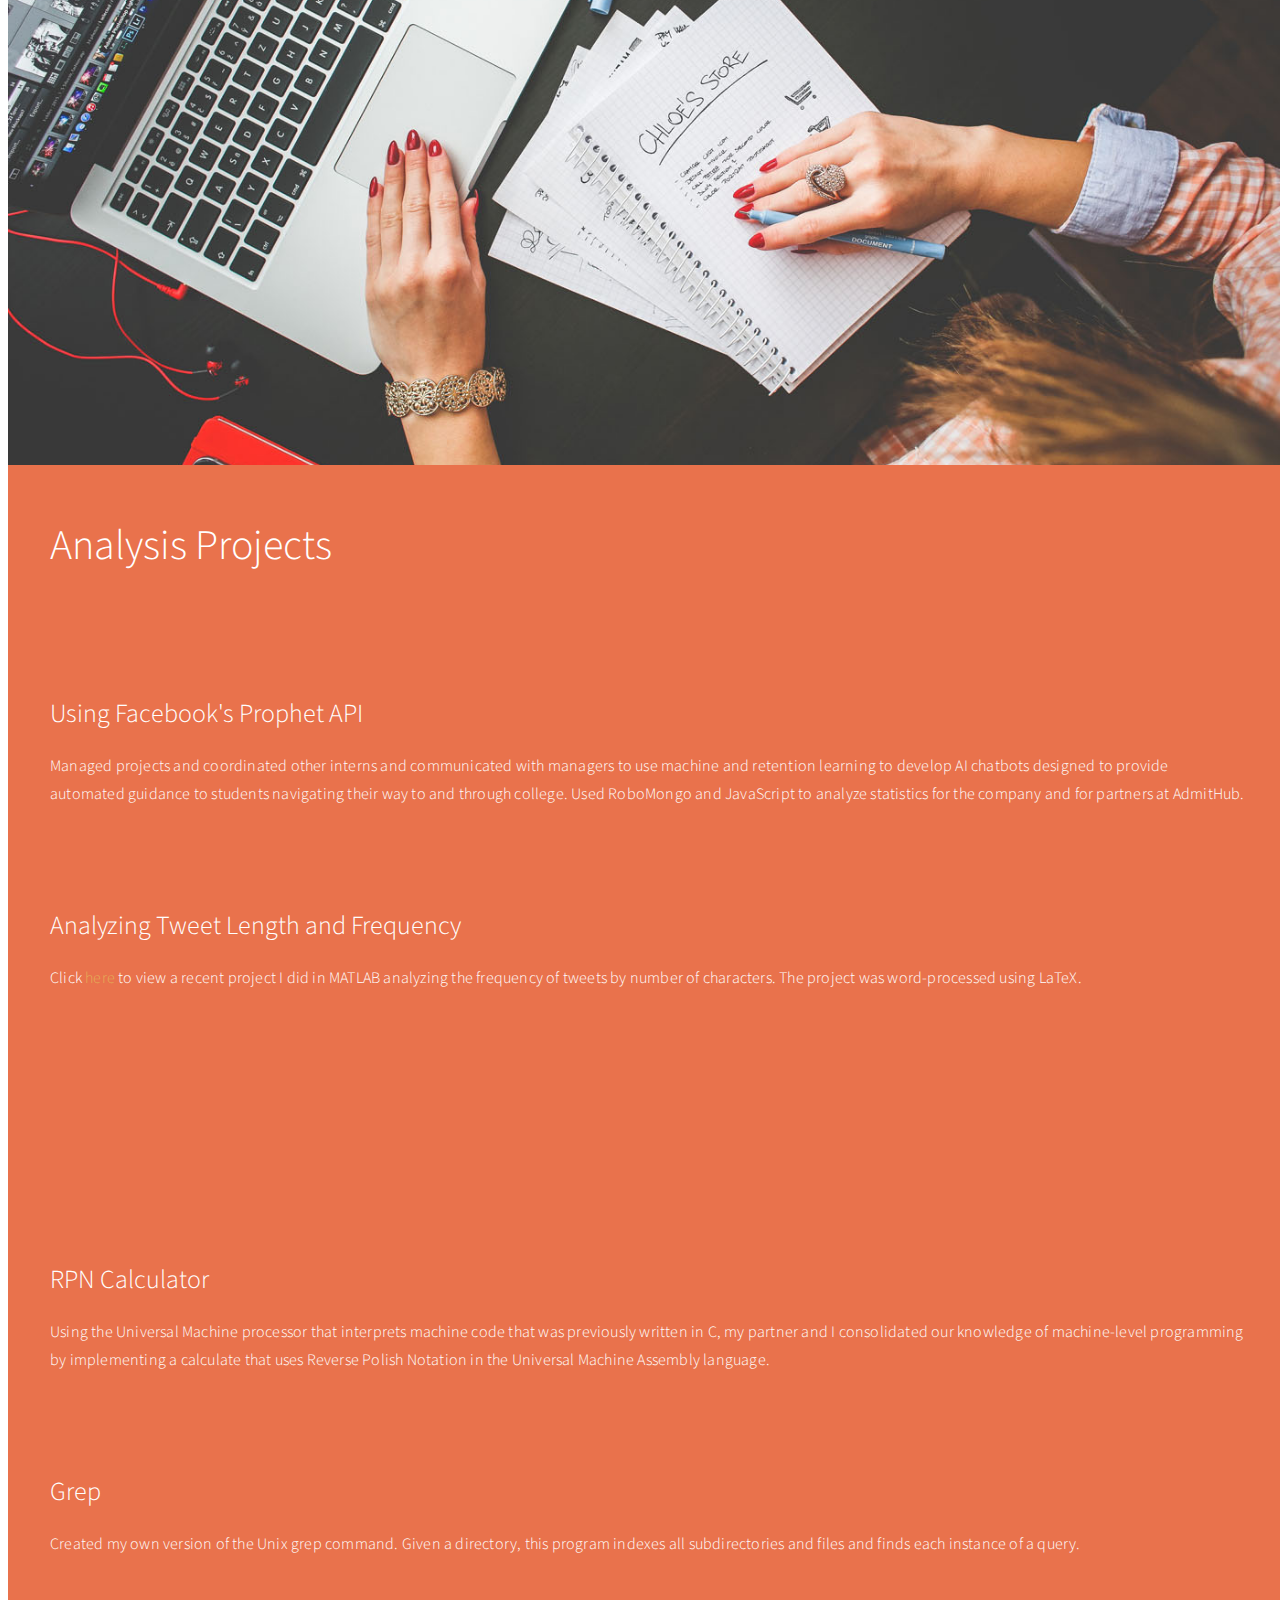
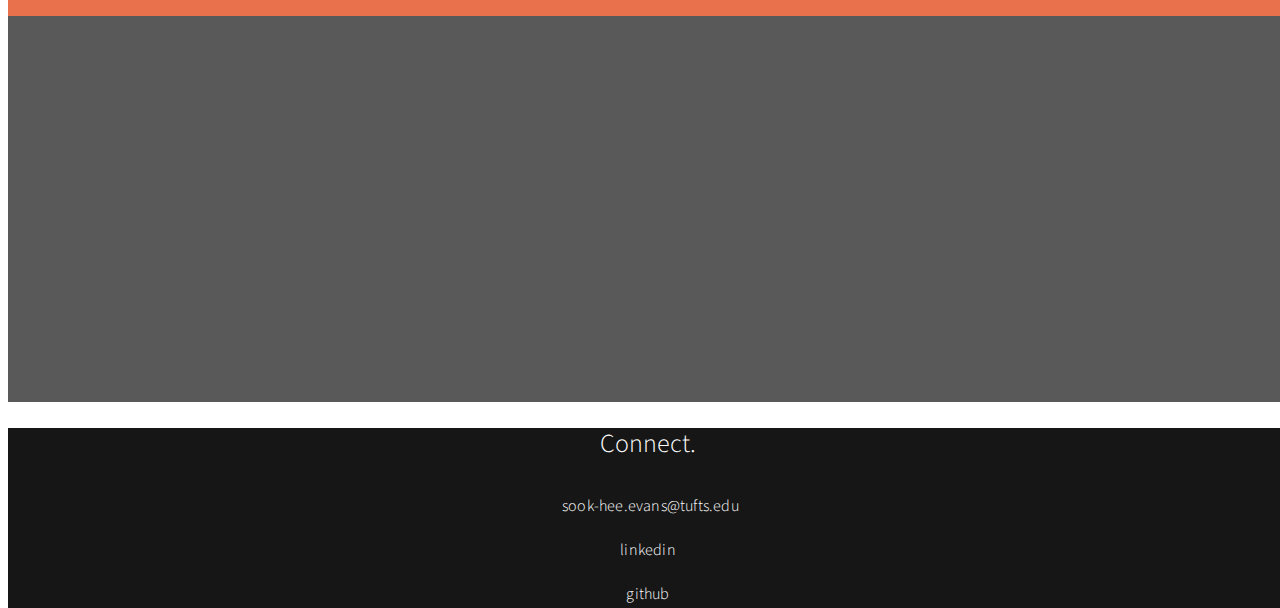
==== commit a58e0682: "Update index.html" ====
--- a/index.html
+++ b/index.html
@@ -145,7 +145,7 @@
                     <div class="wow fadeInUp service-thumb" data-wow-delay="1.8s">
                          <i class="fa fa-html5"></i>
                               <h3>Coding</h3>
-                              <p>I have completed most of Codecademy and DataCamp's free courses.</p>
+                              <p>I have completed most of Codecademy and DataCamp's free courses.</p> 
                     </div>
                </div>
 
@@ -165,7 +165,6 @@
                     <div class="color-white experience-thumb">
                          <div class="wow fadeInUp section-title" data-wow-delay="0.8s">
                               <h1>My Experiences</h1>
-                              <p class="color-white">Previous companies and my tasks</p>
                          </div>
                          <div class="wow fadeInUp color-white media" data-wow-delay="1.2s">
                               <div class="media-object media-left">
@@ -173,9 +172,11 @@
                               </div>
                               <div class="media-body">
                                    <h3 class="media-heading"> Undergraduate Lead Intern <small>2019 Jan - Present</small></h3>
-                                   <p class="color-white">Managed projects and coordinated other interns and communicated with managers
-                                   to use machine and retention learning to develop AI chatbots designed to provide automated guidance to students navigating their way to and through college. Used RoboMongo and JavaScript to analyze statistics
-                                   for the company and for partners at AdmitHub.</p>
+                                   <p class="color-white">Coordinated intern projects by communicating with full time managers and 
+                                   engineers, and oversaw a team of ten internsand their progress. Worked on projects involving university 
+                                   research and monthly analytics of usage of the chatbot bystudents for each partner university using Robomongo 
+                                   and JavaScript. Also used RoboMongo to pull daily statistics on conversations the bot was unable to answer 
+                                   automatically. </p>
                               </div>
                          </div>
 
@@ -213,7 +214,8 @@
                               <div class="media-body">
                                    <h3 class="media-heading"> Tufts University <small>2017 Aug - 2021 May</small></h3>
                                    <p class="color-white">B.S. Data Science </p>
-                                   <p class="color-white">Activities include Varsity Swimming, TAMID-Keyrus Data Science Group, Teacher's Assistant for Introduction to Computer Science, Data Structures and Algorithms, and Machine Structure and Assembly Language Programming.</p>
+                                   <p class="color-white">Activities include Varsity Swimming, Tufts Dance Collective, TAMID-Keyrus Data Science Group, Teacher's Assistant for Introduction to Computer Science,
+                                        Data Structures and Algorithms, and Machine Structure and Assembly Language Programming.</p>
                               </div>
                          </div>
                          <div class="wow fadeInUp color-white media" data-wow-delay="1.6s">
@@ -293,8 +295,9 @@
                                    <i class="fa fa-laptop"></i>
                               </div>
                               <div class="media-body">
-                                   <h3 class="media-heading"> Simple Neural Networks </h3>
-                                   <p class="color-white"></p>
+                                   <h3 class="media-heading"> Grep </h3>
+                                   <p class="color-white">Created my own version of the Unix grep command. 
+                                        Given a directory, this program indexes all subdirectories and files and finds each instance of a query. </p>
                               </div>
                          </div>
                     </div>
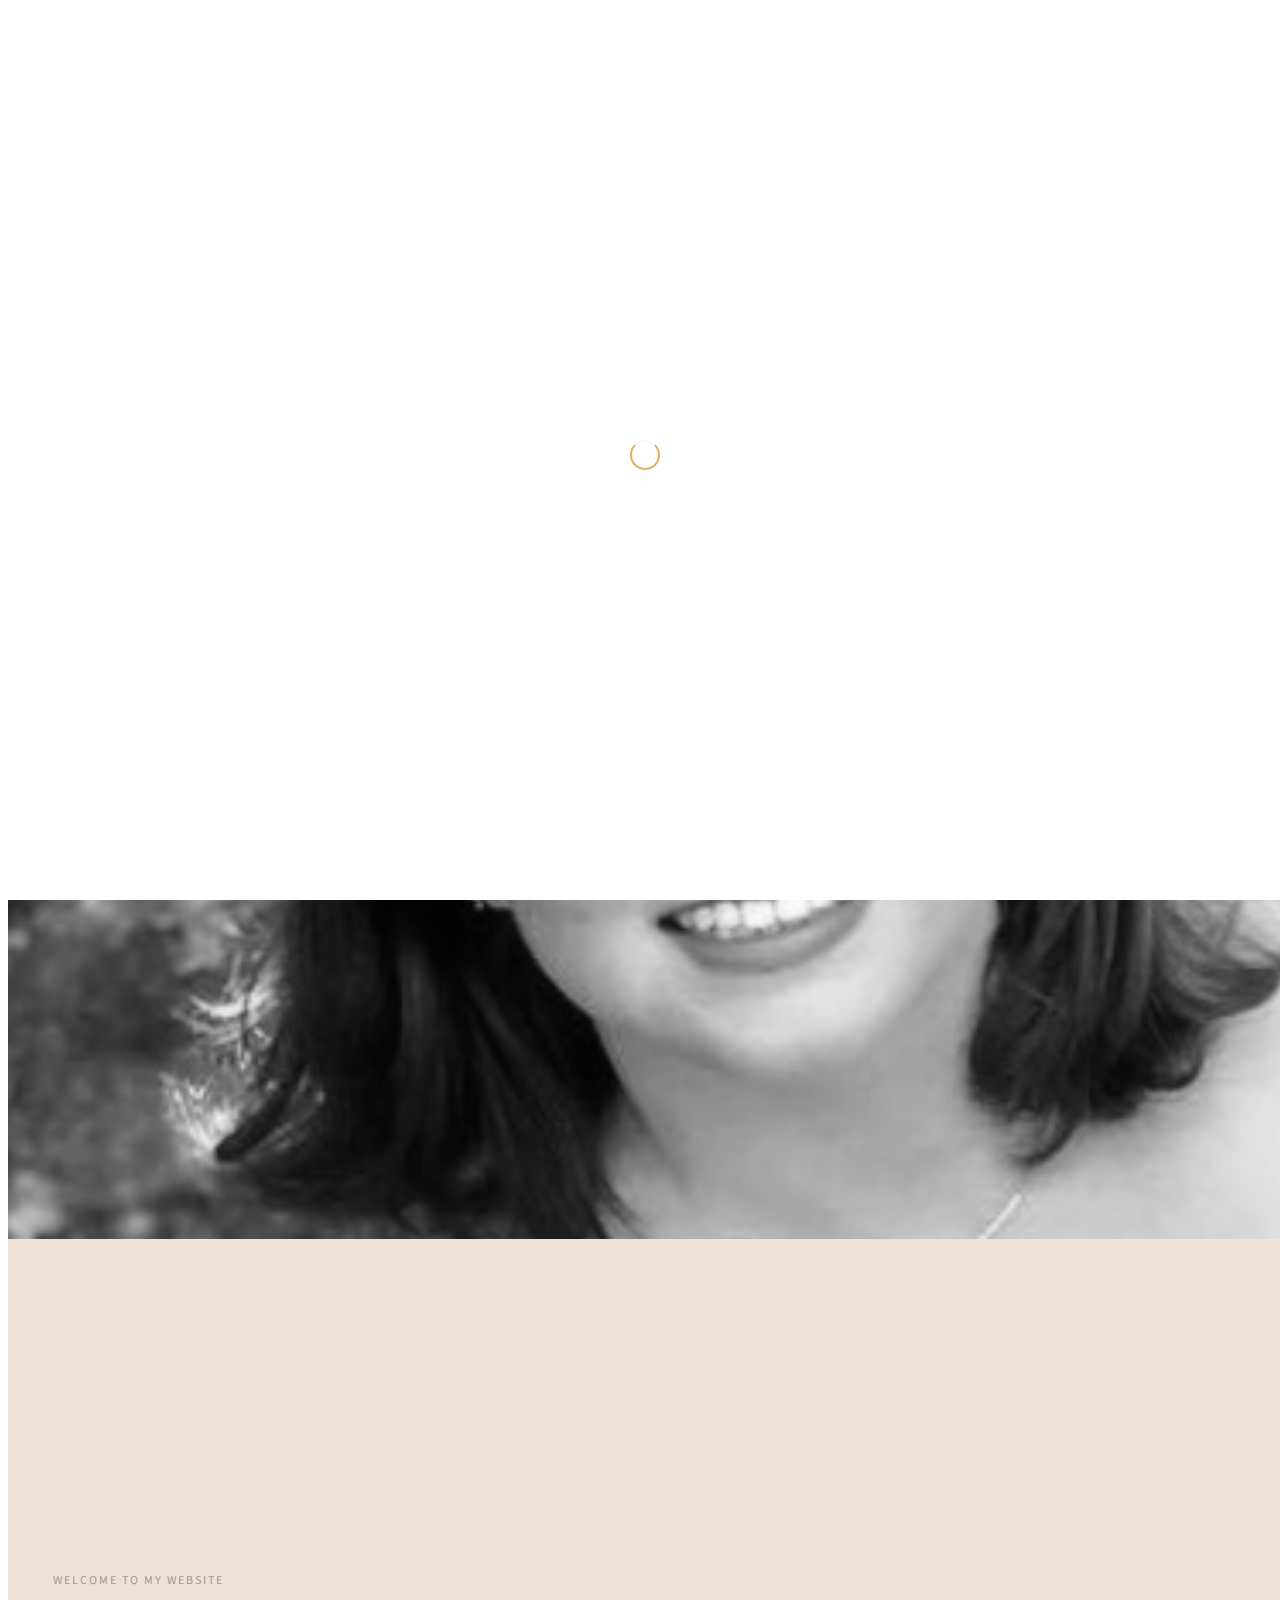
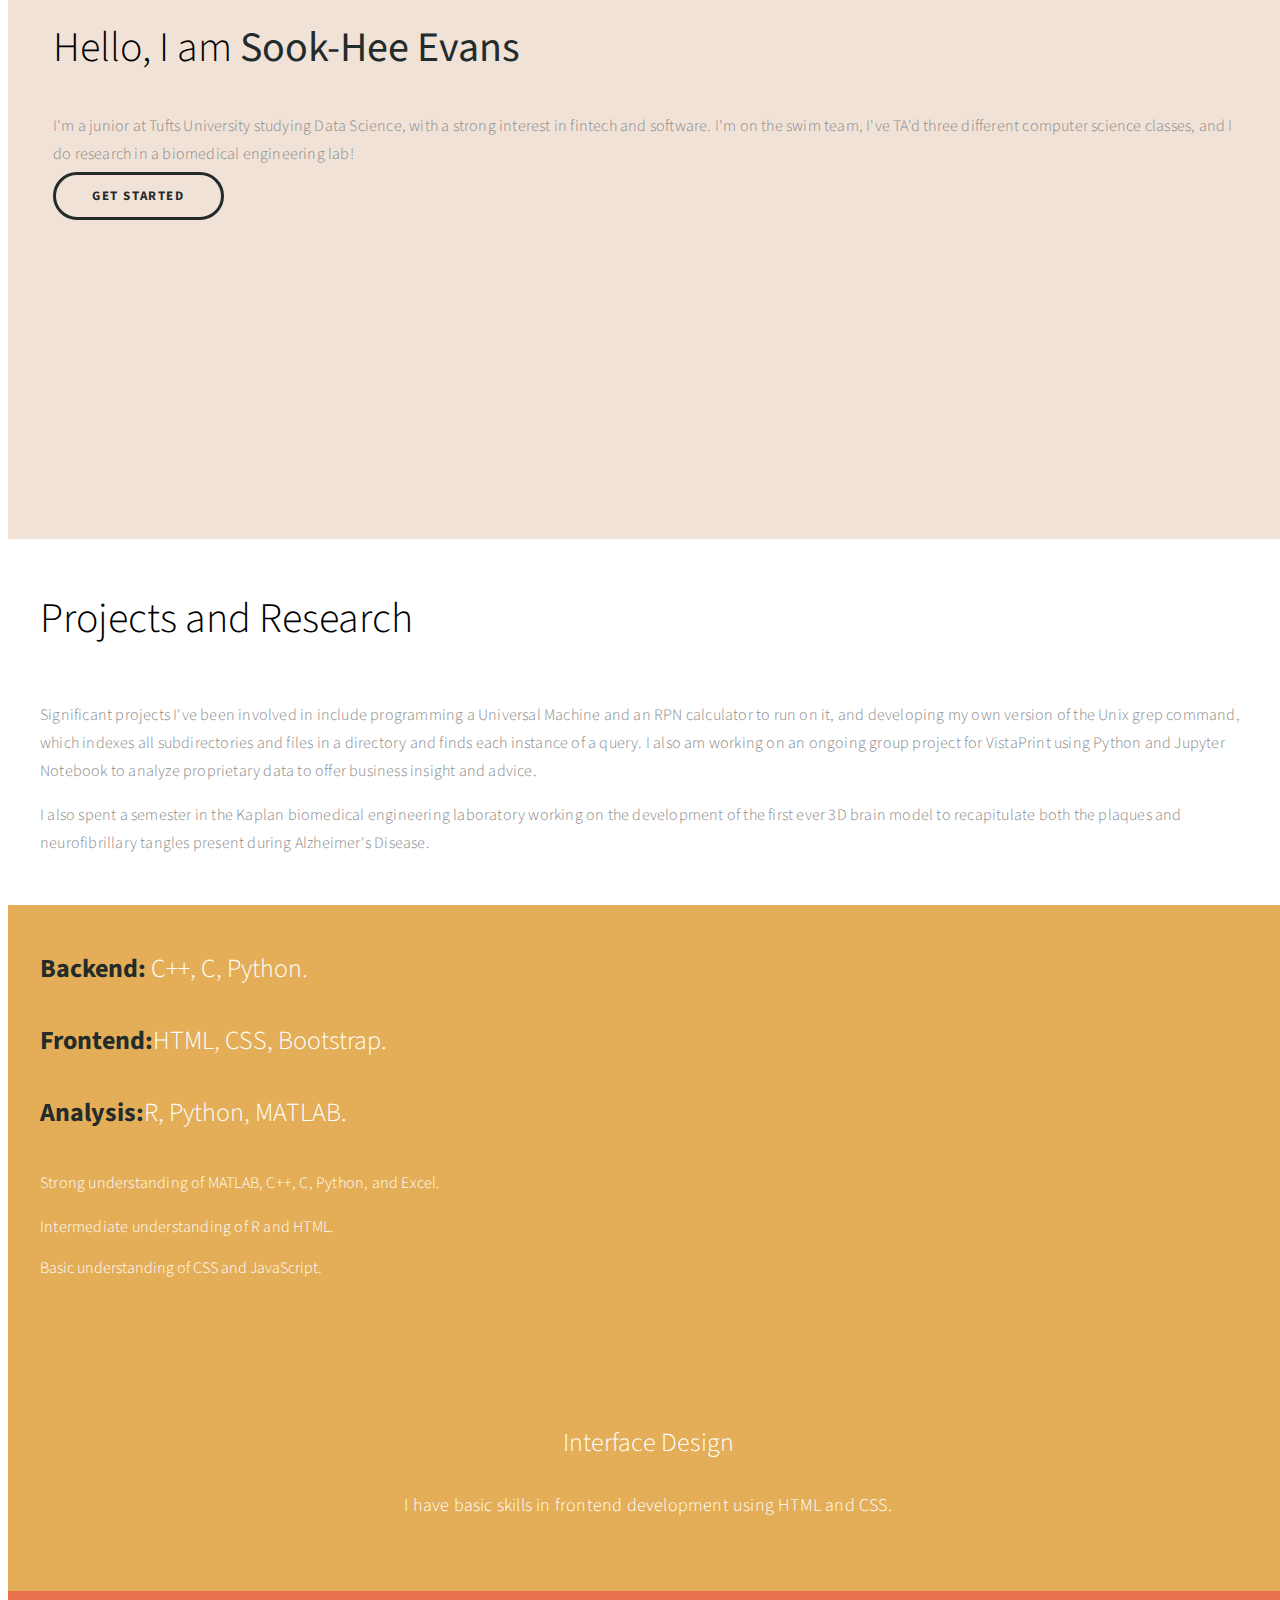
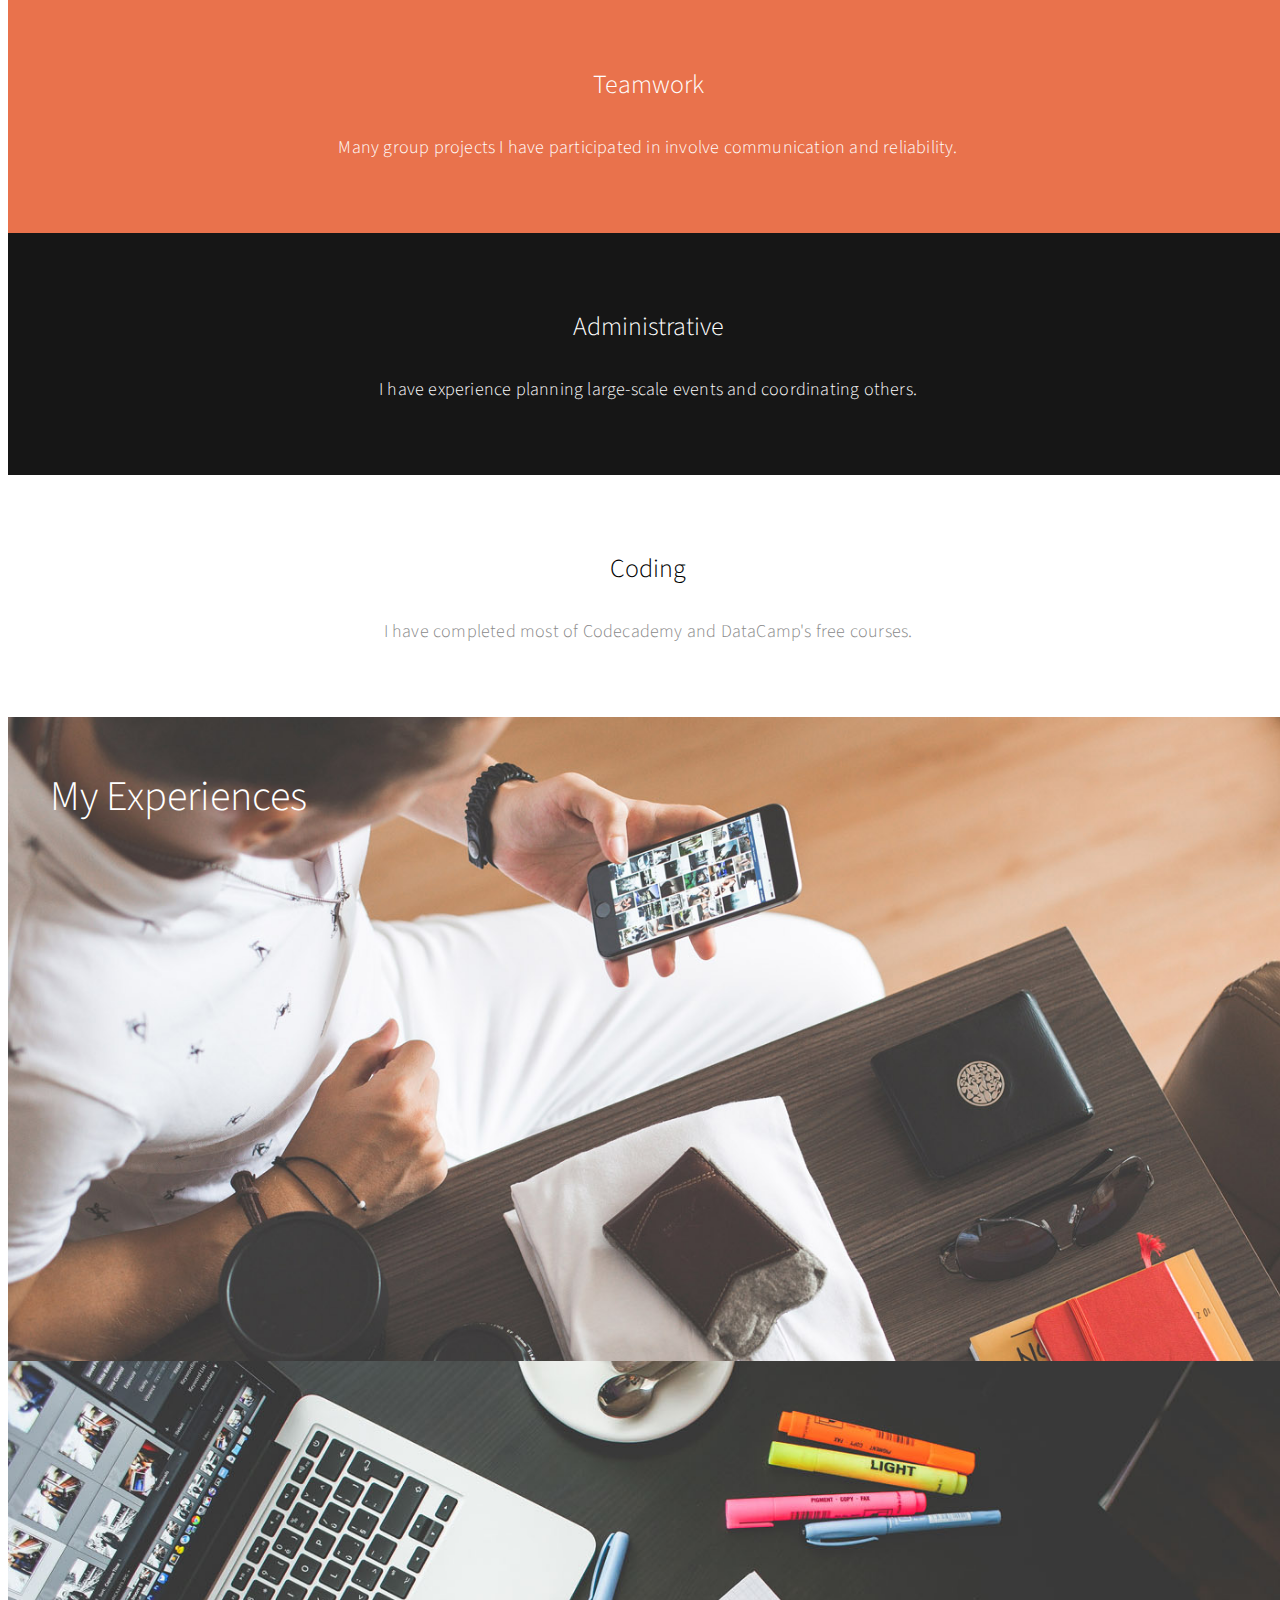
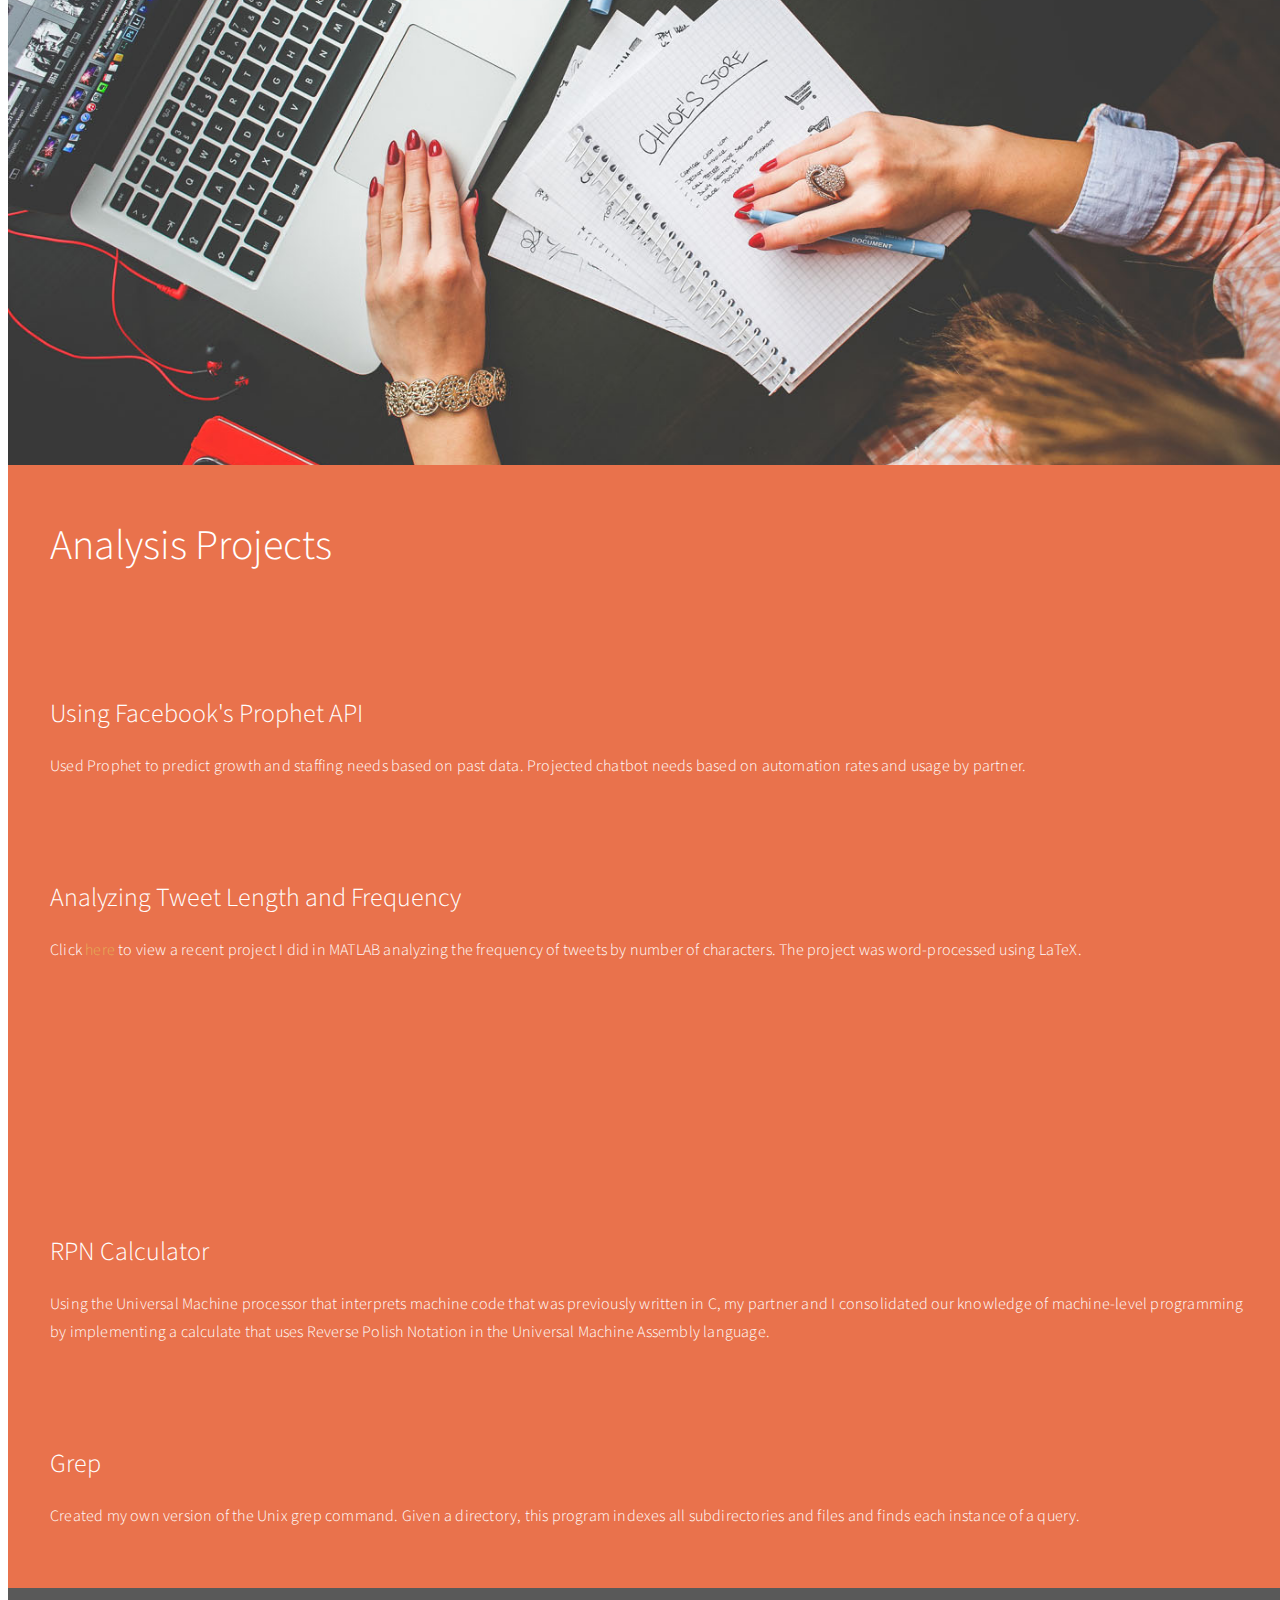
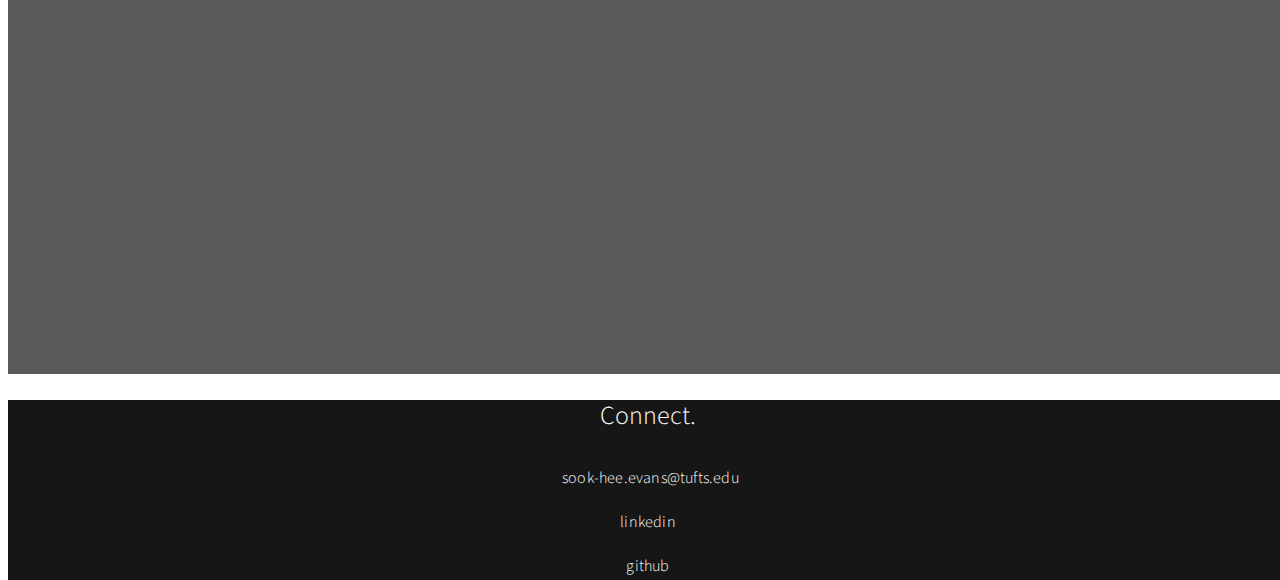
==== commit 26708df0: "Update index.html" ====
--- a/index.html
+++ b/index.html
@@ -259,9 +259,8 @@
                               </div>
                               <div class="media-body">
                                    <h3 class="media-heading"> Using Facebook's Prophet API</h3>
-                                   <p class="color-white">Managed projects and coordinated other interns and communicated with managers
-                                   to use machine and retention learning to develop AI chatbots designed to provide automated guidance to students navigating their way to and through college. Used RoboMongo and JavaScript to analyze statistics
-                                   for the company and for partners at AdmitHub.</p>
+                                   <p class="color-white">Used Prophet to predict growth and staffing needs based
+                                   on past data. Projected chatbot needs based on automation rates and usage by partner.</p>
                               </div>
                               <div class="media-object media-left">
                                    <i class="fa fa-laptop"></i>
